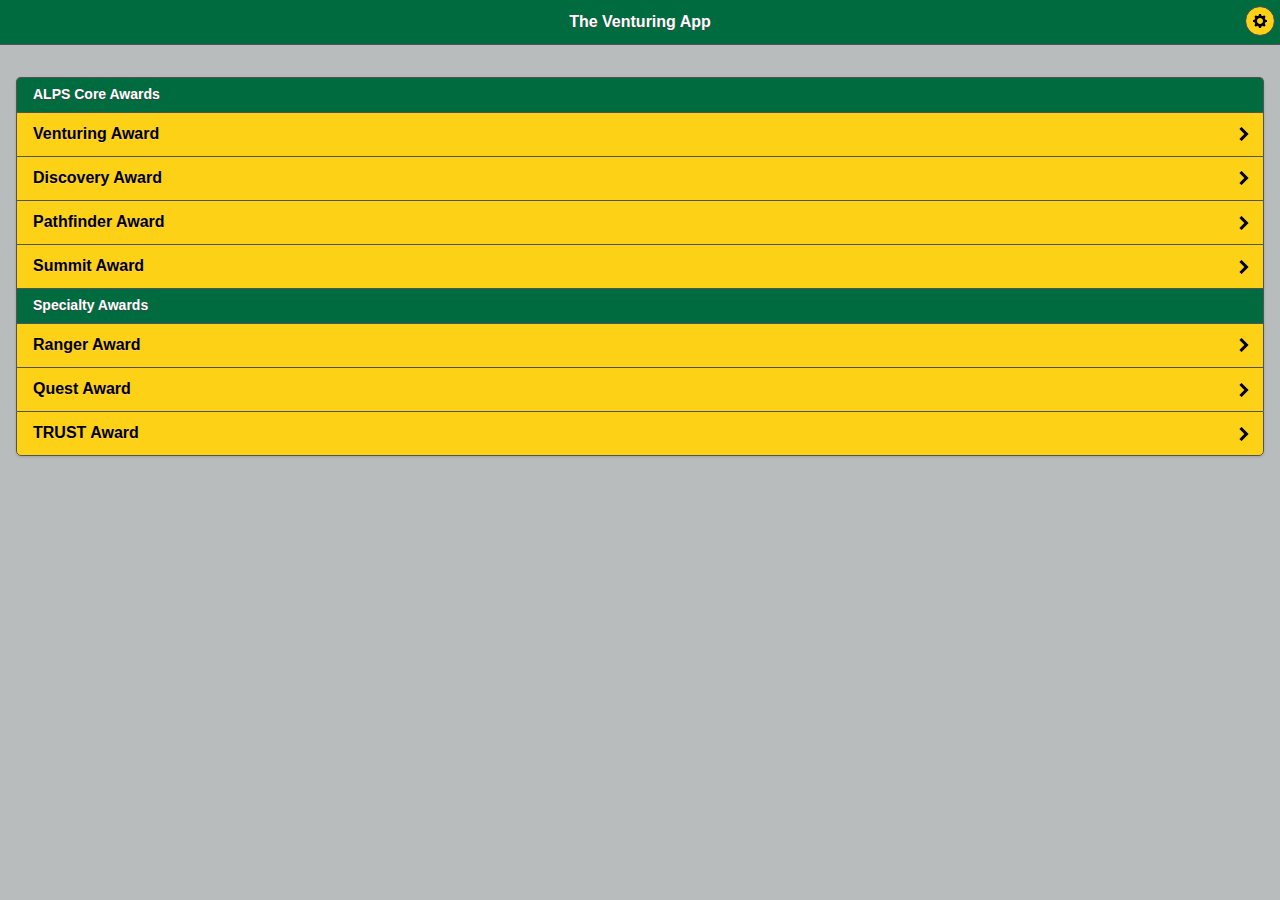
==== www/index.html @ ec28fe72 "Added code to remove tap-and-hold menus" ====
<!DOCTYPE html>
<html>
<head>
	<title>Venturing Requirements</title>
    <link href="files/custom.css" rel="stylesheet">
	<meta name="viewport" content="width=device-width, initial-scale=1">
    <meta charset="UTF-8">
    <meta name="apple-mobile-web-app-capable" content="yes">
    <meta name="format-detection" content="telephone=no" />
    <link rel="apple-touch-icon" href="appletouchicon.png">    

    <link rel="stylesheet" href="files/venturing.min.css" />
    <link rel="stylesheet" href="files/jquery.mobile.icons.min.css" />
    <link rel="stylesheet" href="files/jquery.mobile-1.4.5.min.css" />
    <script src="files/jquery-1.11.1.min.js"></script>
    <script src="files/fastclick.js"></script>
    <script>window.addEventListener('load', function() {
        FastClick.attach(document.body);
    }, false);</script>
    <script src="files/jquery.mobile-1.4.5.min.js"></script>
    <script type="text/javascript" src="cordova.js"></script>
    <script type="text/javascript" src="js/index.js"></script>
    <script type="text/javascript">
        app.initialize();
    </script>
</head>
<body>


<!-- Home: Venturing Requirements -->
<div data-role="page" id="home" data-theme="d">
<div data-role="header" data-position="fixed" data-tap-toggle="false" class="header-div">
	<h1>The Venturing App</h1>
	<a href="#about" data-transition="flip" class="ui-nodisc-icon ui-alt-icon ui-btn ui-btn-right ui-corner-all ui-icon-delete ui-icon-gear ui-btn-icon-notext header-button app-link">About</a>
</div>
<div role="main" class="ui-content">
	<ul data-role="listview" data-inset="true" class="ui-nodisc-icon ui-alt-icon">
        <li data-role="list-divider">ALPS Core Awards</li>
		<li><a href="#venturingaward" data-transition="slide" class="app-link">Venturing Award</a></li>
		<li><a href="#discoveryaward" data-transition="slide" class="app-link">Discovery Award</a></li>
		<li><a href="#pathfinderaward" data-transition="slide" class="app-link">Pathfinder Award</a></li>
		<li><a href="#summitaward" data-transition="slide" class="app-link">Summit Award</a></li>
		<li data-role="list-divider">Specialty Awards</li>
		<li><a href="#rangeraward" data-transition="slide" class="app-link">Ranger Award</a></li>
		<li><a href="#questaward" data-transition="slide" class="app-link">Quest Award</a></li>
		<li><a href="#trustaward" data-transition="slide" class="app-link">TRUST Award</a></li>
	</ul>
</div>
</div>



<!-- About Page -->
<div data-role="page" id="about" data-theme="d">
<div data-role="header" data-position="fixed" data-tap-toggle="false" class="header-div">
    <a href="#home" class="ui-nodisc-icon ui-alt-icon ui-btn ui-btn-right ui-shadow ui-corner-all ui-icon-delete ui-icon-delete ui-btn-icon-notext header-button app-link" data-rel="back">Back</a>
    <h1>About</h1>
</div>
<div role="main" class="ui-content">
    <p align="center" style="font-style:italic;">An app by Nathan Vick / <a href="http://vick.media" target="_blank" style="color: #006B3F;">Vick Media</a></p>
    <p>This app is neither published nor endorsed by the Boy Scouts of America.</p>
    <p>Official requirements may be found on the <a href="http://venturing.org" target="_blank" style="color: #006B3F;">National Venturing website</a>. In case of any discrepancy, the requirements from the National Venturing website shall prevail.</p>
    <p>Some requirement data via <a href="http://meritbadge.org/" target="_blank" style="color: #006B3F;">MeritBadge.org</a>.</p>
    <p>If you notice a bug, please <a href="mailto:venturing@vick.media" style="color:#006B3F;">let us know</a>! While this app does not come with any guarantees of accuracy or function, we'll do our best to fix any problems.</p>
</div>
</div>



<!-- Venturing Award Requirements -->
<div data-role="page" id="venturingaward" data-theme="d">
<div data-role="header" data-position="fixed" data-tap-toggle="false" class="header-div">
	<a href="#home" class="ui-nodisc-icon ui-alt-icon ui-btn ui-btn-left ui-shadow ui-corner-all ui-icon-delete ui-icon-carat-l ui-btn-icon-notext header-button app-link" data-rel="back">Back</a>
	<h1>Venturing Award</h1>
</div>
<div role="main" class="ui-content">
	<p align="center"><img src="venturingaward.png" width="150" alt="Venturing Award" /></p>
	<ul data-role="listview" data-inset="true">
		<li class="list-top">1. Participate in a crew activity outside of a crew meeting.</li>
		<li class="list-top">2. Participate in an interview conducted by your crew president and your advisor.</li>
		<li class="list-top">3. Complete Personal Safety Awareness training.</li>
		<li class="list-top">4. State intention to join the crew during a crew induction ceremony.</li>
	</ul>
</div>
</div>



<!-- Discovery Award Requirements -->
<div data-role="page" id="discoveryaward" data-theme="d">
<div data-role="header" data-position="fixed" data-tap-toggle="false" class="header-div">
	<a href="#home" class="ui-nodisc-icon ui-alt-icon ui-btn ui-btn-left ui-shadow ui-corner-all ui-icon-delete ui-icon-carat-l ui-btn-icon-notext header-button app-link" data-rel="back">Back</a>
	<h1>Discovery</h1>
</div>
<div role="main" class="ui-content">
	<p align="center"><img src="discoveryaward.png" width="150" alt="Discovery Award" /></p>
	<ul data-role="listview" data-inset="true">
		<li data-role="list-divider">Adventure</li>
			<li class="list-top">1. Participate in at least two Tier II or III adventures at the crew, district, council, area, regional, or national level.</li>
			<li class="list-top">2. Complete the following:
				<ol type="a" class="nestedlist">
				<li>A standard CPR course such as American Red Cross - First Aid/CPR/AED for Schools and the Community or the American Heart Association - Heartsaver Pediatric First Aid/CPR/AED, or an equivalent course.</li>
				<li>A standard first aid course such as the American Red Cross Standard First Aid or equivalent course.</li>
                </ol>
            </li>
		<li data-role="list-divider">Leadership</li>
			<li class="list-top">3. Complete the Introduction to Leadership Skills for Crews course (or an equivalent).</li>
			<li class="list-top">4. Complete Goal-Setting and Time Management Training.</li>
			<li class="list-top">5. Complete Venturing Crew Officer Orientation.</li>
		<li data-role="list-divider">Service</li>
			<li class="list-top">6. Participate in service activities totaling at least 24 hours. Up to half of the service may be delivered personally; the rest must be delivered through crew service activities.</li>
        <li data-role="list-divider">Personal Growth</li>
			<li class="list-top">7. Complete a structured personal reflection, and use this reflection and what you learned from the process to prepare for goal-setting and as part of your Discovery Award advisor conference. Explore one of the following realms: "Adventures of Faith," "Adventures of Self," and "Adventures of Others."</li>
			<li class="list-top">8. In consultation with your advisor, establish at least one personal goal, and achieve it. The goal should be grounded in the realm you explored in Personal Growth requirement 7.</li>
			<li class="list-top">9. Since earning the Venturing Award, participate in a conference with your advisor.* As a part of this conference, discuss with your Advisor the challenges you faced and what you learned in fulfilling Personal Growth requirements 7 and 8.</li>
			<li class="list-top">10. After your Advisor conference, successfully complete a crew board of review. </li>
	</ul>
    <p align="center" style="text-shadow: none;"><em>* A Venturer is not required to share the personal reflection associated with "Adventures of Faith" with his or her Advisor, including the discussion that takes place at the Advisor conference, nor with members of a board of review.</em></p>
</div>
</div>



<!-- Pathfinder Award Requirements -->
<div data-role="page" id="pathfinderaward" data-theme="d">
<div data-role="header" data-position="fixed" data-tap-toggle="false" class="header-div">
	<a href="#home" class="ui-nodisc-icon ui-alt-icon ui-btn ui-btn-left ui-shadow ui-corner-all ui-icon-delete ui-icon-carat-l ui-btn-icon-notext header-button app-link" data-rel="back">Back</a>
	<h1>Pathfinder</h1>
</div>
<div role="main" class="ui-content">
	<p align="center"><img src="pathfinderaward.png" width="150" alt="Pathfinder Award" /></p>
	<ul data-role="listview" data-inset="true">
		<li data-role="list-divider">Adventure</li>
			<li class="list-top">1. Participate in at least two additional (for a total of at least four) Tier II or III adventures at the crew, district, council, area, regional, or national level. Serve as a leader for one of the adventures.</li>
		<li data-role="list-divider">Leadership</li>
			<li class="list-top">2. Complete Venturing Project Management Training.</li>
			<li class="list-top">3. Since earning the Discovery Award, plan and give leadership to a Tier II or Tier III adventure. Work with a youth mentor to ensure that you have organized the adventure in advance, that you are prepared for contingencies, and that you have prepared the members of your crew to take part. In some cases, you may need to confer with an external consultant to assure the adventure is feasible for your crew. The adventure must take place over at least two consecutive nights. If an event lasts more than four nights, an additional Venturer may share in planning and leading the adventure. If two Venturers plan the adventure, they should work with their mentor to ensure that the workload is divided fairly between the two leaders. At the close of the adventure, lead a reflection with the participants in the activity to determine what was learned and how it helped them to work together as a more effective team. An experienced Venturer should serve as your mentor for the adventure.*</li>
			<li class="list-top">4. Complete ONE of the following:
                <ul style="list-style:none;">
                <li>a. Since earning the Discovery Award, serve actively as your crew president, vice president, secretary, treasurer, guide, historian, den chief, or quartermaster for a period of at least six months**. At the beginning of your term, work with your crew president (or Advisor, if you are the president) to set performance goals for the position. Any number of different positions may be held as long as the total length of service equals at least six months. Holding simultaneous positions does not shorten the required number of months. Positions need not flow from one to the other; there may be gaps in time. Once during your term of office, discuss your successes and challenges with your crew president (or Advisor, if you are the president).</li>
                <li>b. Participate in or serve on staff for leadership training such as National Youth Leadership Training, Kodiak Challenge, National Advanced Youth Leadership Experience, Order of the Arrow National Leadership Seminar, Sea Scout SEAL Training, or Wood Badge (for Venturers 18 or older). You may also participate in non-BSA leadership training courses such as those delivered by the National Outdoor Leadership School, if approved by your Advisor.</li>
                </ul>
            </li>
		<li data-role="list-divider">Service</li>
			<li class="list-top">5. Plan, organize, and give leadership to a project designed to sustain and grow your crew. Submit the plan to your crew president (or Advisor, if you are president), and explain how you think it will encourage more young people to join Venturing.</li>
            <li class="list-top">6. Participate in service activities totaling at least 36 hours. This is in addition to the 24 hours of service required to earn the Discovery Award. Up to half of the service may be delivered personally; the rest must be delivered through crew activities.</li>
        <li data-role="list-divider">Personal Growth</li>
			<li class="list-top">7. Since earning the Discovery Award, explore the two realms ("Adventures of Faith," "Adventures of Self," and "Adventures of Others") that you did not explore previously. Based on what you discover, prepare a set of personal reflections or thoughts on the subjects. Use your reflections and what you learned from the process to prepare for fulfilling Personal Growth requirement 9 and for your Pathfinder Award Advisor conference.</li>
			<li class="list-top">8. Participate in an ethical controversy discussion activity that includes an extension into conflict resolution.</li>
            <li class="list-top">9. In consultation with your Advisor, establish at least two personal goals and achieve them. The goals should be grounded in the realms you explored in Personal Growth requirement 7.</li>
            <li class="list-top">10. Participate in an Advisor conference. As a part of this conference, discuss with your Advisor the challenges you faced and what you learned in fulfilling Pathfinder Personal Growth requirements 7 and 9.***</li>
			<li class="list-top">11. After your Advisor conference, successfully complete a crew board of review.</li>
	</ul>
<p align="center"><em>* If the crew does not have any youth mentors who have earned the Pathfinder Award and completed Mentoring training, and Advisor or associate Advisor may serve as a mentor to meet this requirement.<br /><br />
** A Venturer may substitute district, council, area, regional, or national Venturing officer or cabinet officer for the positions listed in this requirement.<br /><br />
*** A Venturer is not required to share the personal reflection associated with "Adventures of Faith" with his or her Advisor, including the discussion that takes place at the Advisor conference, nor with members of a board of review.</em></p>
</div>
</div>



<!-- Summit Award Requirements -->
<div data-role="page" id="summitaward" data-theme="d">
<div data-role="header" data-position="fixed" data-tap-toggle="false" class="header-div">
	<a href="#home" class="ui-nodisc-icon ui-alt-icon ui-btn ui-btn-left ui-shadow ui-corner-all ui-icon-delete ui-icon-carat-l ui-btn-icon-notext header-button app-link" data-rel="back">Back</a>
	<h1>Summit</h1>
</div>
<div role="main" class="ui-content">
	<p align="center"><img src="summitaward.png" width="150" alt="Summit Award" /></p>
	<ul data-role="listview" data-inset="true">
		<li data-role="list-divider">Adventure</li>
			<li class="list-top">1. Participate in at least three additional (for a total of seven) Tier II or III adventures at the crew, district, council, area, regional, or national level. To earn the Summit Award, a Venturer must have participated in at least one Tier III adventure and served as a leader during one adventure.</li>
		<li data-role="list-divider">Leadership</li>
			<li class="list-top">2. Complete BSA Mentoring Training prior to initiating mentoring relationships.</li>
			<li class="list-top">3. Since earning the Pathfinder Award, mentor another Venturer in the planning and implementation of a crew, council, area, regional, or national Venturing activity (see Summit Adventure requirement 1). Work with the youth enough to ensure he or she is ready to lead and has organized the appropriate resources, is prepared for contingencies, and has developed an itinerary, conducted training to support the adventure, and mitigated risk before and during the adventure. Participate in the adventure and provide feedback on how the adventure was conducted.</li>
			<li class="list-top">4. Complete TWO of the following.
                <ul style="list-style:none;" class="list-top">
                <li>a. Since earning the Pathfinder Award, serve actively as crew president, vice president, secretary, treasurer, guide, historian, den chief, or quartermaster for a period of at least six months.* At the beginning of your term, work with your crew president (or Advisor, if you are the president) to set performance goals for the position. Any number of different positions may be held as long as the total length of service equals at least six months. Holding simultaneous positions does not shorten the required number of months. Positions need not flow from one to the other; there may be gaps in time. Once during your term of office, discuss your successes and challenges with your crew president (or Advisor, if you are the president).</li>
                <li>b. Participate in or serve on staff for leadership training such as National Youth Leadership Training, Kodiak Challenge, National Advanced Youth Leadership Experience, Order of the Arrow National Leadership Seminar, Sea Scout SEAL Training, or Wood Badge (for Venturers 18 or older). You may also participate in non-BSA leadership training courses such as those delivered by the National Outdoor Leadership School, if approved by your Advisor. This must be a different training course than you completed for Pathfinder Award requirement 4b or Summit Award requirement 4c.</li>
                <li>c. Lead the delivery of Introduction to Leadership Skills for Crews for members of your Venturing crew or another local Venturing crew or for a local district or council training event. After leading the training course, discuss with your crew Advisor how you believe you helped build the skill set of your crew and what you learned by organizing the training course.</li>
                </ul>
            </li>
		<li data-role="list-divider">Service</li>
			<li class="list-top">5. Since earning the Pathfinder award, plan, develop, and give leadership to others in a service project helpful to a religious institution, school, or community. (The project must benefit an organization other than the Boy Scouts of America.) Before you start, a project proposal must be approved by the organization benefiting from the effort, your Advisor, the unit committee, and the council or district advancement committee (per local practices).</li>
        <li data-role="list-divider">Personal Growth</li>
			<li class="list-top">6. Since earning the Pathfinder Award, complete a structured personal reflection. Use this reflection to prepare for goal-setting and as part of your Advisor conference. Explore two of the following realms: "Adventures of Faith," "Adventures of Self," "Adventures of Others." You may explore one of the realms twice or select from between two different realms.</li>
			<li class="list-top">7. Create a personal code of conduct. This code of conduct should be guided by your explorations in the realms of faith, self, and others.</li>
            <li class="list-top">8. Since earning the Pathfinder Award, lead an ethical controversy and conflict resolution scenario with members of your Venturing crew.</li>
            <li class="list-top">9. Participate in an Advisor conference. As a part of this conference, share your code of conduct with your Advisor, and explain how your explorations of faith, self, and others, and your goal-setting exercises, influenced the development of your code.</li>
			<li class="list-top">10. After your Advisor conference, successfully complete a crew board of review.</li>
	</ul>
<p align="center"><em>* Venturers may substitute district, council, area, regional, or national Venturing officer or cabinet positions for the positions listed in this requirement.<br /><br />
** A Venturer is not required to share the personal reflection associated with “Adventures of Faith” with his or her Advisor or members of a board of review, including the discussion that takes place at the Advisor conference or the board of review.</em></p>
</div>
</div>



<!-- Ranger Award -->
<div data-role="page" id="rangeraward" data-theme="d">
<div data-role="header" data-position="fixed" data-tap-toggle="false" class="header-div">
    <a href="#home" class="ui-nodisc-icon ui-alt-icon ui-btn ui-btn-left ui-shadow ui-corner-all ui-icon-delete ui-icon-carat-l ui-btn-icon-notext header-button app-link" data-rel="back">Back</a>
    <h1>Ranger Award</h1>
    <a href="#rangerpopup" data-rel="popup" data-transition="pop" class="ui-nodisc-icon ui-alt-icon ui-btn ui-btn-right ui-shadow ui-corner-all ui-icon-info ui-btn-icon-notext header-button app-link">Handbook</a>
</div>
<div role="main" class="ui-content">
	<p align="center"><img src="rangeraward.png" width="100" alt="Ranger Award" /></p>
	<ul data-role="listview" data-inset="true" class="ui-nodisc-icon ui-alt-icon">
        <li data-role="list-divider">Core (complete all)</li>
		<li><a href="#ranger-core" data-transition="slide" class="app-link">1-8. Core Requirements</a></li>
		<li data-role="list-divider">Electives (complete any four)</li>
		<li><a href="#ranger-backpacking" data-transition="slide" class="app-link">9. Backpacking</a></li>
		<li><a href="#ranger-caving" data-transition="slide" class="app-link">10. Cave Exploration</a></li>
		<li><a href="#ranger-cycling" data-transition="slide" class="app-link">11. Cycling/Mountain Biking</a></li>
        <li><a href="#ranger-ecology" data-transition="slide" class="app-link">12. Ecology</a></li>
        <li><a href="#ranger-equestrian" data-transition="slide" class="app-link">13. Equestrian</a></li>
        <li><a href="#ranger-firstaid" data-transition="slide" class="app-link">14. First Aid</a></li>
        <li><a href="#ranger-fishing" data-transition="slide" class="app-link">15. Fishing</a></li>
        <li><a href="#ranger-hunting" data-transition="slide" class="app-link">16. Hunting</a></li>
        <li><a href="#ranger-lifesaving" data-transition="slide" class="app-link">17. Lifesaving</a></li>
        <li><a href="#ranger-mountaineering" data-transition="slide" class="app-link">18. Mountaineering</a></li>
        <li><a href="#ranger-outdoorhistory" data-transition="slide" class="app-link">19. Outdoor Living History</a></li>
        <li><a href="#ranger-physicalfitness" data-transition="slide" class="app-link">20. Physical Fitness</a></li>
        <li><a href="#ranger-plants" data-transition="slide" class="app-link">21. Plants and Wildlife</a></li>
        <li><a href="#ranger-projectcope" data-transition="slide" class="app-link">22. Project COPE</a></li>
        <li><a href="#ranger-scuba" data-transition="slide" class="app-link">23. Scuba Certification</a></li>
        <li><a href="#ranger-shootingsports" data-transition="slide" class="app-link">24. Shooting Sports</a></li>
        <li><a href="#ranger-watercraft" data-transition="slide" class="app-link">25. Watercraft</a></li>
        <li><a href="#ranger-wintersports" data-transition="slide" class="app-link">26. Winter Sports</a></li>
	</ul>
</div>
    <div data-role="popup" id="rangerpopup">
        <p>A special Venturer/Ranger Handbook is available for purchase <a href="http://www.scoutstuff.org/venturer-ranger-handbook.html" target="_blank" style="color:#006B3F;">here</a>.</p>
    </div>
</div>



<!-- Ranger Core -->
<div data-role="page" id="ranger-core" data-theme="d">
<div data-role="header" data-position="fixed" data-tap-toggle="false" class="header-div">
    <a href="#home" class="ui-nodisc-icon ui-alt-icon ui-btn ui-btn-left ui-shadow ui-corner-all ui-icon-delete ui-icon-carat-l ui-btn-icon-notext header-button app-link" data-rel="back">Back</a>
    <h1>Ranger Core</h1>
</div>
<div role="main" class="ui-content">
    <p>Complete all of the following:</p>
	<ul data-role="listview" data-inset="true" class="indentlist">
        <li data-role="list-divider">1. First Aid</li>
            <li>Complete a standard first-aid course or the American Red Cross Wilderness First Aid Basics or equivalent course.</li>
        <li data-role="list-divider">2. Communications</li>
            <li data-role="list-divider" data-theme="f" class="subheading">Do 2(a), 2(b), or 2(c).</li>
            <li class="list-top">a. Take a communications-related training class that includes at least 15 hours of training. This could be a non-required course at school such as creative writing, technical writing, American Sign Language, or film production. It could also be a commercial course such as speed-reading or effective presentations.</li>
            <li class="list-top">b. Actively participate in a communications-related club or organization for at least three months. Participate in at least three activities of the organization where you practice or improve your communications skills. Examples include Toastmasters, debate clubs, or drama clubs.</li>
            <li class="list-top">c. Read at least two books approved by your Advisor on a communications subject of interest to you. Write or give a report to your crew on the important communications principles you learned and how you think you can apply these principles to improve your communications.</li>
            <li data-role="list-divider" data-theme="f" class="subheading">AND<br />Do 2(d), 2(e), or 2(f) in connection with an outdoor skill or area you are interested in. Have your Advisor approve your plan before you begin.</li>
            <li class="list-top">d. Make a formal, oral presentation of at least 30 minutes to your crew, another crew, a Cub or Boy Scout unit, or another youth group. Include demonstrations, visual aids, or other techniques that will help you communicate more effectively.</li>
            <li class="list-top">e. Prepare and present an audio/video presentation at least 15 minutes long to your crew or other group approved by your Advisor.</li>
            <li class="list-top">f. Prepare a written pamphlet, set of instructions, or description and summary. It should be at least 1,000 words and provide a complete description of your chosen subject. Include pictures, charts, and/or diagrams to better communicate your topic. Have two people, one with expertise in the area you are presenting and one without expertise, read and critique your work. Make improvements to your draft based on their input. If your work is applicable to your crew, such as a work on caving skills, then share your work with your crew.</li>
            <li data-role="list-divider" data-theme="f" class="subheading">AND<br />Do 2(g).</li>
            <li class="list-top">g. Make a tabletop display or presentation for your crew, another crew, a Cub or Boy Scout unit, or another youth group on communications equipment used in the outdoors with emphasis on how this equipment would help in a wilderness survival situation.</li>
        <li data-role="list-divider">3. Cooking</li>
            <li class="list-top">a. Plan a menu and purchase the food for at least six people for a two night campout with at least three meals.</li>
            <li class="list-top">b. On the campout in (a) above, cook the three meals using at least two of the following three methods of cooking: fire/coals, charcoal, stove.</li>
            <li class="list-top">c. Demonstrate and explain proper safe food handling methods for outdoor cooking.</li>
            <li class="list-top">d. Demonstrate that you can prepare backpacking-type trail food using a backpacking style stove.</li>
            <li class="list-top">e. Without using any cooking utensils, prepare a meal with the four basic food groups for three people.</li>
            <li class="list-top">f. Cook an entree, a bread, and a dessert in a Dutch oven.</li>
        <li data-role="list-divider">4. Emergency Preparedness</li>
            <li class="list-top">a. Discuss potential disasters and emergency preparedness with your family and then set up a family emergency plan.</li>
            <li class="list-top">b. Build a family emergency kit.</li>
            <li class="list-top">c. Make a tabletop display or presentation on what you have learned for your crew, another crew, a Cub or Boy Scout unit, or another youth group.</li>
        <li data-role="list-divider">5. Land Navigation</li>
            <li class="list-top">a. Using a topographical map for your area or the area you will be navigating in, demonstrate that you know the following map symbols:
                <ul class="nestedlist">
                    <li>Index contour</li>
                    <li>Vertical control station</li>
                    <li>Hard-surface, heavy-duty road</li>
                    <li>Railroad, single track</li>
                    <li>Power transmission line</li>
                    <li>Building</li>
                    <li>Checked spot elevation</li>
                    <li>Marsh</li>
                    <li>Map scale</li>
                    <li>Intermittent stream</li>
                    <li>Depression</li>
                    <li>Ridge</li>
                    <li>Trail</li>
                    <li>Stream</li>
                    <li>Hard-surface, medium-duty road</li>
                    <li>Bridge</li>
                    <li>Cemetery</li>
                    <li>Campsite</li>
                    <li>Water well or spring</li>
                    <li>Unimproved dirt road</li>
                </ul>
            </li>
            <li class="list-top">b. Explain contour lines. Be able to tell the contour interval for your map and be able to show the difference between a steep and a gentle slope.</li>
            <li class="list-top">c. Using a map and compass, navigate an orienteering course that has at least six legs covering at least 2.5 miles.</li>
            <li class="list-top">d. Learn to use a global positioning system (GPS) receiver. Demonstrate that you can find a fixed coordinate or geocache at night using a GPS receiver.</li>
            <li>e. Teach the navigating skills you have learned in 5(a) through 5(d) above to your crew, another crew, a Cub or Boy Scout unit, or another group.</li>
        <li data-role="list-divider">6. Leave No Trace</li>
            <li class="list-top">a. Recite and explain the principles of Leave No Trace.</li>
            <li class="list-top">b. Participate in three separate camping/backpacking trips demonstrating that you know and use Leave No Trace principles.</li>
            <li class="list-top">c. Make a tabletop display or presentation on the Leave No Trace principles and how they affect the environment and attitude of campers for your crew, another crew, a Cub or Boy Scout unit, or another group or teach a Leave No Trace Awareness course.</li>
        <li data-role="list-divider">7. Wilderness Survival</li>
            <li data-role="list-divider" data-theme="f" class="subheading">(Note: Before you complete Wilderness Survival, you must have completed the Cooking, Land Navigation, and First Aid requirements.)</li>
            <li class="list-top">a. Write a risk management plan for an upcoming crew high adventure activity such as a whitewater canoing or rock-climbing trip. The plan should include nutrition, health, first aid, supervision, insurance, safety rules and regulations, proper equipment, maps and compass, in-service training, environmental considerations, emergency and evacuation procedures, and emergency contacts.</li>
            <li class="list-top">b. From memory, list the survival priorities and explain your use of each in a survival situation.</li>
            <li class="list-top">c. Learn about and then make a tabletop display or presentation for your crew, another crew, a Cub or Boy Scout unit, or another youth group on the following subjects:
                <ol type="i" class="nestedlist">
                    <li>Emergency signals used in the outdoors</li>
                    <li>Search and rescue patterns</li>
                    <li>Evacuation procedures and value of when to move and when not to move in a wilderness emergency</li>
                </ol>
            </li>
            <li class="list-top">d. Explain the following environmental exposure problems. Discuss what causes them, signs and signals, and treatment.
                <ol type="i" class="nestedlist">
                    <li>Hypothermia</li>
                    <li>Frostbite</li>
                    <li>Sunburn</li>
                    <li>Heat exhaustion</li>
                    <li>Heat cramps</li>
                    <li>Heat stroke</li>
                </ol>
            </li>
            <li class="list-top">e. Hydration
                <ol type="i" class="nestedlist">
                    <li>Explain dehydration and the necessity of conserving fluids in a survival situation.</li>
                    <li>Explain at least four methods of obtaining water in the outdoors and demonstrate at least two ways to treat that water.</li>
                </ol>
            </li>
            <li class="list-top">f. Fire-making
                <ol type="i" class="nestedlist">
                    <li>Demonstrate at least two different fire lays — one for cooking and one for warmth.</li>
                    <li>Learn and discuss the use of fire starters, tinder, kindling, softwoods, and hardwoods in fire making.</li>
                </ol>
            </li>
            <li class="list-top">g. Explain and demonstrate how you can gain knowledge of weather patterns using VHF band radio and other radios, winds, barometric pressure, air masses and their movements, clouds, and other indicators.</li>
            <li class="list-top">h. Knots and lashings
                <ol type="i" class="nestedlist">
                    <li>Explain the different rope materials and thicknesses that are best for wilderness use and how to care for them.</li>
                    <li>Know the use of and demonstrate how to tie the following knots and lashings:
                        <ul class="nestedlist">
                            <li>Sheet bend</li>
                            <li>Fisherman's knot</li>
                            <li>Bowline</li>
                            <li>Bowline on a bight</li>
                            <li>Two half hitches</li>
                            <li>Clove hitch</li>
                            <li>Timber hitch</li>
                            <li>Taut-line hitch</li>
                            <li>Square lashing</li>
                            <li>Shear lashing</li>
                        </ul>
                    </li>
                </ol>
            </li>
            <li class="list-top">i. Food
                <ol type="i" class="nestedlist">
                    <li>Explain the usefulness and drawbacks of obtaining food in the wilderness, including things to avoid.</li>
                    <li>Prepare and eat at least one meal with food you have found in the outdoors.</li>
                </ol>
            </li>
            <li class="list-top">j. Survival kit
                <ol type="i" class="nestedlist">
                    <li>Make a list of items you would include in a wilderness survival kit and then make copies to hand out to visitors to your wilderness survival outpost camp.</li>
                    <li>Using your list, make a wilderness survival kit. Explain the use of each item you have included.</li>
                </ol>
            </li>
            <li class="list-top">k. Outpost camp (Remember to use the Leave No Trace principles you learned.)
                <ol type="i" class="nestedlist">
                    <li>Set up a wilderness survival outpost camp and spend at least two nights and two days in your site.</li>
                    <li>Use and demonstrate several knots and lashings from requirement 7(h) in your wilderness survival campsite demonstration.</li>
                    <li>Know how to plan a wilderness shelter for three different environments and then build a shelter as part of your wilderness survival campsite demonstration.</li>
                    <li>Have your crew, another crew, a Cub or Boy Scout unit, or another youth group visit you in your outpost for a presentation you make on wilderness survival (at least one hour).</li>
                </ol>
            </li>

        <li data-role="list-divider">8. Conservation</li>
            <li class="list-top">a. As a Venturer, plan, lead, and carry out a significant conservation project under the guidance of a natural resources professional.</li>
            <li class="list-top">b. Make a tabletop display or presentation on your conservation project for your crew, another crew, a Cub or Boy Scout unit, or another youth group.</li>
	</ul>
</div>
</div>



<!-- Ranger Backpacking -->
<div data-role="page" id="ranger-backpacking" data-theme="d">
<div data-role="header" data-position="fixed" data-tap-toggle="false" class="header-div">
    <a href="#rangeraward" class="ui-nodisc-icon ui-alt-icon ui-btn ui-btn-left ui-shadow ui-corner-all ui-icon-delete ui-icon-carat-l ui-btn-icon-notext header-button app-link" data-rel="back">Back</a>
    <h1>9. Backpacking</h1>
</div>
<div role="main" class="ui-content">
	<ul data-role="listview" data-inset="true">
        <li class="list-top">a. Develop a personal exercise plan and follow it for at least three months, exercising at least three times a week. Set your goals with backpacking in mind and write them down. Keep a daily diary.</li>
        <li class="list-top">b. Backpacks.
            <ol type="i" class="nestedlist">
                <li>Try on three types of backpacks. Learn how to choose the proper size frame for your body size. Learn and then be able to explain to others the difference between a soft pack, an internal frame pack, and an external frame. Tell the pros and cons of each type and what kind of trek you would take with each pack.</li>
                <li>Explain the different parts of a backpack and their use.</li>
                <li>Learn the proper way to lift and wear your backpack.</li>
                <li>Describe at least four ways to limit weight and bulk in your backpack without jeopardizing your health and safety.</li>
                <li>Learn how you would load an internal frame pack versus one with an external frame.</li>
            </ol>
        </li>
        <li class="list-top">c. Packing gear.
            <ol type="i" class="nestedlist">
                <li>Pack your backpack with your personal gear, including outdoor essentials, additional gear, and personal extras. Pack as though you were sharing equipment with one other person for a three-day, two-night backpacking trip.</li>
                <li>List at least 10 items essential for an overnight backpacking trek and explain why each item is necessary.</li>
                <li>Present yourself to an experienced backpacker, unload your pack, have him or her critique your packing, then repack your pack. Have him or her critique your efforts.</li>
            </ol>
        </li>
        <li class="list-top">d. Cooking.
            <ol type="i" class="nestedlist">
                <li>List at least 20 items of group backpacking gear. Include a group cleanup kit.</li>
                <li>Learn how and then demonstrate how to cook a meal using a backpacking stove.</li>
                <li>Demonstrate proper sanitation of backpacking cook gear.</li>
                <li>Learn how to properly pack and carry a backpacking stove and fuel.</li>
            </ol>
        </li>
        <li class="list-top">e. Environmental impact.
            <ol type="i" class="nestedlist">
                <li>List at least 10 environmental considerations that are important for backpacking and describe ways to lessen their impact on the environment.</li>
                <li>Considering Leave No Trace principles, tell how to dispose of the human waste, liquid waste, and garbage you generate on a backpacking trip.</li>
            </ol>
        </li>
        <li class="list-top">f. Three treks.
            <ol type="i" class="nestedlist">
                <li>Participate in three different treks of at least three days and two nights each, covering at least 15 miles in distance each.</li>
                <li>Plan and lead a backpacking trek (can be one of the treks in (i) above) with at least five people for at least two days. This group can be your crew, another crew, a Boy Scout unit, or another youth group.</li>
                <li>Plan the menu for this trek using commercially prepared backpacking foods for at least one meal.</li>
                <li>Check for any permits needed and prepare a trip plan to be left with your family. Have an emergency contact number.</li>
                <li>Using the map you used to chart your course, brief the crew you are leading on your trip plan.</li>
                <li>Lead a shakedown for those you are leading.</li>
            </ol>
        </li>
        <li class="list-top">g. Outerwear.
            <ol type="i" class="nestedlist">
                <li>Learn about proper backpacking clothing for backpacking in all four seasons.</li>
                <li>Learn about proper footwear, socks, and foot care.</li>
                <li>Learn and then demonstrate at least three uses for a poncho in backpacking.</li>
            </ol>
        </li>
        <li class="list-top">h. Health and first aid.
            <ol type="i" class="nestedlist">
                <li>Learn about trail health considerations and typical backpacking injuries such as hypothermia, frostbite, heat exhaustion, heat stroke, altitude sickness, dehydration, blisters, stings and bites, and sprains and how to avoid and treat these injuries and illnesses.</li>
                <li>Because fluid intake is so important to a backpacker, tell how to take care of your water supply on a backpacking trip. Include ways of treating water and why that is important.</li>
            </ol>
        </li>
        <li class="list-top">i. Using all the knowledge you have acquired about backpacking, make a display or presentation for your crew, another crew, a Boy Scout unit, or another youth group. Include equipment and clothing selection and use, trip planning, environmental considerations, trail health and safety considerations, food selection and preparation, and backpacking physical preparation.</li>
	</ol>
</div>
</div>



<!-- Ranger Caving -->
<div data-role="page" id="ranger-caving" data-theme="d">
<div data-role="header" data-position="fixed" data-tap-toggle="false" class="header-div">
    <a href="#rangeraward" class="ui-nodisc-icon ui-alt-icon ui-btn ui-btn-left ui-shadow ui-corner-all ui-icon-delete ui-icon-carat-l ui-btn-icon-notext header-button app-link" data-rel="back">Back</a>
    <h1>10. Caving</h1>
</div>
<div role="main" class="ui-content">
	<ul data-role="listview" data-inset="true">
        <li class="list-top">a. Learn about caving.
            <ol type="i" class="nestedlist">
                <li>Write the National Speleological Society (NSS) to request information about caving and information about caves and cavers near you.</li>
                <li>Learn about the different types of caves.</li>
                <li>Learn about caving courtesy, caving dos and don'ts, and what the BSA policy is on cave exploring.</li>
                <li>Read at least one book about caving.</li>
            </ol>
        </li>
        <li class="list-top">b. Knots.
            <ol type="i" class="nestedlist">
                <li>Learn the following knots used in caving:
                    <ul class="nestedlist">
                    <li>Endline knots: bowline, figure eight, figure eight on a bight</li>
                    <li>Midline knots: bowline on a bight and butterfly</li>
                    <li>Joiner knots: water knot, fisherman, figure eight on bend</li>
                    <li>Prusik knot</li>
                    </ul>
                </li>
                <li>Teach these knots to your crew, another crew, a Cub Scout or Boy Scout unit, or another group.</li>
            </ol>
        </li>
        <li class="list-top">c. Ropes.
            <ol type="i" class="nestedlist">
                <li>Learn about the different types of ropes available for climbing and caving and explain the uses of each and the characteristics of each.</li>
                <li>Learn proper climbing rope care. Know and practice proper coding and storage.</li>
                <li>Know how to keep proper records on climbing rope and how to inspect it for wear and damage. Know when to retire a rope.</li>
                <li>Using the knowledge acquired above, make a tabletop display or a presentation for your crew, another crew, a Cub Scout or Boy Scout unit, or another group.</li>
            </ol>
        </li>
        <li class="list-top">d. Rappelling and belaying.
            <ol type="i" class="nestedlist">
                <li>Demonstrate that you know how to properly and safely rappel a distance of at least 30 feet.</li>
                <li>Demonstrate that you know how to ascend a rope using mechanical ascenders or Prusik or other ascending knots. Ascend at least 30 feet.</li>
                <li>Know and explain the differences, advantages, and disadvantages of single rope (SRT) and double rope (DRT) for rappelling and belaying.</li>
            </ol>
        </li>
        <li class="list-top">e. Outfitting.
            <ol type="i" class="nestedlist">
                <li>Visit a sporting goods store or NSS-affiliated organization or have them make a presentation to your crew so you can learn about personal caving gear, including helmets, light sources, backup lighting sources, clothing, boots, cave packs, etc.</li>
                <li>Find out what the American National Standards Institute requirements are for helmets.</li>
            </ol>
        </li>
        <li class="list-top">f. First aid.
            <ol type="i" class="nestedlist">
                <li>Make a list of what you need in your personal cave pack. Include your personal first-aid kit and cave survival gear.</li>
                <li>Learn what crew equipment is, including a first-aid kit, caving ropes, and ascending equipment.</li>
                <li>Help make a first-aid kit for your crew or group and demonstrate that you can keep it up.</li>
                <li>Demonstrate to your crew, another crew, a Cub Scout or Boy Scout unit, or another group how to construct both a personal and crew first-aid kit.</li>
            </ol>
        </li>
        <li class="list-top">g. Caves.
            <ol type="i" class="nestedlist">
                <li>Learn about the many types of cave formations.</li>
                <li>Make a tabletop display or presentation on cave formations and caving conservation for your crew, another crew, a Cub Scout or Boy Scout unit, or another group. Include practices such as proper carbide removal; care of walls, ceiling, and formations; and principles of Leave No Trace.</li>
            </ol>
        </li>
        <li class="list-top">h. Find a cave you would like to visit; get permission to enter it; make a trip plan including cave location, a list of participants, expected time in the cave, expected date and time of return, and an emergency contact; and then go in the cave, led by a qualified caver.</li>
        <li class="list-top">i. From a cave expert, learn about natural and fabricated hazards such as mudslides, loose rocks, pits, deep water, critters, complex routes, wooden ladders, and flooding.</li>
        <li class="list-top">j. Maps.
            <ol type="i" class="nestedlist">
                <li>Using a three-dimensional cave map, learn what the standard map symbols represent.</li>
                <li>Using the knowledge above, make a tabletop display or presentation for your crew, another crew, a Cub Scout or Boy Scout unit, or another group.</li>
            </ol>
        </li>
	</ul>
</div>
</div>



<!-- Ranger Cycling and Mountain Biking -->
<div data-role="page" id="ranger-cycling" data-theme="d">
<div data-role="header" data-position="fixed" data-tap-toggle="false" class="header-div">
    <a href="#rangeraward" class="ui-nodisc-icon ui-alt-icon ui-btn ui-btn-left ui-shadow ui-corner-all ui-icon-delete ui-icon-carat-l ui-btn-icon-notext header-button app-link" data-rel="back">Back</a>
    <h1>11. Cycling</h1>
</div>
<div role="main" class="ui-content">
	<ul data-role="listview" data-inset="true">
        <li class="list-top">a. Describe the difference between cycling (touring) and mountain biking.</li>
        <li class="list-top">b. Laws and safety.
            <ol type="i" class="nestedlist">
                <li>Know the laws governing biking in your state.</li>
                <li>Learn and know bicycle safety rules and gear for your preferred type of biking.</li>
                <li>Give a presentation and safe biking session to your crew, another crew, a Cub Scout or Boy Scout unit, or another group using the knowledge you have gained.</li>
                <li>Demonstrate proper first aid for head injuries.</li>
            </ol>
        </li>
        <li class="list-top"><em>(If you choose mountain biking as your discipline, do c(i) and c(ii).)</em><br /><br />c. Rules and environmental impact.
            <ol type="i" class="nestedlist">
                <li>Learn the mountain biking rules for the trail as stated by the IMBA (International Mountain Biking Association) and explain what is meant by soft cycling.</li>
                <li>Describe environmental considerations that are important for mountain biking and describe ways to lessen their impact on the environment.</li>
            </ol>
        </li>
        <li class="list-top">d. Maintenance checklist and journal.
            <ol type="i" class="nestedlist">
                <li>Establish a maintenance checklist that needs to be reviewed before each tour or trip.</li>
                <li>Make and keep a personal biking journal and record information on at least three tours or trips.</li>
            </ol>
        </li>
        <li class="list-top">e. Repair kit.
            <ol type="i" class="nestedlist">
                <li>Buy or build a bike tool and repair kit.</li>
                <li>Show you know how to use each tool in the kit.</li>
                <li>Repair a flat tire, adjust your brakes, properly adjust your seat and handlebars, repair a broken chain, and show you know how to temporarily repair a buckled wheel.</li>
            </ol>
        </li>
        <li class="list-top">f. Bike trail project.
            <ol type="i" class="nestedlist">
                <li>With the approval of the property owner or land manager, plan and lead a one-day bike trail or road maintenance project.</li>
                <li>Write an article about your project for your school or community newspaper.</li>
            </ol>
        </li>
        <li class="list-top">g. Cycling trips.
            <ol type="i" class="nestedlist">
                <li>Take at least eight separate cycling tours 20 miles in length or eight separate mountain biking treks 10 miles in length.</li>
                <li>Keep a personal journal of your eight trips, noting routes covered, weather conditions, sketches, maps, and sights seen. Also note significant things along the trails such as trail markers, downhills, climbs, rocks, drops, log hops, and portages.</li>
            </ol>
        </li>
        <li class="list-top">h. In addition to the tours and treks in requirement g, plan and do a two-day cycling tour 50 miles in length or mountain bike trek 40 miles in length. Your trip plan should include routes, food, proper clothing, and safety considerations. Record in your journal.</li>
        <li class="list-top">i. Do (i) or (ii):
            <ol type="i" class="nestedlist">
                <li>Make a tabletop display or presentation on cycling or mountain biking for your crew, another crew, a Cub or Scout group, or another group.</li>
                <li>Make a where-to-go biking guide for your area which has at least 10 trips or places to bike. Invite your crew, other crews, Cub and Scout groups, and other groups to use this guide.</li>
            </ol>
        </li>
	</ul>
</div>
</div>



<!-- Ranger Ecology -->
<div data-role="page" id="ranger-ecology" data-theme="d">
<div data-role="header" data-position="fixed" data-tap-toggle="false" class="header-div">
    <a href="#rangeraward" class="ui-nodisc-icon ui-alt-icon ui-btn ui-btn-left ui-shadow ui-corner-all ui-icon-delete ui-icon-carat-l ui-btn-icon-notext header-button app-link" data-rel="back">Back</a>
    <h1>12. Ecology</h1>
</div>
<div role="main" class="ui-content">
	<ul data-role="listview" data-inset="true">
        <li class="list-top">a. Explain the basic natural systems, cycles, and changes over time and how they are evidenced in a watershed near where you live. Include the four basic elements, land use patterns, and at least six different species in your analysis and how they have changed over time. Discuss both biological and physical components.</li>
        <li class="list-top">b. Describe at least four environmental study areas near where you live. Include the reasons for selecting these areas, their boundaries, user groups, past inventories, any outside forces that interact with them, and a list of what things could be studied at each of them.</li>
        <li class="list-top">c. Plan a field trip to each of the above areas, including detailed plans for conducting various investigations. Follow all of the requirements such as trip permits, safety plans, transportation plans, equipment needs, etc.</li>
        <li class="list-top">d. Do the following:
            <ol type="i" class="nestedlist">
                <li>Under the guidance of a natural resources professional, carry out an investigation of an ecological subject approved by your Advisor. Inventory and map the area. Conduct a detailed investigation providing specific data for a specific topic.</li>
                <li>Teach others in your crew, another crew, a Cub or Boy Scout unit, or another group how to carry out an ecological investigation. Use the steps in requirements (b) and (c) above with the group so that they may also learn by doing.</li>
            </ol>
        </li>
	</ul>
</div>
</div>



<!-- Ranger Equestrian -->
<div data-role="page" id="ranger-equestrian" data-theme="d">
<div data-role="header" data-position="fixed" data-tap-toggle="false" class="header-div">
    <a href="#rangeraward" class="ui-nodisc-icon ui-alt-icon ui-btn ui-btn-left ui-shadow ui-corner-all ui-icon-delete ui-icon-carat-l ui-btn-icon-notext header-button app-link" data-rel="back">Back</a>
    <h1>13. Equestrian</h1>
</div>
<div role="main" class="ui-content">
	<ul data-role="listview" data-inset="true">
        <li class="list-top">a. Explain the characteristics of each of the three distinct American riding styles.</li>
        <li class="list-top">b. For your preferred style (one of three styles in requirement (a)), explain the equipment you would use, including parts of the saddle and bridle.</li>
        <li class="list-top">c. Explain the difference in natural versus artificial aids used in communicating with your horse, such as use of hands, legs, weight, voice, whips, crops, martingales, bits, and auxiliary reins.</li>
        <li class="list-top">d. Riding attire.
            <ol type="i" class="nestedlist">
                <li>Present yourself properly attired for the riding style you prefer.</li>
                <li>Explain the clothing and safety equipment a rider must have for your preferred style of riding.</li>
            </ol>
        </li>
        <li class="list-top">e. Horse handling.
            <ol type="i" class="nestedlist">
                <li>Demonstrate how to properly catch, bridle, and saddle a horse.</li>
                <li>Demonstrate and explain at least three steps in proper mounting and two ways of dismounting.</li>
            </ol>
        </li>
        <li class="list-top">f. Stirrup length.
            <ol type="i" class="nestedlist">
                <li>Show how to test your correct stirrup length while you are dismounted and when you are mounted.</li>
                <li>Explain short stirrup length, medium stirrup length, long stirrup length, and why stirrup length is important.</li>
            </ol>
        </li>
        <li class="list-top">g. Riding position.
            <ol type="i" class="nestedlist">
                <li>Explain and demonstrate the correct position of your body, feet, hands, arms, and legs while mounted.</li>
                <li>Demonstrate how all parts of your body should be positioned on your horse during a trot, a canter, and a gallop and explain why this is important.</li>
            </ol>
        </li>
        <li class="list-top">h. Demonstrate by using a pattern that you have control of your horse.  On command, be able to slow down, speed up, stop, and back up, and be able to move your horse through its gaits.</li>
        <li class="list-top">i. Tack and cool down.
            <ol type="i" class="nestedlist">
                <li>Properly remove tack from your horse and store it.</li>
                <li>Demonstrate proper care of your tack after riding.</li>
                <li>Demonstrate proper care for your horse after a ride, including cool down, brushing, and watering and feeding, and explain why each of these steps is important.</li>
            </ol>
        </li>
        <li class="list-top">j. Make a tabletop display or presentation on what you have learned about horsemanship for your crew, another crew, a Cub Scout or Boy Scout unit, or another group.</li>
	</ul>
</div>
</div>



<!-- Ranger First Aid -->
<div data-role="page" id="ranger-firstaid" data-theme="d">
<div data-role="header" data-position="fixed" data-tap-toggle="false" class="header-div">
    <a href="#rangeraward" class="ui-nodisc-icon ui-alt-icon ui-btn ui-btn-left ui-shadow ui-corner-all ui-icon-delete ui-icon-carat-l ui-btn-icon-notext header-button app-link" data-rel="back">Back</a>
    <h1>14. First Aid</h1>
</div>
<div role="main" class="ui-content">
	<ul data-role="listview" data-inset="true">
        <li class="list-top">a. First-aid kit.
            <ol type="i" class="nestedlist">
                <li>Build a personal first-aid kit or help build a group first-aid kit.</li>
                <li>Know how to use everything in the kit.</li>
                <li>Teach another person in your crew, another crew, a Cub or Boy Scout unit, or other how to make and use a personal or group first aid kit.</li>
            </ol>
        </li>
        <li data-role="list-divider" data-theme="f" class="subheading">Do b, c, or d.</li>
        <li>b. Complete a 25 hour emergency first-aid course.</li>
        <li>c. Complete a 45-hour emergency response course.</li>
        <li>d. Complete an EMT Basic course offered through a local hospital, college, or first-aid crew.</li>
	</ul>
</div>
</div>



<!-- Ranger Fishing -->
<div data-role="page" id="ranger-fishing" data-theme="d">
<div data-role="header" data-position="fixed" data-tap-toggle="false" class="header-div">
    <a href="#rangeraward" class="ui-nodisc-icon ui-alt-icon ui-btn ui-btn-left ui-shadow ui-corner-all ui-icon-delete ui-icon-carat-l ui-btn-icon-notext header-button app-link" data-rel="back">Back</a>
    <h1>15. Fishing</h1>
</div>
<div role="main" class="ui-content">
	<ul data-role="listview" data-inset="true">
        <li class="list-top">a. Become familiar with the freshwater fishing laws, regulations, and license requirements for your state.</li>
        <li class="list-top">b. Maps.
            <ol type="i" class="nestedlist">
                <li>Using a map of your state, designate where the different varieties of water are located, such as warm fresh water, cold fresh water (include tail waters), brackish water, and salt water.</li>
                <li>On the map, note the most popular game fish found in each spot you marked.</li>
                <li>On the map, note any protected fish species found in your state.</li>
            </ol>
        </li>
        <li class="list-top">c. Develop a personal ethical code for fishing. List a variety of potential ethical situations where choices may have to be made and describe how you plan to make decisions for those situations.</li>
        <li class="list-top">d. List at least 10 potential safety situations that you could encounter while fishing in your area and what precautions you should take to protect yourself and your fishing partners.</li>
        <li class="list-top">e. For two different species of game fish found in your state, learn where they are in the food chain, the types of waters they can be found in, and the type of underwater structure and temperature they might be most likely to be found in during the fall, winter, spring, and summer. Identify any special habitat requirements for spawning and/or juvenile growth.</li>
        <li class="list-top">f. Do one of the following:
            <ol type="i" class="nestedlist">
                <li>Plan or assist with a National Fishing Week or National Hunting and Fishing Day event (see www.gofishing.org and www.nhfday.org).</li>
                <li>Assist with a Hooked On Fishing, Not On Drugs program (see www.hofnod.com).</li>
                <li>Organize and lead a fishing trip or event to introduce other youth to fishing.</li>
            </ol>
        </li>
        <li class="list-top">g. Make a tabletop display or presentation for your crew, another crew, a Cub or Boy Scout unit, or another youth group on what you have learned about fishing.</li>
        <li class="list-top">h. Pick ONE of the three following options and complete the requirements<br /><br />
            <strong>Option A - Fresh Water (Spinning, Spin Casting, Bait Casting)</strong>
            <ol type="i" class="nestedlist">
                <li>Catching and cooking
                    <ol type="A" class="nestedlist">
                        <li>Catch two different species of fish using spinning, spin-casting, and/or bait casting outfits.</li>
                        <li>Learn the proper technique to release fish and release at least one fish, ensuring that it will recover, and safely swim away.</li>
                        <li>Catch another fish, which you will clean, cook, and eat. Study and note several cleaning and cooking options.</li>
                        <li>Present to the youth in your crew, another Scouting unit, or a youth group your experience in releasing fish and the cleaning and cooking of fish. Discuss the contrasting experiences.</li>
                    </ol>
                </li>
                <li>Learn and teach the following to someone else:
                    <ol type="A" class="nestedlist">
                        <li>Explain the difference between a spin-casting outfit, a spinning outfit, and a bait-casting outfit. Describe the benefits of each type and where and how one might be better for certain fishing situations.
                        <li>Study and explain how a reel drag should be used. Teach the proper use and function of drag settings.
                        <li>Teach how to properly play a fish under several situations.
                        <li>Study and present the use of basic fishing knots, making sure you can teach at a minimum:
                            <ul class="nestedlist">
                                <li>an improved clinch knot</li>
                                <li>the palomar knot or a turle knot</li>
                                <li>a blood knot or barrel knot</li>
                            </ul>
                        Tie each knot with ease and explain how it is used.</li>
                        <li>Show how to cast two of the three types of outfits. With each, demonstrate two ways to make effective casts using targets. Learn safety measures needed to ensure safe casting.</li>
                    </ol>
                </li>
                <li>Do ONE of the following:</li>
                    <ol type="A" class="nestedlist">
                        <li>Build a fishing rod of your choice.</li>
                        <li>Design and make your own fishing lure and explain the fish attracting principle of the lure.</li>
                        <li>With approval of the proper agency, plan and implement a fishery conservation project. Contact the local district biologist at your state fish and wildlife agency, go to the International Association of Fish and Wildlife Agencies Web site at www.iafwa.org and click on "Download State Directors Directory." Document your project with pictures and/or acknowledgment from the agency managing the waterway.</li>
                    </ol>
                </li>
            </ol>
            <br />
            <strong>Option B - Fly Fishing</strong>
            <ol type="i" class="nestedlist">
                <li>Catching and cooking
                    <ol type="A" class="nestedlist">
                        <li>Catch two different species of fish using a fly-fishing outfit.</li>
                        <li>Learn the proper technique to release fish and release at least one fish, ensuring that it will recover, and safely swim away.</li>
                        <li>Catch another fish, which you will clean, cook, and eat. Study and note several cleaning and cooking options.</li>
                        <li>Present to the youth in your crew, another Scouting unit, or a youth group your experience in releasing fish and the cleaning and cooking of fish. Discuss the contrasting experiences.</li>
                    </ol>
                </li>
                <li>Learn and teach the following to someone else:
                    <ol type="A" class="nestedlist">
                        <li>Explain the difference between a dry fly, wet fly, streamer, nymph, and bass bugs or poppers. Describe the benefits of each type and where and how one might be better for certain fishing situations.</li>
                        <li>Study and explain how to match rod, reel, line, and leader to develop a balanced outfit. Explain how to select the right outfit for various fishing situations. Understand the makeup of fly lines and teach the advantages of weight-forward lines versus double-taper lines. Identify and explain the various types of lines and their advantages (floating, sink-tip, and sinking lines).</li>
                        <li>Teach how to properly play a fish under several situations, recognizing that fish exhaustion is critical to catch-and-release survival.</li>
                        <li>Study and present the use of basic fishing knots, making sure you can teach at a minimum:
                            <ul class="nestedlist">
                                <li>an arbor backing knot</li>
                                <li>the nail knot or a tube knot</li>
                                <li>a blood knot or barrel knot</li>
                                <li>the improved clinch knot</li>
                            </ul>
                        Tie each knot with ease and explain how it is used.</li>
                        <li>Show how to cast. Demonstrate casting skills, explaining proper grip, casting arc, how to "load" the rod, and how to present the fly. Demonstrate various ways to make effective casts using targets. Learn safety measures needed to ensure safe casting.</li>
                    </ol>
                </li>
                <li>Do ONE of the following:
                    <ol type="A" class="nestedlist">
                        <li>Build a fly rod of your choice.</li>
                        <li>Tie SIX flies (nymph, wet fly, dry fly, and/or streamer) and explain how each pattern is used to imitate what fish eat.</li>
                        <li>With approval of the proper agency, plan and implement a fishery conservation project. Contact the local district biologist at your state fish and wildlife agency, go to the International Association of Fish and Wildlife Agencies Web site at www.iafwa.org and click on "Download State Directors Directory." Document your project with pictures and/or acknowledgment from the agency managing the waterway.</li>
                    </ol>
                </li>
            </ol>
            <br />
            <strong>Option C - Salt Water</strong>
            <ol type="i" class="nestedlist">
                <li>Catching and cooking
                    <ol type="A" class="nestedlist">
                        <li>Catch two different species of fish by surf fishing, casting from a boat, and/or trolling, using proper equipment.</li>
                        <li>Learn the proper technique to release fish and release at least one fish, ensuring that it will recover, and safely swim away.</li>
                        <li>Catch another fish, which you will clean, cook, and eat. Study and note several cleaning and cooking options.</li>
                        <li>Present to the youth in your crew, another Scouting unit, or a youth group your experience in releasing fish and the cleaning and cooking of fish. Discuss the contrasting experiences.</li>
                    </ol>
                </li>
                <li>Learn and teach the following to someone else:
                    <ol type="A" class="nestedlist">
                        <li>Explain the difference between surf fishing, casting from a boat, and trolling from a boat. Describe the benefits of each type and where and how one might be better for certain fishing situations.</li>
                        <li>Study and explain how a reel drag should be used. Teach the proper use and function of drag settings.</li>
                        <li>Teach how to properly play a fish under several situations.</li>
                        <li>Study and present the use of basic fishing knots, making sure you can teach at a minimum:
                            <ul class="nestedlist">
                                <li>an improved clinch knot</li>
                                <li>the palomar knot or a turle knot</li>
                                <li>a blood knot or barrel knot</li>
                            </ul>
                        Tie each knot with ease and explain how it is used.</li>
                    </ol>
                </li>
            </ol>
        </li>
        <li class="list-top">i. If you live in a coastal state, become familiar with the saltwater fishing laws, regulations, and license requirements for your state. If you live in an inland state, become familiar with the saltwater fishing laws, regulations, and license requirements for a coastal state of your choice.</li>
        <li class="list-top">j. Do ONE of the following:
            <ol type="i" class="nestedlist">
                <li>Build a fishing rod of your choice.</li>
                <li>Design and make several fishing lures and explain the fish attracting principle of each lure.</li>
                <li>With approval of the proper agency, plan and implement a fishery conservation project. Contact the local district biologist at your state fish and wildlife agency, go to the International Association of Fish and Wildlife Agencies Web site at www.iafwa.org and click on "Download State Directors Directory." Document your project with pictures and/or acknowledgment from the agency managing the waterway.</li>
            </ol>
        </li>
	</ul>
</div>
</div>



<!-- Ranger Hunting -->
<div data-role="page" id="ranger-hunting" data-theme="d">
<div data-role="header" data-position="fixed" data-tap-toggle="false" class="header-div">
    <a href="#rangeraward" class="ui-nodisc-icon ui-alt-icon ui-btn ui-btn-left ui-shadow ui-corner-all ui-icon-delete ui-icon-carat-l ui-btn-icon-notext header-button app-link" data-rel="back">Back</a>
    <h1>16. Hunting</h1>
</div>
<div role="main" class="ui-content">
	<ul data-role="listview" data-inset="true">
        <li class="list-top">a. Hunter education and enforcement.
            <ol type="i" class="nestedlist">
                <li>Successfully complete a hunter education course offered by your state wildlife/conservation agency.</li>
                <li>Learn and explain the requirements to become a volunteer hunter education instructor in your state.</li>
                <li>Explain how to report a wildlife-related violation to the appropriate law enforcement agency.</li>
            </ol>
        </li>
        <li class="list-top">b. Do b(i), b(ii), or b(iii).
            <ol type="i" class="nestedlist">
                <li>Successfully complete a bowhunter education course offered by your state or the National Bowhunter Education Foundation.</li>
                <li>Successfully complete a National Muzzle Loading Rifle Association Rifle Basic course.</li>
                <li>Participate in a National Rifle Association-International Hunter Education Association Youth Hunter Education Challenge event sponsored by your state.</li>
            </ol>
        </li>
        <li class="list-top">c. Do c(i), c(ii), or c(iii).
            <ol type="i" class="nestedlist">
                <li>Assist a certified hunter education instructor with a hunter education course.</li>
                <li>Either plan or assist in putting on a National Hunting and Fishing Day program.</li>
                <li>Talk with a game warden/ conservation officer about his/her job. If possible, observe/assist at a game check station in your state.</li>
            </ol>
        </li>
        <li class="list-top">d. Plan and carry out a hunting trip approved by an Advisor.</li>
        <li class="list-top">e. Make a tabletop display or presentation on what you have learned for your crew, another crew, a Cub or Boy Scout unit, or another youth group.</li>
	</ul>
</div>
</div>



<!-- Ranger Lifesaving -->
<div data-role="page" id="ranger-lifesaving" data-theme="d">
<div data-role="header" data-position="fixed" data-tap-toggle="false" class="header-div">
    <a href="#rangeraward" class="ui-nodisc-icon ui-alt-icon ui-btn ui-btn-left ui-shadow ui-corner-all ui-icon-delete ui-icon-carat-l ui-btn-icon-notext header-button app-link" data-rel="back">Back</a>
    <h1>17. Lifesaving</h1>
</div>
<div role="main" class="ui-content">
	<ul data-role="listview" data-inset="true">
        <li class="list-top">a. Do a(i), a(ii), or a(iii)
            <ol type="i" class="nestedlist">
                <li>Complete the Boy Scout or Venturing Lifeguard requirements and hold a current certification. (Note: BSA Lifeguard certification lasts for three years from the time of certification.)</li>
                <li>Complete a 45-plus-hour emergency response course or an EMT Basic course.</li>
                <li>Earn the American Red Cross Lifeguard Training or Lifeguard Trainer certificate.</li>
            </ol>
        </li>
        <li class="list-top">b. First-aid kit.
            <ol type="i" class="nestedlist">
                <li>Help build a crew or family first-aid kit.</li>
                <li>Know how to use everything in the kit.</li>
                <li>Teach another person or group how to make and use a first-aid kit.</li>
            </ol>
        </li>
	</ul>
</div>
</div>



<!-- Ranger Mountaineering -->
<div data-role="page" id="ranger-mountaineering" data-theme="d">
<div data-role="header" data-position="fixed" data-tap-toggle="false" class="header-div">
    <a href="#rangeraward" class="ui-nodisc-icon ui-alt-icon ui-btn ui-btn-left ui-shadow ui-corner-all ui-icon-delete ui-icon-carat-l ui-btn-icon-notext header-button app-link" data-rel="back">Back</a>
    <h1>18. Mountaineering</h1>
</div>
<div role="main" class="ui-content">
	<p>Note: You must complete the First Aid core requirement before you begin this elective.</p>
    <ul data-role="listview" data-inset="true">
        <li class="list-top">a. Do the following:
            <ol type="i" class="nestedlist">
                <li>Explain the difference between bouldering and technical climbing.</li>
                <li>Tell how bouldering can help your crew get ready for more advanced climbing.</li>
                <li>Demonstrate bouldering using the three-point stance and proper clothing.</li>
            </ol>
        </li>
        <li class="list-top">b. Do the following:
            <ol type="i" class="nestedlist">
                <li>Explain the classification and grades of climbing difficulty in technical rock climbing.</li>
                <li>Tell how weather can change the difficulty of any ascent.</li>
            </ol>
        </li>
        <li class="list-top">c. Learn and then teach the following climbing knots to your crew, another crew, a Scout group, or another group:
            <ul class="nestedlist">
                <li>Figure eight on a bight</li>
                <li>Water knot</li>
                <li>Bowline on a coil</li>
                <li>Figure eight follow-through</li>
                <li>Grapevine knot</li>
            </ul>
        </li>
        <li class="list-top">d. Do the following:
            <ol type="i" class="nestedlist">
                <li>Learn about the different types of ropes available for climbing and explain the uses of each and the characteristics of each.</li>
                <li>Learn proper climbing rope care. Know and practice proper coiling and storage.</li>
                <li>Know how to keep proper records on climbing rope and how to inspect it for wear and damage. Know when to retire a rope.</li>
                <li>Using the knowledge acquired above, make a tabletop display or a presentation for your crew, another crew, a Cub Scout or Boy Scout unit, or another group.</li>
            </ol>
        </li>
        <li class="list-top">e. Do the following:
            <ol type="i" class="nestedlist">
                <li>Demonstrate the difference between natural and artificial anchors.</li>
                <li>Be able to identify and describe the use of at least three different types of hardware and setups.</li>
                <li>Tell about proper climbing safety both before and during a climb.</li>
                <li>Learn about rescue equipment and techniques.</li>
                <li>Learn about appropriate clothing, footwear, gloves, helmets, and other climbing gear.</li>
            </ol>
        </li>
        <li class="list-top">f. Be able to correctly put on and then be able to teach others how to put on at least two of the following:
            <ul class="nestedlist">
                <li>Commercially made climbing harness</li>
                <li>Diaper sling</li>
                <li>Knotted leg-loop seat</li>
                <li>Swiss seat sling</li>
            </ul>
        </li>
        <li class="list-top">g. Do the following:
            <ol type="i" class="nestedlist">
                <li>Demonstrate three types of belays.</li>
                <li>Learn and then demonstrate that you know proper verbal climbing and belaying signals used between climber and belayer.</li>
            </ol>
        </li>
        <li class="list-top">h. Do h(i) and h(ii), or do h(iii).
            <ol type="i" class="nestedlist">
                <li>Under the supervision of a qualified rappelling or climbing instructor, rappel at least 30 feet down a natural or artificial obstacle.</li>
                <li>Under the supervision of a qualified climbing instructor, climb at least 30 feet up a natural or artificial obstacle.</li>
                <li>Attend a two-day rock climbing clinic/course led by a qualified climbing instructor. This course should include some instruction on technical rock climbing.</li>
            </ol>
        </li>
        <li>i. Lead your crew, another crew, an older Boy Scout troop, or another teenage group on a climbing and/or rappelling activity. Recruit adequate, qualified adult instructors and assist in instruction.</li>
	</ul>
</div>
</div>



<!-- Ranger Outdoor Living History -->
<div data-role="page" id="ranger-outdoorhistory" data-theme="d">
<div data-role="header" data-position="fixed" data-tap-toggle="false" class="header-div">
    <a href="#rangeraward" class="ui-nodisc-icon ui-alt-icon ui-btn ui-btn-left ui-shadow ui-corner-all ui-icon-delete ui-icon-carat-l ui-btn-icon-notext header-button app-link" data-rel="back">Back</a>
    <h1>19. Outdoor History</h1>
</div>
<div role="main" class="ui-content">
	<ul data-role="listview" data-inset="true">
        <li class="list-top">a. Research a historical culture and time period of interest to you, such as Native American, mountain man, pioneer, or Revolutionary/Civil War.</li>
        <li class="list-top">b. Write a 2,000-word essay or make an outline describing the culture's dress, food, housing, customs, etc.</li>
        <li class="list-top">c. Using your research, make an outfit that represents a person or type of person (soldier, farmer, trader, hunter, chief, etc.) from your chosen culture.</li>
        <li class="list-top">d. Using your research, construct a working tool or weapon out of authentic materials that would have been used by the person you have chosen to represent in requirement (c) above.</li>
        <li class="list-top">e. Once your clothing and accouterments are complete, attend and participate in a pow wow, rendezvous, reenactment, historical trek, or other event that includes your chosen culture.</li>
        <li class="list-top">f. Make a presentation of your chosen culture to your crew, another crew, a Cub or Scout group, or another group.</li>
        <li class="list-top">g. Tour.
            <ol type="i" class="nestedlist">
                <li>Organize a group tour to a museum, archaeological dig, or other site of significance to your chosen culture.</li>
                <li>After the tour, lead your group in a discussion about what they learned.</li>
            </ol>
        </li>
	</ul>
</div>
</div>



<!-- Ranger Physical Fitness -->
<div data-role="page" id="ranger-physicalfitness" data-theme="d">
<div data-role="header" data-position="fixed" data-tap-toggle="false" class="header-div">
    <a href="#rangeraward" class="ui-nodisc-icon ui-alt-icon ui-btn ui-btn-left ui-shadow ui-corner-all ui-icon-delete ui-icon-carat-l ui-btn-icon-notext header-button app-link" data-rel="back">Back</a>
    <h1>20. Physical Fitness</h1>
</div>
<div role="main" class="ui-content">
	<ul data-role="listview" data-inset="true">
        <li class="list-top">a. Make an appointment with your doctor for a complete physical. Explain to your doctor you are preparing to undertake an eight-week physical fitness improvement program.</li>
        <li class="list-top">b. Explain at least six principles that guide you in developing a physical fitness program.</li>
        <li class="list-top">c. Four components of physical fitness are endurance, strength, flexibility, and body composition.
            <ol type="i" class="nestedlist">
                <li>Explain why these components are important to your physical fitness.</li>
                <li>Find a physical fitness professional to administer a fitness test based on these four components. Set physical fitness goals with the help of this professional that can be accomplished in eight weeks. The physical education teachers at school should be able to do this test.</li>
            </ol>
        </li>
        <li class="list-top">d. Develop an eight-week program to accomplish your goals. Use the principles of warm-up, cross-training, cool-down, and regularity.</li>
        <li class="list-top">e. Explain the six elements of a good diet.</li>
        <li class="list-top">f. Using the USDA Food Guide Pyramid, list six foods from each group.</li>
        <li class="list-top">g. Learn to calculate the number of calories you need if you are sedentary, moderately active, or active.</li>
        <li class="list-top">h. Explain the common eating disorders anorexia and bulimia and why they are harmful to athletes.</li>
        <li class="list-top">i. Explain the hazards of performance-enhancing drugs, including the dangers of using each of the following groups of drugs: stimulants, painkillers, anabolic steroids, beta blockers, diuretics, alcohol, marijuana, and cocaine.</li>
        <li class="list-top">j. Prevention of injury is important to achieving peak physical performance. Pain is not a normal part of physical development. Soreness and discomfort may be expected, but not pain. Explain how to prevent injury in your fitness program.</li>
        <li class="list-top">k. Using what you have learned about physical fitness, teach your crew, a Cub or Boy Scout unit, or another group about setting up a physical fitness program.</li>
	</ul>
</div>
</div>



<!-- Ranger Plants and Wildlife -->
<div data-role="page" id="ranger-plants" data-theme="d">
<div data-role="header" data-position="fixed" data-tap-toggle="false" class="header-div">
    <a href="#rangeraward" class="ui-nodisc-icon ui-alt-icon ui-btn ui-btn-left ui-shadow ui-corner-all ui-icon-delete ui-icon-carat-l ui-btn-icon-notext header-button app-link" data-rel="back">Back</a>
    <h1>21. Plants &amp; Wildlife</h1>
</div>
<div role="main" class="ui-content">
	<ul data-role="listview" data-inset="true">
        <li class="list-top">a. Write a paper or make a presentation on a plant or wildlife species. Include its value as seen from various perspectives, some of the problems various species face, and how we might be able to help.</li>
        <li class="list-top">b. Nature observation.
            <ol type="i" class="nestedlist">
                <li>Select an area approved by your Advisor that contains several species of wildlife or plants. Observe this area thoroughly in various conditions and seasons of the year. Study the history of this area, paying particular attention to how it has changed over time, ownership, land use patterns, and landform and climatic changes.</li>
                <li>Make a presentation on interaction between species; the reaction of various species to changes in conditions or outside influences; the degree to which this area provided food, shelter, materials, and protection for each species; population trends; your predictions on the future of these species; suggested actions to protect or enhance the population; and the investigation methods you used.</li>
            </ol>
        </li>
        <li class="list-top">c. Species study.
            <ol type="i" class="nestedlist">
                <li>Study a specific plant or wildlife species approved by your Advisor that can be found in several different areas. Observe this species thoroughly in various areas and seasons of the year. Study the history of this species, paying particular attention to how it has adapted over time.</li>
                <li>Make a presentation on this species; any reactions to changes in conditions or outside influences; this species' needs for food, soil, shelter, materials, protection, assistance with propagation, etc.; population trends; your prediction for the future of this species; suggested actions to protect or enhance the population; and the investigation methods you used.</li>
            </ol>
        </li>
        <li class="list-top">d. Under the guidance of a resource professional, plan, lead, and carry out a project approved by your Advisor designed to benefit plants or wildlife. Involve others so that you can increase their awareness of the condition of plants and wildlife in your area.</li>
        <li class="list-top">e. Do e(i) or e(ii).
            <ol type="i" class="nestedlist">
                <li>Make a tabletop display or presentation on your project for your crew, another crew, a Cub or Boy Scout unit, or another group.</li>
                <li>Submit an article about your project to a local newspaper, radio station, your school newspaper, or TV station.</li>
            </ol>
        </li>
	</ul>
</div>
</div>



<!-- Ranger Project COPE -->
<div data-role="page" id="ranger-projectcope" data-theme="d">
<div data-role="header" data-position="fixed" data-tap-toggle="false" class="header-div">
    <a href="#rangeraward" class="ui-nodisc-icon ui-alt-icon ui-btn ui-btn-left ui-shadow ui-corner-all ui-icon-delete ui-icon-carat-l ui-btn-icon-notext header-button app-link" data-rel="back">Back</a>
    <h1>22. Project COPE</h1>
</div>
<div role="main" class="ui-content">
	<ul data-role="listview" data-inset="true">
        <li data-role="list-divider">Do a, b, or c.</li>
        <li class="list-top">a. Complete and teach courses
            <ol type="i" class="nestedlist">
                <li>Complete a BSA Project COPE course including both low and high initiatives. (Project COPE stands for Challenging Outdoor Personal Experience and is an outdoor course available through most Boy Scout councils. It usually involves a weekend of team building using group initiative games and low and high ropes course obstacles. This is an excellent crew activity.)</li>
                <li>After you have personally been through a COPE course, help run at least two other COPE courses.</li>
            </ol>
        </li>
        <li class="list-top">b. Attend the BSA's National Camping School and successfully complete the COPE director's course.</li>
        <li class="list-top">c. Complete a hands-on outdoor education course through a college or university of at least 80 hours.</li>
	</ul>
</div>
</div>



<!-- Ranger Scuba Certification -->
<div data-role="page" id="ranger-scuba" data-theme="d">
<div data-role="header" data-position="fixed" data-tap-toggle="false" class="header-div">
    <a href="#rangeraward" class="ui-nodisc-icon ui-alt-icon ui-btn ui-btn-left ui-shadow ui-corner-all ui-icon-delete ui-icon-carat-l ui-btn-icon-notext header-button app-link" data-rel="back">Back</a>
    <h1>23. Scuba</h1>
</div>
<div role="main" class="ui-content">
	<ul data-role="listview" data-inset="true">
        <li class="list-top">a. Become certified as an Open Water Diver by the Professional Association of Diving Instructors (PADI) or the National Association of Underwater Instructors (NAUI). If PADI or NAUI instruction and certification are not available, certification may be accepted from other agencies that comply with the Recreational Scuba Training Council (RSTC) guidelines, provided that such acceptance has been expressly approved by your local BSA council in consultation with the BSA national Health and Safety Service.</li>
        <li class="list-top">b. Make a presentation to your crew, another crew, or a Cub or Boy Scout unit on what it takes to become certified and some other subject related to scuba diving.</li>
        <li class="list-top">c. Assist with a Discover Scuba program. (Note: An Open Water Diver may assist with logistics under the guidance of the instructor conducting the program, but is not qualified to and is not expected to perform as a professional-level assistant such as a divemaster or assistant instructor.)</li>
	</ul>
</div>
</div>



<!-- Ranger Shooting Sports -->
<div data-role="page" id="ranger-shootingsports" data-theme="d">
<div data-role="header" data-position="fixed" data-tap-toggle="false" class="header-div">
    <a href="#rangeraward" class="ui-nodisc-icon ui-alt-icon ui-btn ui-btn-left ui-shadow ui-corner-all ui-icon-delete ui-icon-carat-l ui-btn-icon-notext header-button app-link" data-rel="back">Back</a>
    <h1>24. Shooting Sports</h1>
</div>
<div role="main" class="ui-content">
	<ul data-role="listview" data-inset="true">
        <li class="list-top">a. General knowledge.
            <ol type="i" class="nestedlist">
                <li>Recite, explain, and demonstrate the three primary shooting safety rules.</li>
                <li>Recite and explain the range commands.</li>
                <li>Identify the parts of a pistol, rifle, or bow (whichever one you select) and explain the function of those parts.</li>
                <li>If you chose air pistol, air rifle, muzzle-loading rifle, pistol, or small-bore rifle for your shooting discipline, explain how "minute of angle" is used to "zero" the airgun or firearm.</li>
                <li>If you chose muzzle-loading rifle as your shooting discipline, recite the proper steps for loading a muzzle-loading rifle and the proper sequence of firing the shot. Explain each step.</li>
                <li>If you chose archery as your shooting discipline, recite and explain the nine steps to the 10 ring.</li>
                <li>If you chose shotgun as your shooting discipline, explain how you sight a shotgun differently than you would a rifle.</li>
            </ol>
        <li class="list-top">b. Complete a basic training course and the course of fire for one of the following shooting disciplines: i, ii, iii, iv, v, vi, or vii. (Restrictions: Telescopic sights, electronic sights, and laser sights are prohibited in all disciplines except archery.)<br />For this elective, shooting must be under the supervision of a certified instructor/coach and with equipment approved by that instructor.
            <ol type="i" class="nestedlist">
                <li>Air pistol
                    <ul style="list-style: none;" class="nestedlist">
                        <li>Sporter Course: Shoot five shots each at eight TQ7 targets at a distance of 25 feet for a total of 40 shots. You must score 240 out of a possible 400. (You may use any .177 air pistol with a maximum retail value of $75 and may use a one-hand grip, two-hand grip, or a combination of both.)</li>
                        <li>OR</li>
                        <li>International Course: Shoot five shots each at eight bull's-eye B-40 targets at a distance of 33 feet for a total of 40 shots. You must score 220 points of a possible 400. You may use any .177 air pistol. All targets must be fired in the standing position only using only one hand to support the pistol.</li>
                    </ul>
                </li>
                <li>Air rifle
                    <ul style="list-style: none;" class="nestedlist">
                        <li>Sporter Course: Shoot two shots at each bull (10 shots per target) from a distance of 33 feet using six AR5/5 targets. Of the 60 shots total, shoot 20 shots in each position-prone, standing (off-hand), and kneeling. You must score 225 of a possible 600. (You may use any stock, out-of-the-box .177 air rifle.)</li>
                        <li>OR</li>
                        <li>Precision Course: Shoot two shots at each bull (10 shots per target) from a distance of 33 feet. Of the 60 shots total, shoot 20 shots in each position - prone, standing (off-hand), and kneeling. You must score 420 of a possible 600. (You may use any .177 air rifle.)</li>
                    </ul>
                </li>
                <li>Archery (Magnifying sights are OK to use in this discipline.)
                    <ul style="list-style: none;" class="nestedlist">
                        <li><em>Recurve Bow</em></li>
                        <li>Indoor: Shoot 30 arrows at 18 meters on a 60-centimeter five color target. You must score 150 of a possible 300.</li>
                        <li>Outdoor: Shoot 30 arrows at 40 meters on a 122-centimeter five color target. You must score 200 of a possible 300.</li>
                        <li>OR</li>
                        <li><em>Compound Bow</em></li>
                        <li>Indoor: Shoot 30 arrows at 18 meters on a 40-centimeter five color target. You must score 150 of a possible 300.</li>
                        <li>Outdoor: Shoot 30 arrows at 40 meters on a 122-centimeter five color target. You must score 210 of a possible 300.</li>
                    </ul>
                </li>
                <li>Muzzle-Loading Rifle
                    <ul style="list-style: none;" class="nestedlist">
                        <li>Shoot one shot at each bull's-eye on 10 targets (M02400-NMLRA) for a total of 50 shots from the standing (off-hand) position at a distance of 25 yards. You must score 250 of a possible 500.</li>
                        <li>Then, shoot five shots at one target (M02406-NMLRA) from the standing (off-hand) position at a distance of 50 yards. You must score 25 of a possible 50.</li>
                        <li>Then, shoot five shots at one target (M02406-NMLRA) from the sitting position, resting the rifle on "crossed sticks" at a distance of 50 yards. You must score 25 of a possible 50.</li>
                        <li>(Total shots for muzzle loading is 60 shots.)</li>
                        <li>(NMLRA = National Muzzle Loading Rifle Association)</li>
                    </ul>
                </li>
                <li>Pistol
                    <ul style="list-style: none;" class="nestedlist">
                        <li>Shoot 10 shots at each of six targets (B-2) from the standing (off-hand) position in a maximum time of 10 minutes per target from a distance of 50 feet. You must score 360 of a possible 600. (You may use any.22-caliber pistol or revolver and can use either the one- or two-hand grip or both.)</li>
                        <li>(Total shots for pistol is 60 shots.)</li>
                    </ul>
                </li>
                <li>Shotgun
                    <ul style="list-style: none;" class="nestedlist">
                        <li>Break 25 clay birds of a possible 50 on a skeet course and 25 clay birds of a possible 50 on a trap course.</li>
                        <li>OR</li>
                        <li>Break 50 clay birds of a possible 100 on a skeet course.</li>
                        <li>OR</li>
                        <li>Break 50 clay birds of a possible 100 on a trap course.</li>
                    </ul>
                </li>
                <li>Small Bore Rifle
                    <ul style="list-style: none;" class="nestedlist">
                        <li>Sporter Course: Using six A17 targets, shoot one shot at each record bull from a distance of 50 feet for a total of 60 shots. Of the 60 shots, you must shoot 20 shots in each position-prone, standing (off-hand), and kneeling. You "must score 225 of a possible 600. (you may use any .22 rifle with a maximum retail value of $235.)</li>
                        <li>OR</li>
                        <li>Precision Course: Using six A17 targets, shoot one shot at each record bull from a distance of 50 feet for a total of 60 shots. Of the 60 shots, shoot 20 shots in each position-prone, standing (offhand), and kneeling. You must score 420 of a possible 600. (You may use any.22 rifle.)</li>
                    </ul>
                </li>
            </ol>
        <li class="list-top">c. Make a tabletop display or presentation for your crew, another crew, a Cub or Boy Scout unit, or another youth group about what you have learned about shooting sports. Include information about shooting sports in the summer and winter Olympics.</li>
	</ul>
</div>
</div>



<!-- Ranger Watercraft -->
<div data-role="page" id="ranger-watercraft" data-theme="d">
<div data-role="header" data-position="fixed" data-tap-toggle="false" class="header-div">
    <a href="#rangeraward" class="ui-nodisc-icon ui-alt-icon ui-btn ui-btn-left ui-shadow ui-corner-all ui-icon-delete ui-icon-carat-l ui-btn-icon-notext header-button app-link" data-rel="back">Back</a>
    <h1>25. Watercraft</h1>
</div>
<div role="main" class="ui-content">
	<ul data-role="listview" data-inset="true">
        <li class="list-top">a. Take BSA Safety Afloat Training.
            <ol type="i" class="nestedlist">
                <li>Explain the BSA Safety Afloat plan.</li>
                <li>Demonstrate during a watercraft activity that you know the BSA Safety Afloat plan.</li>
            </ol>
        </li>
        <li class="list-top">b. Complete a basic boating safety course provided by the U.S. Coast Guard Auxiliary, U.S. Power Squadrons, US Sailing, American Red Cross, or your state's boating law administrator.</li>
        <li class="list-top">c. Rescue and hypothermia.
            <ol type="i" class="nestedlist">
                <li>Learn and demonstrate water rescue techniques, including self rescue, group rescue, boat-assisted rescue, short-line rescue, and boat-over-boat rescue.</li>
                <li>Learn and demonstrate that you know the rules for avoiding water-caused hypothermia and what to do in case of hypothermia.</li>
            </ol>
        </li>
        <li class="list-top">d. Present the American Canoe Association Start Smart Program or another program on boating safety to your crew, another crew, a Cub or Boy Scout unit, or another youth group on boating safety.</li>
        <li data-role="list-divider" data-theme="f" class="subheading">Do requirement e, f, or g.</li>
        <li class="list-top">e. Paddle craft.
            <ol type="i" class="nestedlist">
                <li>Learn the American Whitewater Affiliation Safety Code and demonstrate your knowledge during a paddle craft activity.</li>
                <li>Learn about the International Scale of River Difficulty by describing the six classifications of rivers.</li>
                <li>On a whitewater river map of your choice, be able to show why different sections are classified the way they are.</li>
                <li>Learn and describe the differences of the following paddle craft and explain which are appropriate for one, two, or more paddlers:
                    <ul class="nestedlist">
                        <li>Canoes: recreational, touring, whitewater, freestyle, decked, C1</li>
                        <li>Kayaks: recreational, touring, sit-on-top, downriver, race, whitewater playboat, whitewater creek</li>
                        <li>Rafts: self bailing, paddle, frame, cataraft, inflatable kayak</li>
                    </ul>
                </li>
                <li>Learn and use paddling techniques and maneuvers for one of the following craft:
                    <ul class="nestedlist">
                        <li>Canoe, both single and double passenger</li>
                        <li>Kayak, single or double passenger</li>
                        <li>Raft, be the paddling captain</li>
                    </ul>
                </li>
                <li>Using an appropriate canoe, kayak, or raft, paddle a slow river, lake, or coastal waterway, a distance of at least eight miles, or run a whitewater river, a distance of six miles with at least one class II rapid. If using a paddle raft, be the paddle captain.</li>
        <li class="list-top">f. Boardsailing
            <ol type="i" class="nestedlist">
                <li>Learn and demonstrate the BSA rules for boardsailing.</li>
                <li>Learn how to boardsail.</li>
            </ol>
        </li>
        <li class="list-top">g. Sailboating. Become certified as a US Sailing Small Boat Sailor or US Sailing Instructor.</li>
	</ul>
</div>
</div>



<!-- Ranger Winter Sports -->
<div data-role="page" id="ranger-wintersports" data-theme="d">
<div data-role="header" data-position="fixed" data-tap-toggle="false" class="header-div">
    <a href="#rangeraward" class="ui-nodisc-icon ui-alt-icon ui-btn ui-btn-left ui-shadow ui-corner-all ui-icon-delete ui-icon-carat-l ui-btn-icon-notext header-button app-link" data-rel="back">Back</a>
    <h1>26. Winter Sports</h1>
</div>
<div role="main" class="ui-content">
	<ul data-role="listview" data-inset="true">
        <li class="list-top">a. Be familiar with cold weather-related injuries and how to avoid and treat them.</li>
        <li class="list-top">b. Know and explain the safety codes for your chosen winter sport (alpine skiing, Nordic skiing, snowboarding, snowmobiling, or ice skating). Example: Skier's Responsibility Code found in the National Ski Areas Association Classroom Guide for skier education, published by the National Ski Patrol.</li>
        <li class="list-top">c. Design a 30-day physical fitness and stretching program that will prepare you for your chosen winter sport, including exercising and stretching for at least 30 minutes three times a week for 30 days.</li>
        <li class="list-top">d. Choose one of the following winter sports and complete the requirements for that sport.<br /><br />
            <strong>Alpine Skiing</strong>
            <ol type="i" class="nestedlist">
                <li>During a winter season, participate in at least six recreational ski sessions totaling 40 hours.</li>
                <li>On one of your ski trips, demonstrate to the adult ski counselor approved by your Advisor that you are proficient in this sport, skiing various types of ski terrain, including moguls.</li>
                <li>Give instruction and assistance to a group of beginner skiers. Teach them basic turns and stops.</li>
                <li>Make a tabletop display or presentation for your crew, another crew, a Cub or Boy Scout unit, or another youth group on alpine skiing.</li>
            </ol>
            <strong>Nordic Skiing</strong>
            <ol type="i" class="nestedlist">
                <li>During a winter season, participate in at least six recreational ski sessions totaling 40 hours.</li>
                <li>On one of your ski trips, demonstrate to the adult ski counselor approved by your Advisor that you are proficient in this sport, skiing all types of ski terrain, and that you can use a map and compass while skiing.</li>
                <li>Give instruction and assistance to a group of beginner Nordic skiers.</li>
                <li>Make a tabletop display or presentation for your crew, another crew, a Cub or Boy Scout unit, or another youth group on Nordic skiing.</li>
            </ol>
            <strong>Snowboarding</strong>
            <ol type="i" class="nestedlist">
                <li>During a winter season, participate in at least six recreational snowboarding sessions totaling 40 hours.</li>
                <li>On one of your ski trips, demonstrate to the adult snowboarding counselor approved by your Advisor that you are proficient in this sport, snowboarding all types of ski terrain, including jumps and other boarding maneuvers.</li>
                <li>Give instruction and assistance to a group of beginner snowboarders.</li>
                <li>Make a tabletop display or presentation for your crew, another crew, a Cub or Boy Scout unit, or another youth group on snowboarding.</li>
            </ol>
            <strong>Snowmobiling</strong>
            <ol type="i" class="nestedlist">
                <li>During a winter season, participate in at least six recreational snowmobiling sessions totaling 40 hours.</li>
                <li>On one of your ski trips, demonstrate to the adult snowmobiling counselor approved by your Advisor that you are proficient in this sport, snowmobiling all types of terrain, and that you can navigate using maps and compass to plan and carry out a trip.</li>
                <li>Give instruction and assistance to a group of beginner snowmobilers.</li>
                <li>Make a tabletop display or presentation for your crew, another crew, a Cub or Boy Scout unit, or another youth group on snowmobiling.</li>
            </ol>
            <strong>Ice Skating</strong>
            <ol type="i" class="nestedlist">
                <li>Participate in at least 10 recreational skating sessions totaling 40 hours.</li>
                <li>On one of your skating trips, demonstrate to the adult skating counselor approved by your Advisor that you are proficient in this sport.</li>
                <li>Give instruction and assistance to a group of beginner skaters.</li>
                <li>Make a tabletop display or presentation for your crew, another crew, a Cub or Boy Scout unit, or another youth group on ice skating.</li>
            </ol>
        </li>
	</ul>
</div>
</div>



<!-- Quest Award -->
<div data-role="page" id="questaward" data-theme="d">
<div data-role="header" data-position="fixed" data-tap-toggle="false" class="header-div">
    <a href="#home" class="ui-nodisc-icon ui-alt-icon ui-btn ui-btn-left ui-shadow ui-corner-all ui-icon-delete ui-icon-carat-l ui-btn-icon-notext header-button app-link" data-rel="back">Back</a>
    <h1>Quest Award</h1>
    <a href="#questpopup" data-rel="popup" data-transition="pop" class="ui-nodisc-icon ui-alt-icon ui-btn ui-btn-right ui-shadow ui-corner-all ui-icon-info ui-btn-icon-notext header-button app-link">Handbook</a>
</div>
<div role="main" class="ui-content">
	<p align="center"><img src="questaward.png" width="100" alt="Quest Award" /></p>
	<ul data-role="listview" data-inset="true" class="ui-nodisc-icon ui-alt-icon">
        <li data-role="list-divider">Core (complete all)</li>
		<li><a href="#quest-core" data-transition="slide" class="app-link">1-5. Core Requirements</a></li>
		<li data-role="list-divider">Electives (complete one)</li>
		<li><a href="#quest-historysports" data-transition="slide" class="app-link" style="white-space:normal;">6. History and Heritage of Sports</a></li>
		<li><a href="#quest-nutrition" data-transition="slide" class="app-link">7. Sports Nutrition</a></li>
        <li><a href="#quest-drugfree" data-transition="slide" class="app-link">8. Drug-Free Sports</a></li>
        <li><a href="#quest-communications" data-transition="slide" class="app-link">9. Communications</a></li>
        <li><a href="#quest-historydisabledsports" data-transition="slide" class="app-link" style="white-space:normal;">10. History and Heritage of the Disabled Sports Movement</a></li>
	</ul>
</div>
    <div data-role="popup" id="questpopup">
        <p>A special Quest Handbook is available for purchase <a href="http://www.scoutstuff.org/quest-handbook-venturing-sports-and-fitness-award.html" target="_blank" style="color:#006B3F;">here</a>.</p>
    </div>
</div>



<!-- Quest Core  -->
<div data-role="page" id="quest-core" data-theme="d">
<div data-role="header" data-position="fixed" class="header-div" data-tap-toggle="false">
    <a href="#questaward" class="ui-nodisc-icon ui-alt-icon ui-btn ui-btn-left ui-shadow ui-corner-all ui-icon-delete ui-icon-carat-l ui-btn-icon-notext header-button app-link" data-rel="back">Back</a>
    <h1>Quest Core</h1>
</div>
<div role="main" class="ui-content">
	<ul data-role="listview" data-inset="true">
        <li data-role="list-divider">1. Venturing Quest Essentials.</li>
            <li data-role="list-divider" data-theme="f" class="subheading">Complete nine of the following:</li>
            <li class="list-top">a. Demonstrate by means of a presentation at a crew meeting, Cub Scout or Boy Scout meeting, or other group meeting that you know  first aid for injuries or illnesses that could occur while playing sports, including hypothermia; heatstroke; heat exhaustion; frostbite; dehydration; sunburn; blisters, hyperventilation; bruises; strains; sprains; muscle cramps; broken, chipped, loosened, or knocked-out teeth; bone fractures; nausea; and suspected injuries to the back, neck, and head.</li>
            <li class="list-top">b. Write an essay of at least 500 words that explains sportsmanship and tells why it is important. Give several examples of good sportsmanship in sports. Relate at least one of these to everyday leadership off the sports field.<br /><br />OR<br /><br />Make a presentation to your crew or a Cub Scout or Boy Scout unit of at least 30 minutes with the same requirements as for the essay.</li>
            <li class="list-top">c. Take part as a member of an organized team in one of the following sports: baseball, basketball, bowling, cross-country, diving, fencing,  field hockey, football, golf, gymnastics, lacrosse, rugby, skating (ice or roller), soccer, softball, swimming, team handball, tennis, track and field, volleyball, water polo, or wrestling (or any other recognized sport approved in advance by your Advisor except boxing and karate).</li>
            <li class="list-top">d. Organize and manage a sports competition, such as a softball game, between your crew and another crew, between two Cub Scout dens or packs, between two Boy Scout patrols or troops, or between any other youth groups. You must recruit at least two other people to help you manage the competition.</li>
            <li class="list-top">e. Make a set of training rules for a sport you pick. Design an exercise plan including selected exercises for this sport. Determine for this sport the appropriate target heart rates and desired training effects. Follow your training plan for at least 90 days, keeping a record showing your improvement.</li>
            <li class="list-top">f. Make a tabletop display or give a presentation for your crew, another crew, a Cub Scout or Boy Scout unit, or another youth group that explains the attributes of a good team leader and a good team player. Select athletes who exemplify these attributes.</li>
            <li class="list-top">g. Make a display or presentation on a selected sport for your crew or another group covering the following.
                <ol type="i" class="nestedlist">
                    <li>Etiquette for your sport</li>
                    <li>Equipment needed</li>
                    <li>Protective equipment needed and why it is needed</li>
                    <li>History of the sport</li>
                    <li>Basic rules</li>
                </ol>
            </li>
            <li class="list-top">h. Research answers to the following questions. Then, at a crew meeting or other youth group meeting, manage a discussion on drug problems as they relate to athletes.
                <ul class="nestedlist">
                    <li>What drugs are banned?</li>
                    <li>What effect do these banned drugs have on the human body and mind?</li>
                    <li>Where can information about drugs be found?</li>
                    <li>How do some sports organizations fight sports drug abuse?</li>
                    <li>Cover at least the following drugs: stimulants, painkillers, anabolic steroids, beta blockers, diuretics, alcohol, marijuana, and cocaine.</li>
                </ul>
            </li>
            <li class="list-top">i. Research and then, at a crew meeting or other youth group meeting, manage a discussion on recent training techniques being used by world-class athletes. Compare them to training techniques of 25 and 50 years ago. (This discussion must be different from the discussion in requirement g.)</li>
            <li class="list-top">j. Study ways of testing athletes for body density. Fat content can be measured by skin-fold calipers, body measurements, and hydrostatic weighing. Then recruit a consultant to assist you as you determine the body density and fat content for your fellow crew members at a crew meeting or special activity.</li>
            <li class="list-top">k. Select a favorite Olympic athlete, a highly respected athlete in your city, or a favorite professional athlete and research his or her life. Make an oral presentation or tabletop display for your crew or another youth group.</li>
            <li class="list-top">l. Explain the importance of proper nutrition as it relates to training for athletes. Explain the common eating disorders anorexia and bulimia and why they are harmful to athletes.</li>
        <li data-role="list-divider">2. First Aid.</li>
            <li>Complete the American Red Cross Sport Safety Training course (or equivalent) and CPR training.</li>
        <li data-role="list-divider">3. Fitness for Life.</li>
            <li data-role="list-divider" data-theme="f" class="subheading">Complete a or b.</li>
            <li class="list-top">a. Complete the Fitness for Life program (Corbin and Lindsey, published by Human Kinetics, 2002). Check with your Advisor to see if your crew already has the book Fitness for Life. Ask your Advisor about offering the program for you alone, you and some other Venturers, or even your whole crew. You might find the book at your local library. You can order it directly from Human Kinetics at http://www.humankinetics.com.</li>
            <li class="list-top">b. Complete the following:
                <ol type="i" class="nestedlist">
                    <li>Make an appointment with your doctor for a complete physical before beginning any physical conditioning program. Explain to your doctor that you are preparing to undertake a 90-day physical fitness improvement program.</li>
                    <li>Interview healthy older adults about their fitness levels. As part of these interviews, you may want to ask such questions as:
                        <ul class="nestedlist">
                            <li>What kinds of cardiovascular activities do you do?</li>
                            <li>How have your fitness, diet, and physical activity changed over the years?</li>
                            <li>Are you more fit and/or active now than you were five (10, 15, etc.) years ago?</li>
                            <li>Use this data to discuss with your crew and/or another group the importance and benefits of using exercise throughout their lives.</li>
                        </ul>
                    </li>
                    <li>Research and write an essay of 1,500 words or more, or make a presentation to your school, a Cub Scout den or pack, a Boy Scout troop, or a Venturing crew explaining what physical fitness is. Incorporate into this essay or presentation all of the following:
                        <ul class="nestedlist">  
                            <li>Aerobic capacity</li>
                            <li>Endurance</li>
                            <li>Body composition</li>
                            <li>Flexibility</li>
                            <li>Muscle strength</li>
                        </ul>
                    After you have completed your research and written your essay or made your presentation, review your results with a fitness professional or your coach or Advisor.</li>
                    <li>Based upon your essay or presentation on physical fitness, develop a personal physical fitness improvement program and follow it for a minimum of 90 days. After developing your program, review it with your Advisor and/or coach. This fitness improvement program should include the following guidelines:
                        <ul class="nestedlist">
                            <li>Exercise a minimum of three times each week.</li>
                            <li>Complete the Venturing Weekly Exercise Plan and Chart. At the end of each week, review your calendar. Write down the times when you seem to have the most/least energy. Note any environmental conditions or changes in your personal health (cold, flu, fever, etc.) that may have affected your performance. You may want to adjust your schedule.</li>
                            <li>Share this information with your Advisor. You may do some of your exercise workouts as part of your regular physical education class at school.</li>
                        </ul>
                    Note: This may qualify as your area of personal growth for the Venturing Discovery, Pathfinder, or Summit Award.</li>
                    <li>Look though current magazines, articles, and/or videos that feature exercises. Evaluate at least three exercises. Determine how these exercises apply to personal fitness. What level of fitness is required to be able to perform the exercise and what procedures and equipment are necessary for successful completion? Present your findings to your crew and/or another youth group.</li>
                    <li>Learn to calculate the number of calories a person would need who is sedentary, moderately active, or active, for their particular age. Keep a record for 10 days of your food intake and physical activity. How might you adjust your food intake and physical activity to change your percentage of body fat? Write a plan to maintain ideal levels of body fat. Include in this plan the six factors that influence body fatness and share this information with your Advisor and coach.</li>
                    <li>Examine three muscular development exercises and apply biomechanical principles to each. List two reasons why these principles can reduce injuries and discuss this information with your crew or other youth group.</li>
                    <li>Based upon the human desire for peak performance, examine and discuss the physical and psychological activities required for success. As part of this discussion, review with your crew and/or another youth group the following six specific needs (S-P-I-C-E-S) for a balanced approach to achieve this desire:
                         <ul class="nestedlist">
                            <li>Spiritual</li>
                            <li>Physical</li>
                            <li>Intellectual</li>
                            <li>Cultural</li>
                            <li>Emotional</li>
                            <li>Self-Responsibility</li>
                        </ul>
                    Note: S-P-I-C-E-S is supplied from the United States Anti-Doping Agency, http://www.usantidoping.org.</li>
                </ol>
            </li>
        <li data-role="list-divider">4. Fitness Assessment.</li>
            <li class="list-top">Administer the FITNESSGRAM® physical assessment test to your crew, a Cub Scout den or pack, a Boy Scout troop, another Venturing crew, or another youth group.</li>
        <li data-role="list-divider">5. Sport Disciplines.</li>
            <li data-role="list-divider" data-theme="f" class="subheading">Choose a sport from the list below or another sport approved by your Advisor.</li>
            <li class="list-top">a. Develop a profile of a typical athlete in your chosen sport, listing skills and attributes necessary to be proficient. Examples: hand-eye coordination, running speed, quick responses, heavy/light weight, tall/short.</li>
            <li class="list-top">b. Do the following:
                <ol type="i" class="nestedlist">
                    <li>Develop a list of equipment and facilities necessary for your chosen sport:
                        <ul class="nestedlist">
                            <li>Personal equipment such as mouthpiece, helmet, or earplugs</li>
                            <li>Team equipment such foils, shooting jacket, or weights</li>
                            <li>Team or sponsor supplies or facilities such as targets, ammunition, playing courts, or rivers</li>
                        </ul>
                    </li>
                    <li>Discuss the relative importance equipment plays toward your success in that sport. (Certain sports are equipment-intensive, such as bobsled and luge.)</li>
                    <li>Tell how equipment for this sport has improved or changed over time</li>
                </ol>
            </li>
            <li class="list-top">c. Participate and show proficiency in a sport of your choice.</li>
            <li class="list-top">d. For your chosen sport, give a sports clinic to a Cub Scout pack or den, Boy Scout troop, or other youth group. Include a demonstration and skills teaching. You can even include competition when possible.<br /><br />Here are some suggested sports for requirement 5: cycling, sailing,  field sports, swimming, field hockey, synchronized swimming, lacrosse, underwater sports, track and field, water polo, racquet sports, waterskiing, badminton, winter ice sports, handball, bobsled, racquetball, curling, squash, ice hockey, table tennis, luge, tennis, roller sports, speed skating, in-line speed skating, winter snow sports, roller figure skating, biathlon, roller hockey, skiing, skateboarding, snowboarding, target sports, archery, bowling, darts, dance, disc sports, equestrian, shooting, fencing, water sports, martial arts, canoe/kayak, modern pentathlon, diving, orienteering, rowing, team handball, other sports.</li>
        </li>
    </ul>
</div>
</div>



<!-- Quest History and Heritage of Sports -->
<div data-role="page" id="quest-historysports" data-theme="d">
<div data-role="header" data-position="fixed" class="header-div" data-tap-toggle="false">
    <a href="#questaward" class="ui-nodisc-icon ui-alt-icon ui-btn ui-btn-left ui-shadow ui-corner-all ui-icon-delete ui-icon-carat-l ui-btn-icon-notext header-button app-link" data-rel="back">Back</a>
    <h1>6. History of Sports</h1>
</div>
<div role="main" class="ui-content">
	<ul data-role="listview" data-inset="true">
        <li class="list-top">a. Study the history of the Olympic movement. Learn when and how it started. When did the United States Olympic movement start? When did the winter Olympics start and where? What were the initial games in both summer and winter Olympics? In what Olympic years were there no Olympics and why?</li>
        <li class="list-top">b. Pick a sport you have an interest in and learn the history of that particular sport. Who started the sport and why? How has the sport changed since its beginning? What new equipment has been developed to make the sport more efficient?</li>
        <li class="list-top">c. Make a presentation on what you learned in requirements (a) and (b) above to your crew or a pack, troop, other youth group, retirement home, etc.</li>
    </ul>
</div>
</div>



<!-- Quest Sports Nutrition -->
<div data-role="page" id="quest-nutrition" data-theme="d">
<div data-role="header" data-position="fixed" class="header-div" data-tap-toggle="false">
    <a href="#questaward" class="ui-nodisc-icon ui-alt-icon ui-btn ui-btn-left ui-shadow ui-corner-all ui-icon-delete ui-icon-carat-l ui-btn-icon-notext header-button app-link" data-rel="back">Back</a>
    <h1>7. Sports Nutrition</h1>
</div>
<div role="main" class="ui-content">
	<ul data-role="listview" data-inset="true">
        <li class="list-top">a. List at least five complex carbohydrates and five simple carbohydrates. During a crew meeting (or another activity approved by your Advisor and/or coach), discuss with your crew why complex carbohydrates are nutritionally dense and what that means to a sportsperson. Tell why fiber is considered a complex carbohydrate and list some examples of fiber-rich foods. Serve snacks that represent each carbohydrate. You could even make this a game where people guess which snack went with each group.</li>
        <li class="list-top">b. Interview a registered dietician and talk about your favorite sport. Have the dietician help you evaluate and develop a nutritional program that fits you (and/or your team as a whole) and your sport.</li>
        <li class="list-top">c. Make a presentation on “good fats” and “bad fats.” Explain how they affect a teenager’s diet. Include in your presentation information on saturated fats, unsaturated fats, hydrogenated fats, and cholesterol. Use posters, overhead transparencies, computer slide shows, charts, and relevant information from your school health textbook. Working with your crew, calculate fat needs for yourself and the other members of your crew.</li>
        <li class="list-top">d. Keep a three-day food record of everything you eat and drink. If you put it in your mouth, write it down. With the help of a health-care practitioner, determine if you are eating enough protein, vegetables, fat, carbohydrates, and fiber. Also determine the amount of sugar, sodium, and hydrogenated fat consumed. Resources for determining these amounts are available at your local library.</li>
        <li class="list-top">e. People who do not eat meat are called vegetarians. Vegetarians can be categorized into three different groups. In a discussion with your Advisor and/or coach, name those three groups and explain their differences and similarities. In an interview with a registered dietician or nutritionist, ask questions about the complete protein requirements of a vegetarian and how they make sure they are achieving these daily requirements. Using this information, put on a presentation, tabletop display, or other such activity approved by your Advisor and/or coach for a Boy Scout troop or Cub Scout pack.</li>
    </ul>
</div>
</div>



<!-- Quest Drug-Free Sports -->
<div data-role="page" id="quest-drugfree" data-theme="d">
<div data-role="header" data-position="fixed" class="header-div" data-tap-toggle="false">
    <a href="#questaward" class="ui-nodisc-icon ui-alt-icon ui-btn ui-btn-left ui-shadow ui-corner-all ui-icon-delete ui-icon-carat-l ui-btn-icon-notext header-button app-link" data-rel="back">Back</a>
    <h1>8. Drug-Free Sports</h1>
</div>
<div role="main" class="ui-content">
    <p style="text-shadow:none;">Complete requirements (a) or (b) and two additional subcategories, OR complete requirements (c) and (d).</p>
	<ul data-role="listview" data-inset="true">
        <li class="list-top">a. Research two classes or categories of prohibited substances in Olympic sport, as listed in the Olympic Movement Anti-Doping Code. (This information can be found at http://www.usantidoping.org.) Develop a paper (minimum 1,000 words) or a presentation that thoroughly addresses the following questions:
            <ul class="nestedlist">
                <li>What legitimate medical purposes is the substance used for?</li>
                <li>What health risks are associated with using and/or abusing the substance?</li>
                <li>How are other people and competition affected if an athlete cheats by using a prohibited substance?</li>
                <li>What consequences do athletes in the sport you identified face when they have been found cheating?</li>
                <li>What is the best training program for an athlete who wants to excel at the sport you chose (e.g., nutrition, workouts, etc.)?</li>
            </ul>
        <li data-role="list-divider" data-theme="f" class="subheading">OR</li>
        <li class="list-top">b. Attend a health class that is at least 15 hours long that focuses on drug-free sport and making decisions about not using drugs in sport. This course could be conducted through your local school, community education system, college/university, sports or athletics, or an online course. Then develop your own multisession drug-free sport health curriculum that you could teach to a youth group.<br /><br />In consultation with your Advisor, do two of the following subcategories:
            <ul class="nestedlist">
                <li>Develop a “fair play,” drug-free sports campaign poster with a slogan and image. Identify at least one facility (sport group, school, church, or community place) at which to post your promotional work. Near the poster, include a box to hold a smaller version (handout) that people can take with them.</li>
                <li>Using a decision-making model, help a group of youth learn how to make a good decision about not using drugs. This should include having them identify a number of issues involved, including health risks and ethics.</li>
                <li>Develop an ethical controversy related to drug use in sport. Lead/facilitate an ethics forum with your crew based upon the ethical controversy you have developed.</li>
                <li>Contact a professional in anti-doping and gather educational information about drug-free sport. Summarize and share the information and resources you gathered.</li>
                <li>Research the history of doping or use of performance-enhancing drugs in sport. Create a timeline summarizing when certain drugs were used, what the drugs were, what the perceived benefit was, and what risks athletes put themselves in by using those drugs.</li>
                <li>Using resources from the U.S. Anti-Doping Agency or another credible current anti-doping source, list all prohibited classes or categories of substances and prohibited methods of doping in Olympic sport (see http://www.usantidoping.org). Briefly identify what the drugs do to the body for each substance class or category. In 500 words, write about why doping is prohibited in sport.</li>
            </ul>
        </li>
        <li data-role="list-divider" data-theme="f" class="subheading">OR do both of the following:</li>
        <li class="list-top">c. With a properly trained crew Advisor, coach, or teacher, attend and complete a national or statewide-recognized course, such as Character Counts—Pursuing Victory With Honor, or ATLAS (Athletes Training and Learning to Avoid Steroids).<br /><br />AND</li>
        <li class="list-top">d. Develop and deliver a presentation on drug-free sports to a youth school or sport group. Design a pamphlet or handout that supports the presentation. You can also use materials available from the U.S. Anti-Doping Agency.</li>
    </ul>
</div>
</div>



<!-- Quest Communications -->
<div data-role="page" id="quest-communications" data-theme="d">
<div data-role="header" data-position="fixed" class="header-div" data-tap-toggle="false">
    <a href="#questaward" class="ui-nodisc-icon ui-alt-icon ui-btn ui-btn-left ui-shadow ui-corner-all ui-icon-delete ui-icon-carat-l ui-btn-icon-notext header-button app-link" data-rel="back">Back</a>
    <h1>9. Communications</h1>
</div>
<div role="main" class="ui-content">
    <p style="text-shadow:none;">Complete requirements (a), (b) OR (c), (d), (e), (f), and (g) OR (h).</p>
	<ul data-role="listview" data-inset="true">
        <li class="list-top">a. Take a communications-related training course consisting of at least 15 hours of training and education. This course could be conducted through your local school, community education system, local hospital, college/university, or your own Venturing crew. It could be an official coaching, referee, sport official, and/or athletic trainer program. It could cover such topics as mass communication, sportswriting, technical writing, newspaper editing, film and/or video production, journalism, or coaching. At the conclusion of the training course, review with your Advisor the information and skills taught in this communications course and how they relate to either a particular sports program and/or health and physical fitness in general.</li>
        <li class="list-top">b. Read at least two books approved by your Advisor related to a particular sports program of your choice. Some suggested topics are sports injuries, anti-doping, disabled sports organizations, the U.S. Olympic Committee, the International Olympic Committee, etc. Prepare and submit a written report of not less than 1,000 words on each of these books. The two reports should cover the following items:
            <ul class="nestedlist">
                <li>Why did you pick these books over other written material?</li>
                <li>What are the important communication principles and concepts related to the sport that you picked?</li>
                <li>What are specific ways you can apply these principles in your own sporting activities and/or crew events?</li>
                <li>Present your report to your Advisor and/or crew for review.</li>
            </ul>
        <li class="list-top">c. Interview two or more individuals (coaches, trainers, referees, umpires, college or university sports information directors, sportswriters, reporters, photographers, amateur and/or professional players, therapists, etc.) associated with a particular sport you have an interest in. Prepare an oral and/or written report of at least 1,000 words to your crew and/or another youth group you are associated with detailing the information obtained from these interviews.</li>
        <li class="list-top">d. Make a tabletop display, an oral presentation, or a videotape production for your crew, another crew, a Cub Scout den or pack, Boy Scout troop, or another youth group on the importance of communication in sports. This presentation should emphasize the role that effective communication plays in accurately participating in any sporting event or program.</li>
        <li class="list-top">e. Do the following:
            <ul style="list-style:disk;" class="nestedlist">
                <li>Participate in at least one sports-related ethical controversy. Some examples are:
                    <ul style="list-style:circle;" class="nestedlist">
                        <li>Amateur athletics</li>
                        <li>Drugs and steroids</li>
                        <li>Parental involvement</li>
                        <li>Coaching in youth sports</li>
                        <li>Gambling and betting on sporting events</li>
                        <li>Racial/sexual discrimination/biases</li>
                        <li>Sportsmanship: A dying concept?</li>
                    </ul>
                </li>
                <li>Conduct at least one additional sports-related ethical controversy (separate from the one used above) as part of an ethics forum.</li>
                <li>Along with your crew or another youth group, participate in two cooperative games (one in each category)
                    <ul style="list-style:circle;" class="nestedlist">
                        <li>Outdoor activity game</li>
                        <li>Indoor activity game</li>
                    </ul>
                </li>
            </ul>
        </li>
        <li class="list-top">f. Prepare a sports communication pamphlet, athletics-related product, or promotional piece emphasizing your BSA local council and/or district sporting event, local school sporting event, or community activity. Some examples are a media and recruiting guide, sports schedule poster and/or schedule card, game program, preseason and post-season media guide, school sports club newsletter, alumni update, game notes for local and/or regional news media, audio/video presentation, or Web site. Include visual as well as written forms of communication in your final product. Have two individuals (one with expertise in this particular sport) review the material and provide written critiques of your work. Make whatever suggested improvements may be suitable based upon this input. Share this information with your Advisor and crew. Then actively promote the event and/or sport with this product.</li>
        <li class="list-top">g. Research the role the media has in a specific sport. Provide an oral report and explain to your Advisor or crew the positive and negative impact the media may have on this particular sport and how a person can deal with the perceived conflicts that may arise.</li>
        <li class="list-top">h. Research the education requirements necessary for a communications/ sports journalism major at your local college and/or university. Prepare a tabletop display or presentation for your crew or another youth group detailing the classes, internships, and career paths available to graduates in this particular major.</li>
    </ul>
</div>
</div>



<!-- Quest History and Heritage of the Disabled Sports Movement -->
<div data-role="page" id="quest-historydisabledsports" data-theme="d">
<div data-role="header" data-position="fixed" class="header-div" data-tap-toggle="false">
    <a href="#questaward" class="ui-nodisc-icon ui-alt-icon ui-btn ui-btn-left ui-shadow ui-corner-all ui-icon-delete ui-icon-carat-l ui-btn-icon-notext header-button app-link" data-rel="back">Back</a>
    <h1>10. Disabled Sports</h1>
</div>
<div role="main" class="ui-content">
	<ul data-role="listview" data-inset="true">
        <li class="list-top">a. Study the history of the disabled sports movement (Paralympics).
            <ul class="nestedlist">
                <li>Learn how it started.</li>
                <li>When did the disabled sports movement start?</li>
                <li>When and where would you  nd competitions for disabled athletes?</li>
                <li>What disabled sports games are included in the summer and
                winter Paralympics?</li>
            </ul>
        </li>
        <li class="list-top">b. Pick a disabled sport you have an interest in and learn its history. 
            <ul class="nestedlist">
                <li>Who started that disabled sport and why?</li>
                <li>How has the sport changed since its beginning?</li>
                <li>What specialized equipment is used by disabled athletes?</li>
            </ul>
        </li>
        <li class="list-top">c. Using what you learned in requirements (a) and (b) above, plan and run a disabled sports awareness clinic for your crew, a Cub Scout den or pack, Boy Scout troop, other youth group, etc. Examples:
            <ul class="nestedlist">
                <li>Wheelchair basketball</li>
                <li>Goal ball for blind athletes</li>
                <li>Sledge hockey</li>
                <li>Murder ball (rugby for quadriplegics)</li>
            </ul>
        </li>
    </ul>
</div>
</div>



<!-- TRUST Award -->
<div data-role="page" id="trustaward" data-theme="d">
<div data-role="header" data-position="fixed" data-tap-toggle="false" class="header-div">
    <a href="#home" class="ui-nodisc-icon ui-alt-icon ui-btn ui-btn-left ui-shadow ui-corner-all ui-icon-delete ui-icon-carat-l ui-btn-icon-notext header-button app-link" data-rel="back">Back</a>
    <h1>TRUST Award</h1>
    <a href="#trustpopup" data-rel="popup" data-transition="pop" class="ui-nodisc-icon ui-alt-icon ui-btn ui-btn-right ui-shadow ui-corner-all ui-icon-info ui-btn-icon-notext header-button app-link">Handbook</a>
</div>
<div role="main" class="ui-content">
	<p align="center"><img src="trustaward.png" width="100" alt="Trust Award" /></p>
	<ul data-role="listview" data-inset="true" class="ui-nodisc-icon ui-alt-icon">
        <li data-role="list-divider">1. Venturing TRUST essentials.</li>
        <li data-role="list-divider" data-theme="f" class="subheading">Complete nine of the following:</li>
        <li class="list-top">a. Earn your denomination’s Venturing-age religious award. For information about the religious awards program, see the Duty to God brochure, No. 512-879.</li>
        <li class="list-top">b. Complete either (i) and (ii) OR (iii) and (iv).
            <ol type="i" class="nestedlist">
                <li>Learn about cultural diversity.</li>
                <li>Make a presentation or tabletop display using the information you learned in (i) above.<br /><br />OR</li>
                <li>Invite someone from a different cultural background from yours and the majority of your crew’s members to give a presentation on a subject of his or her choosing. Introduce your guest.</li>
                <li>Participate in a discussion about cultural diversity with your crew, Sunday school class, or other group.</li>
            </ol>
        </li>
        <li class="list-top">c. Plan and lead a service project such as helping to build a Habitat for Humanity house, participating in a community cleanup project, or taking on a fix-up project for a nursing home or nursery.</li>
        <li class="list-top">d. Complete the following:
            <ol type="i" class="nestedlist">
                <li>Serve as a volunteer in your place of worship or other nonprofit organization for at least three months.</li>
                <li>Keep a personal journal of your experiences each time you worked as a volunteer.</li>
                <li>After you have served as a volunteer for at least three months, share your experiences and how you feel about your service with others.</li>
            </ol>
        </li>
        <li class="list-top">e. Attend a religious retreat or religious trek lasting at least two days.</li>
        <li class="list-top">f. Produce or be a cast member in some type of entertainment production with a religious or ethical theme, such as a play, puppet show, or concert for a group such as a children’s group, retirement home, homeless shelter, or Cub Scout or Boy Scout unit.</li>
        <li class="list-top">g. Serve as president, leader, or officer of your Sunday school class or youth group.</li>
        <li class="list-top">h. Complete a standard first-aid course or higher course or its equivalent.</li>
        <li class="list-top">i. Complete the following:
            <ol type="i" class="nestedlist">
                <li>Participate in at least two ethical controversy activities.</li>
                <li>Be a facilitator for at least two ethical controversy activities for your crew, another crew, your school class, a Boy Scout troop, or another group.</li>
                <li>Lead or be a staff member putting on an ethics forum for your crew, your place of worship, or your school class.</li>
            </ol>
        </li>
        <li class="list-top">j. Serve as a Sunday school teacher or assistant for a children’s Sunday school class for at least three months, or as a volunteer for a church/synagogue children’s activity such as vacation Bible school. (This volunteer service must be different from requirement (d) above.)</li>
        <li class="list-top">k. Meet with your place of worship’s minister/rabbi/leader to find out what he or she does, what they had to do to become your leader, and what they think is the most important element of the job.</li>
        <li data-role="list-divider">2. Tending Your Beliefs.</li>
        <li data-role="list-divider" data-theme="f" class="subheading">Complete the following:</li>
        <li class="list-top">a. Visit with your religious leader and discuss your beliefs and why you accept those beliefs. Compare your personal beliefs with those formally accepted by your religion. Following this discussion, write an essay explaining your beliefs and review it with your religious leader and your crew Advisor. Make a 15- to 20-minute presentation (discussion, video, slideshow, etc.) to your crew or another youth group explaining your beliefs.</li>
        <li class="list-top">b. Explain the Scout Oath and Scout Law in your own words. Explain how they have an effect on your daily life, your life goals, and how you live your life as a part of your community.</li>
        <li data-role="list-divider">3. Respecting the Beliefs of Others.</li>
        <li data-role="list-divider" data-theme="f" class="subheading">Complete the following:</li>
        <li class="list-top">a. Talk with a history/social studies teacher, attorney or other legal professional, or other knowledgeable adult about the U.S. Bill of Rights, and especially about the concept of freedom of religion. What did this concept mean to our founding fathers? What does this concept mean today? What limitations have been imposed on this freedom? What happens when freedom of religion and freedom of speech clash with each other? Hold a discussion (not debate) about freedom of religion with members of your crew.</li>
        <li class="list-top">b. Find out what religious groups are worshipping in your community and whether they have been there for generations or whether they are relatively new to the community. Talk to at least five adults in your community about the impact various religions have on your community. Report your findings to your crew.</li>
        <li class="list-top">c. Complete one of the following:
            <ol type="i" class="nestedlist">
                <li>Pick one of the religions listed in this chapter (other than your own). After extensive research on the selected religion, present a report to your crew or other youth group (such as a troop, crew, religious group, or school group). The report should detail the history of the religion, its modern application as a religion, and important historical events. Also include information about where and how the religion is commonly practiced.</li>
                <li>Attend a religious service/gathering/festival of one of the religions (other than your own religion). Attend with a parent, Advisor, or religious professional. Write about your experience and how it relates to the thoughts and practices of the religion. Compare the basic tenets expressed in the religious service/gathering/ festival with those of your own religion.</li>
                <li>Meet with two youth working on a religious emblem approved by the BSA (not your own religion). These young people can be members of the Boy Scouts of America, Girl Scouts of the USA, or any other youth organization. Discuss with them their current religious journey.</li>
                <li>Contact an official in an inter-religious organization (interfaith coalition, council of churches, etc.). Discuss how religious tolerance is important in both local and global issues.</li>
                <li>Attend an inter-religious festival and talk with two people from another religion about the similarities and differences between your religion and theirs. Report your findings to your religious leader.</li>
            </ol>
        </li>
        <li data-role="list-divider">4. Understanding Other Cultures.</li>
        <li data-role="list-divider" data-theme="f" class="subheading">Complete the following:</li>
        <li class="list-top">a. Learn about the culture you most identify with. Talk to relatives or other knowledgeable individuals to learn about your family history, cultural identity, and family identity.</li>
        <li class="list-top">b. Attend two cultural events (each of these events should represent a different culture and should highlight the history and uniqueness of that culture). Supplement the information you learned at the events with research on the culture in today’s global society. Compare these two events and their cultures with your own culture. Report on your findings to your crew or another youth organization. Invite an adult and a youth from another culture to speak to your crew about their culture. Alternately, interview two people who were born outside the United States who have immigrated to your community or a nearby one (foreign exchange students may also fulfill this role). In either case, discuss with them why they decided to come to the United States and to your community. Discuss the differences in community between where they live now and where they lived before they emigrated. (For Venturers living outside the United States, modify this requirement for the country in which you reside. For example, a Venturer living in Japan would interview someone not of Japanese origins who immigrated to Japan.)</li>
        <li class="list-top">c. Do one of the following:
            <ol type="i" class="nestedlist">
                <li>Take (and successfully pass) a course that includes study of cultural diversity.
                <li>Research and present your findings about an inter-religious/ intercultural conflict affecting the world in historical or current times. Include how the conflict started and ended (if not an ongoing conflict). Explore both causes and effects of the conflict, including those in the current day. Include general information about all the cultures and religions involved in the conflict.</li>
                <li>Research a cultural group (other than your own) that has had an impact on the U.S. melting pot. When did they begin to arrive? In what ways have they had an in uence on the United States? On your community? Where have they settled (primarily); why? Report on your findings to your crew or youth group.</li>
                <li>Meet with your council all-markets executive to learn which all-markets programs are being used in your area and why. Learn about BSA resources designed for speci c cultural groups and how they may differ from the resources you are familiar with.</li>
            </ol>
        </li>
        <li data-role="list-divider">5. Serving Your Community.</li>
        <li data-role="list-divider" data-theme="f" class="subheading">Complete the following:</li>
        <li class="list-top">a. Plan and carry out a service project to better your local community. This project should be carried out in conjunction with an established community service agency. Involve at least five other Venturers or youth in carrying out the project. The project should be well thought out and lasting in its effects. Use the Summit Award Service Project workbook as a guideline (available online at www.scouting.org/venturing).</li>
        <li class="list-top">b. Meet with a member of your local government. Discuss how the community governs itself on matters such as zoning, taxes, education, religion, and acceptable behavior. Report your dondings to your crew or another youth group. Lead or participate in a discussion on ideas to change your community for the better.</li>
        <li class="list-top">c. Do one of the following:
            <ol type="i" class="nestedlist">
                <li>Organize a community safety program. Options include a community watch program, a latchkey program, or other program to encourage safety in your community. This cannot be the same project used for requirement (a) above.</li>
                <li>Work with your local chapter of the Alpha Phi Omega service fraternity. Participate in a significant percentage of service opportunities for one semester. Discuss with the fraternity advisor how to increase cooperation between the group and the BSA local council, and between the group and other student organizations at your college.</li>
                <li>Serve as an active member in a high school or college community service organization. Participate in a significant percentage of service projects for a six-month period. Explore ways to increase the participation of your organization in service opportunities, as well as ways to increase the membership of the organization. Report on how the group benefits the community.</li>
                <li>Become a volunteer first-aid or swimming instructor or swimming aide with the American Red Cross or a similar organization. Teach  first aid or swimming at least four times in a six-month period. Explore other volunteer opportunities with that organization. Report on your experiences at the end of this time, especially how the community benefits from the organization and from your volunteerism.</li>
                <li>Participate for six months as an active volunteer with any other community service agency approved by your Advisor. Examples are therapy or guide dogs, food pantries, hospital aides, etc. Report on your experiences at the end of this time, especially how the community benefits from the organization and from your volunteerism.</li>
            </ol>
        </li>
        <li data-role="list-divider">6. Transforming Our Society.</li>
        <li data-role="list-divider" data-theme="f" class="subheading">Complete the following:</li>
        <li class="list-top">a. Take part in a counseling skills training session of at least eight total hours. Examples include peer counseling, suicide or abuse hotlines, and first-contact training programs, and may be provided by local service agencies/hotlines or by local government divisions. Tell your crew what you learned and how you plan to put your knowledge into action.</li>
        <li class="list-top">b. Discover (through research, discussions with teachers or community leaders) what addictions are having a negative effect on your local community (such as alcohol, drugs, tobacco, gambling, pornography, etc.). Pick one of these and find out what local resources are available to deal with the problem. Talk to a counselor who deals with this issue, and tell your crew how this issue is affecting the community in which you live.</li>
        <li class="list-top">c. Lead or actively participate in at least four ethical controversies within a six-month period. These may be at the unit, district, or council level within Venturing, or at a youth event attended by members of several churches or religious institutions.</li>
        <li class="list-top">d. Do one of the following:
            <ol type="i" class="nestedlist">
                <li>Attend a meeting of your local board of education or city/community council or a session of court (any level open to public observation). Find one issue that has generated dissent or conflict, and observe how this conflict is dealt with. Follow the issue to its resolution, even if this means attending more meetings. Give a presentation to your crew or other youth group on how conflict was resolved in this case.</li>
                <li>Visit and tour a correctional facility. Talk to a correctional facility chaplain about his or her responsibilities and experiences. Ask the chaplain for stories of success/transformation that have helped former inmates become contributing members of society.</li>
                <li>Compare counseling degree programs at four different colleges or universities. Include one large public university and one small religiously based college. Look at both the types of degrees offered and the course work required for those degrees. Compare especially the religious components of such degrees.</li>
                <li>Study the document “Scouts and Peace” prepared by the World Organization of the Scout Movement. Lead a discussion with your crew about the document and how Scouts can be involved in world peace. Then prepare a 10-minute presentation on the document and give it to a Boy Scout or Girl Scout troop.</li>
            </ol>
        </li>
	</ul>
</div>
    <div data-role="popup" id="trustpopup">
        <p>A special TRUST Handbook is available for purchase <a href="http://www.scoutstuff.org/venturing-trust-award-handbook.html" target="_blank" style="color:#006B3F;">here</a>.</p>
    </div>
</div>


</body>
</html>
---- www/files/custom.css ----
li { white-space: normal !important; line-height: 140%; font-family: 'Roboto', Helvetica, sans-serif; }
li a { text-shadow: 0 1px 0 #FDD259 !important; }
p { text-shadow: none; }
* { font-family: 'Roboto', Helvetica, sans-serif; }
.list-top { padding-left: 34px !important; text-indent: -18px !important; }
.list-sub1 { padding-left: 50px !important; text-indent: -34px !important; }
.nestedlist > li { padding-left: 5px !important; text-indent: 0px !important; }
.header-div h1 { overflow: visible !important; }
.subheading { background-color: #D9D9D9 !important; font-weight: normal !important; font-size: 14px !important; }

@font-face {
  font-family: 'Roboto';
  font-style: normal;
  font-weight: 400;
  src: local('Roboto'), local('Roboto-Regular'), url(/roboto.woff) format('woff');
}

.app-link {
    -webkit-touch-callout: none;
}
---- www/files/venturing.min.css ----
/*!
* jQuery Mobile 1.4.5
* Git HEAD hash: 68e55e78b292634d3991c795f06f5e37a512decc <> Date: Fri Oct 31 2014 17:33:30 UTC
* http://jquerymobile.com
*
* Copyright 2010, 2014 jQuery Foundation, Inc. and othercontributors
* Released under the MIT license.
* http://jquery.org/license
*
*/


/* Globals */
/* Font
-----------------------------------------------------------------------------------------------------------*/
html {
	font-size: 100%;
}
body,
input,
select,
textarea,
button,
.ui-btn {
	font-size: 1em;
	line-height: 1.3;
	 font-family: Helvetica, Arial, sans-serif /*{global-font-family}*/;
}
legend,
.ui-input-text input,
.ui-input-search input {
	color: inherit;
	text-shadow: inherit;
}
/* Form labels (overrides font-weight bold in bars, and mini font-size) */
.ui-mobile label,
div.ui-controlgroup-label {
	font-weight: normal;
	font-size: 16px;
}
/* Separators
-----------------------------------------------------------------------------------------------------------*/
/* Field contain separator (< 28em) */
.ui-field-contain {
	border-bottom-color: #828282;
	border-bottom-color: rgba(0,0,0,.15);
	border-bottom-width: 1px;
	border-bottom-style: solid;
}
/* Table opt-in classes: strokes between each row, and alternating row stripes */
/* Classes table-stroke and table-stripe are deprecated in 1.4. */
.table-stroke thead th,
.table-stripe thead th,
.table-stripe tbody tr:last-child {
	border-bottom: 1px solid #d6d6d6; /* non-RGBA fallback */
	border-bottom: 1px solid rgba(0,0,0,.1);
}
.table-stroke tbody th,
.table-stroke tbody td {
	border-bottom: 1px solid #e6e6e6; /* non-RGBA fallback  */
	border-bottom: 1px solid rgba(0,0,0,.05);
}
.table-stripe.table-stroke tbody tr:last-child th,
.table-stripe.table-stroke tbody tr:last-child td {
	border-bottom: 0;
}
.table-stripe tbody tr:nth-child(odd) td,
.table-stripe tbody tr:nth-child(odd) th {
	background-color: #eeeeee; /* non-RGBA fallback  */
	background-color: rgba(0,0,0,.04);
}
/* Buttons
-----------------------------------------------------------------------------------------------------------*/
.ui-btn,
label.ui-btn {
	font-weight: bold;
	border-width: 1px;
	border-style: solid;
}
.ui-btn {
	text-decoration: none !important;
}
.ui-btn-active {
	cursor: pointer;
}
/* Corner rounding
-----------------------------------------------------------------------------------------------------------*/
/* Class ui-btn-corner-all deprecated in 1.4 */
.ui-corner-all {
	-webkit-border-radius: 0.6em /*{global-radii-blocks}*/;
	border-radius: 0.6em /*{global-radii-blocks}*/;
}
/* Buttons */
.ui-btn-corner-all,
.ui-btn.ui-corner-all,
/* Slider track */
.ui-slider-track.ui-corner-all,
/* Flipswitch */
.ui-flipswitch.ui-corner-all,
/* Count bubble */
.ui-li-count {
	-webkit-border-radius: 1em /*{global-radii-buttons}*/;
	border-radius: 1em /*{global-radii-buttons}*/;
}
/* Icon-only buttons */
.ui-btn-icon-notext.ui-btn-corner-all,
.ui-btn-icon-notext.ui-corner-all {
	-webkit-border-radius: 1em;
	border-radius: 1em;
}
/* Radius clip workaround for cleaning up corner trapping */
.ui-btn-corner-all,
.ui-corner-all {
	-webkit-background-clip: padding;
	background-clip: padding-box;
}
/* Popup arrow */
.ui-popup.ui-corner-all > .ui-popup-arrow-guide {
	left: 0.6em /*{global-radii-blocks}*/;
	right: 0.6em /*{global-radii-blocks}*/;
	top: 0.6em /*{global-radii-blocks}*/;
	bottom: 0.6em /*{global-radii-blocks}*/;
}
/* Shadow
-----------------------------------------------------------------------------------------------------------*/
.ui-shadow {
	-webkit-box-shadow: 0 1px 3px /*{global-box-shadow-size}*/ rgba(0,0,0,.2) /*{global-box-shadow-color}*/;
	-moz-box-shadow: 0 1px 3px /*{global-box-shadow-size}*/ rgba(0,0,0,.2) /*{global-box-shadow-color}*/;
	box-shadow: 0 1px 3px /*{global-box-shadow-size}*/ rgba(0,0,0,.2) /*{global-box-shadow-color}*/;
}
.ui-shadow-inset {
	-webkit-box-shadow: inset 0 1px 3px /*{global-box-shadow-size}*/ rgba(0,0,0,.2) /*{global-box-shadow-color}*/;
	-moz-box-shadow: inset 0 1px 3px /*{global-box-shadow-size}*/ rgba(0,0,0,.2) /*{global-box-shadow-color}*/;
	box-shadow: inset 0 1px 3px /*{global-box-shadow-size}*/ rgba(0,0,0,.2) /*{global-box-shadow-color}*/;
}
.ui-overlay-shadow {
	-webkit-box-shadow: 0 0 12px 		rgba(0,0,0,.6);
	-moz-box-shadow: 0 0 12px 			rgba(0,0,0,.6);
	box-shadow: 0 0 12px 				rgba(0,0,0,.6);
}
/* Icons
-----------------------------------------------------------------------------------------------------------*/
.ui-btn-icon-left:after,
.ui-btn-icon-right:after,
.ui-btn-icon-top:after,
.ui-btn-icon-bottom:after,
.ui-btn-icon-notext:after {
	background-color: #666 /*{global-icon-color}*/;
	background-color: rgba(0,0,0,.4) /*{global-icon-disc}*/;
	background-position: center center;
	background-repeat: no-repeat;
	-webkit-border-radius: 1em;
	border-radius: 1em;
}
/* Alt icons */
.ui-alt-icon.ui-btn:after,
.ui-alt-icon .ui-btn:after,
html .ui-alt-icon.ui-checkbox-off:after,
html .ui-alt-icon.ui-radio-off:after,
html .ui-alt-icon .ui-checkbox-off:after,
html .ui-alt-icon .ui-radio-off:after {
	background-color: #666 /*{global-icon-color}*/;
	background-color: rgba(0,0,0,.4) /*{global-icon-disc}*/;
}
/* No disc */
.ui-nodisc-icon.ui-btn:after,
.ui-nodisc-icon .ui-btn:after {
	background-color: transparent;
}
/* Icon shadow */
.ui-shadow-icon.ui-btn:after,
.ui-shadow-icon .ui-btn:after {
	-webkit-box-shadow: 0 1px 0 rgba(255,255,255,.4) /*{global-icon-shadow}*/;
	-moz-box-shadow: 0 1px 0 rgba(255,255,255,.4) /*{global-icon-shadow}*/;
	box-shadow: 0 1px 0 rgba(255,255,255,.4) /*{global-icon-shadow}*/;
}
/* Checkbox and radio */
.ui-btn.ui-checkbox-off:after,
.ui-btn.ui-checkbox-on:after,
.ui-btn.ui-radio-off:after,
.ui-btn.ui-radio-on:after {
	display: block;
	width: 18px;
	height: 18px;
	margin: -9px 2px 0 2px;
}
.ui-checkbox-off:after,
.ui-btn.ui-radio-off:after {
	filter: Alpha(Opacity=30);
	opacity: .3;
}
.ui-btn.ui-checkbox-off:after,
.ui-btn.ui-checkbox-on:after {
	-webkit-border-radius: .1875em;
	border-radius: .1875em;
}
.ui-btn.ui-checkbox-off:after {
	background-color: #666;
	background-color: rgba(0,0,0,.3);
}
.ui-radio .ui-btn.ui-radio-on:after {
	background-image: none;
	background-color: #fff;
	width: 8px;
	height: 8px;
	border-width: 5px;
	border-style: solid; 
}
.ui-alt-icon.ui-btn.ui-radio-on:after,
.ui-alt-icon .ui-btn.ui-radio-on:after {
	background-color: #000;
}
/* Loader */
.ui-icon-loading {
	background: url("images/ajax-loader.gif");
	background-size: 2.875em 2.875em;
}.ui-bar-a,.ui-page-theme-a .ui-bar-inherit,html .ui-bar-a .ui-bar-inherit,html .ui-body-a .ui-bar-inherit,html body .ui-group-theme-a .ui-bar-inherit{background-color:#111 ;border-color:#333 ;color:#fff ;text-shadow:0  -1px  0  #000 ;font-weight:bold;}.ui-bar-a{border-width:1px;border-style:solid;}.ui-overlay-a,.ui-page-theme-a,.ui-page-theme-a .ui-panel-wrapper{background-color:#222 ;border-color:#444 ;color:#fff ;text-shadow:0  1px  0  #111 ;}.ui-body-a,.ui-page-theme-a .ui-body-inherit,html .ui-bar-a .ui-body-inherit,html .ui-body-a .ui-body-inherit,html body .ui-group-theme-a .ui-body-inherit,html .ui-panel-page-container-a{background-color:#222 ;border-color:#444 ;color:#fff ;text-shadow:0  1px  0  #111 ;}.ui-body-a{border-width:1px;border-style:solid;}.ui-page-theme-a a,html .ui-bar-a a,html .ui-body-a a,html body .ui-group-theme-a a{color:#3388cc ;font-weight:bold;}.ui-page-theme-a a:visited,html .ui-bar-a a:visited,html .ui-body-a a:visited,html body .ui-group-theme-a a:visited{   color:#3388cc ;}.ui-page-theme-a a:hover,html .ui-bar-a a:hover,html .ui-body-a a:hover,html body .ui-group-theme-a a:hover{color:#005599 ;}.ui-page-theme-a a:active,html .ui-bar-a a:active,html .ui-body-a a:active,html body .ui-group-theme-a a:active{color:#005599 ;}.ui-page-theme-a .ui-btn,html .ui-bar-a .ui-btn,html .ui-body-a .ui-btn,html body .ui-group-theme-a .ui-btn,html head + body .ui-btn.ui-btn-a,.ui-page-theme-a .ui-btn:visited,html .ui-bar-a .ui-btn:visited,html .ui-body-a .ui-btn:visited,html body .ui-group-theme-a .ui-btn:visited,html head + body .ui-btn.ui-btn-a:visited{background-color:#333 ;border-color:#111 ;color:#fff ;text-shadow:0  1px  0  #111 ;}.ui-page-theme-a .ui-btn:hover,html .ui-bar-a .ui-btn:hover,html .ui-body-a .ui-btn:hover,html body .ui-group-theme-a .ui-btn:hover,html head + body .ui-btn.ui-btn-a:hover{background-color:#444 ;border-color:#000 ;color:#fff ;text-shadow:0  1px  0  #111 ;}.ui-page-theme-a .ui-btn:active,html .ui-bar-a .ui-btn:active,html .ui-body-a .ui-btn:active,html body .ui-group-theme-a .ui-btn:active,html head + body .ui-btn.ui-btn-a:active{background-color:#222 ;border-color:#000 ;color:#fff ;text-shadow:0  1px  0  #111 ;}.ui-page-theme-a .ui-btn.ui-btn-active,html .ui-bar-a .ui-btn.ui-btn-active,html .ui-body-a .ui-btn.ui-btn-active,html body .ui-group-theme-a .ui-btn.ui-btn-active,html head + body .ui-btn.ui-btn-a.ui-btn-active,.ui-page-theme-a .ui-checkbox-on:after,html .ui-bar-a .ui-checkbox-on:after,html .ui-body-a .ui-checkbox-on:after,html body .ui-group-theme-a .ui-checkbox-on:after,.ui-btn.ui-checkbox-on.ui-btn-a:after,.ui-page-theme-a .ui-flipswitch-active,html .ui-bar-a .ui-flipswitch-active,html .ui-body-a .ui-flipswitch-active,html body .ui-group-theme-a .ui-flipswitch-active,html body .ui-flipswitch.ui-bar-a.ui-flipswitch-active,.ui-page-theme-a .ui-slider-track .ui-btn-active,html .ui-bar-a .ui-slider-track .ui-btn-active,html .ui-body-a .ui-slider-track .ui-btn-active,html body .ui-group-theme-a .ui-slider-track .ui-btn-active,html body div.ui-slider-track.ui-body-a .ui-btn-active{background-color:#3388cc ;border-color:#1c4a70 ;color:#ffffff ;text-shadow:0  1px  0  #005599 ;}.ui-page-theme-a .ui-radio-on:after,html .ui-bar-a .ui-radio-on:after,html .ui-body-a .ui-radio-on:after,html body .ui-group-theme-a .ui-radio-on:after,.ui-btn.ui-radio-on.ui-btn-a:after{border-color:#3388cc ;}.ui-page-theme-a .ui-btn:focus,html .ui-bar-a .ui-btn:focus,html .ui-body-a .ui-btn:focus,html body .ui-group-theme-a .ui-btn:focus,html head + body .ui-btn.ui-btn-a:focus,.ui-page-theme-a .ui-focus,html .ui-bar-a .ui-focus,html .ui-body-a .ui-focus,html body .ui-group-theme-a .ui-focus,html head + body .ui-btn-a.ui-focus,html head + body .ui-body-a.ui-focus{-webkit-box-shadow:0 0 12px #3388cc ;-moz-box-shadow:0 0 12px #3388cc ;box-shadow:0 0 12px #3388cc ;}.ui-bar-b,.ui-page-theme-b .ui-bar-inherit,html .ui-bar-b .ui-bar-inherit,html .ui-body-b .ui-bar-inherit,html body .ui-group-theme-b .ui-bar-inherit{background-color:#eee ;border-color:#b3b3b3 ;color:#3e3e3e ;text-shadow:0  1px  0  #fff ;font-weight:bold;}.ui-bar-b{border-width:1px;border-style:solid;}.ui-overlay-b,.ui-page-theme-b,.ui-page-theme-b .ui-panel-wrapper{background-color:#f9f9f9 ;border-color:#aaa ;color:#333 ;text-shadow:0  1px  0  #fff ;}.ui-body-b,.ui-page-theme-b .ui-body-inherit,html .ui-bar-b .ui-body-inherit,html .ui-body-b .ui-body-inherit,html body .ui-group-theme-b .ui-body-inherit,html .ui-panel-page-container-b{background-color:#f9f9f9 ;border-color:#aaa ;color:#333 ;text-shadow:0  1px  0  #fff ;}.ui-body-b{border-width:1px;border-style:solid;}.ui-page-theme-b a,html .ui-bar-b a,html .ui-body-b a,html body .ui-group-theme-b a{color:#3388cc ;font-weight:bold;}.ui-page-theme-b a:visited,html .ui-bar-b a:visited,html .ui-body-b a:visited,html body .ui-group-theme-b a:visited{   color:#3388cc ;}.ui-page-theme-b a:hover,html .ui-bar-b a:hover,html .ui-body-b a:hover,html body .ui-group-theme-b a:hover{color:#005599 ;}.ui-page-theme-b a:active,html .ui-bar-b a:active,html .ui-body-b a:active,html body .ui-group-theme-b a:active{color:#005599 ;}.ui-page-theme-b .ui-btn,html .ui-bar-b .ui-btn,html .ui-body-b .ui-btn,html body .ui-group-theme-b .ui-btn,html head + body .ui-btn.ui-btn-b,.ui-page-theme-b .ui-btn:visited,html .ui-bar-b .ui-btn:visited,html .ui-body-b .ui-btn:visited,html body .ui-group-theme-b .ui-btn:visited,html head + body .ui-btn.ui-btn-b:visited{background-color:#eee ;border-color:#ccc ;color:#2f3e46 ;text-shadow:0  1px  0  #fff ;}.ui-page-theme-b .ui-btn:hover,html .ui-bar-b .ui-btn:hover,html .ui-body-b .ui-btn:hover,html body .ui-group-theme-b .ui-btn:hover,html head + body .ui-btn.ui-btn-b:hover{background-color:#dfdfdf ;border-color:#bbb ;color:#2f3e46 ;text-shadow:0  1px  0  #fff ;}.ui-page-theme-b .ui-btn:active,html .ui-bar-b .ui-btn:active,html .ui-body-b .ui-btn:active,html body .ui-group-theme-b .ui-btn:active,html head + body .ui-btn.ui-btn-b:active{background-color:#d6d6d6 ;border-color:#bbb ;color:#2f3e46 ;text-shadow:0  1px  0  #fff ;}.ui-page-theme-b .ui-btn.ui-btn-active,html .ui-bar-b .ui-btn.ui-btn-active,html .ui-body-b .ui-btn.ui-btn-active,html body .ui-group-theme-b .ui-btn.ui-btn-active,html head + body .ui-btn.ui-btn-b.ui-btn-active,.ui-page-theme-b .ui-checkbox-on:after,html .ui-bar-b .ui-checkbox-on:after,html .ui-body-b .ui-checkbox-on:after,html body .ui-group-theme-b .ui-checkbox-on:after,.ui-btn.ui-checkbox-on.ui-btn-b:after,.ui-page-theme-b .ui-flipswitch-active,html .ui-bar-b .ui-flipswitch-active,html .ui-body-b .ui-flipswitch-active,html body .ui-group-theme-b .ui-flipswitch-active,html body .ui-flipswitch.ui-bar-b.ui-flipswitch-active,.ui-page-theme-b .ui-slider-track .ui-btn-active,html .ui-bar-b .ui-slider-track .ui-btn-active,html .ui-body-b .ui-slider-track .ui-btn-active,html body .ui-group-theme-b .ui-slider-track .ui-btn-active,html body div.ui-slider-track.ui-body-b .ui-btn-active{background-color:#3388cc ;border-color:#1c4a70 ;color:#ffffff ;text-shadow:0  1px  0  #005599 ;}.ui-page-theme-b .ui-radio-on:after,html .ui-bar-b .ui-radio-on:after,html .ui-body-b .ui-radio-on:after,html body .ui-group-theme-b .ui-radio-on:after,.ui-btn.ui-radio-on.ui-btn-b:after{border-color:#3388cc ;}.ui-page-theme-b .ui-btn:focus,html .ui-bar-b .ui-btn:focus,html .ui-body-b .ui-btn:focus,html body .ui-group-theme-b .ui-btn:focus,html head + body .ui-btn.ui-btn-b:focus,.ui-page-theme-b .ui-focus,html .ui-bar-b .ui-focus,html .ui-body-b .ui-focus,html body .ui-group-theme-b .ui-focus,html head + body .ui-btn-b.ui-focus,html head + body .ui-body-b.ui-focus{-webkit-box-shadow:0 0 12px #3388cc ;-moz-box-shadow:0 0 12px #3388cc ;box-shadow:0 0 12px #3388cc ;}.ui-bar-c,.ui-page-theme-c .ui-bar-inherit,html .ui-bar-c .ui-bar-inherit,html .ui-body-c .ui-bar-inherit,html body .ui-group-theme-c .ui-bar-inherit{background-color:#bbb ;border-color:#FF0f00 ;color:#333 ;text-shadow:0  1px  0  #eee ;font-weight:bold;}.ui-bar-c{border-width:1px;border-style:solid;}.ui-overlay-c,.ui-page-theme-c,.ui-page-theme-c .ui-panel-wrapper{background-color:#fff ;border-color:#bbb ;color:#333 ;text-shadow:0  1px  0  #fff ;}.ui-body-c,.ui-page-theme-c .ui-body-inherit,html .ui-bar-c .ui-body-inherit,html .ui-body-c .ui-body-inherit,html body .ui-group-theme-c .ui-body-inherit,html .ui-panel-page-container-c{background-color:#fff ;border-color:#bbb ;color:#333 ;text-shadow:0  1px  0  #fff ;}.ui-body-c{border-width:1px;border-style:solid;}.ui-page-theme-c a,html .ui-bar-c a,html .ui-body-c a,html body .ui-group-theme-c a{color:#3388cc ;font-weight:bold;}.ui-page-theme-c a:visited,html .ui-bar-c a:visited,html .ui-body-c a:visited,html body .ui-group-theme-c a:visited{   color:#3388cc ;}.ui-page-theme-c a:hover,html .ui-bar-c a:hover,html .ui-body-c a:hover,html body .ui-group-theme-c a:hover{color:#005599 ;}.ui-page-theme-c a:active,html .ui-bar-c a:active,html .ui-body-c a:active,html body .ui-group-theme-c a:active{color:#005599 ;}.ui-page-theme-c .ui-btn,html .ui-bar-c .ui-btn,html .ui-body-c .ui-btn,html body .ui-group-theme-c .ui-btn,html head + body .ui-btn.ui-btn-c,.ui-page-theme-c .ui-btn:visited,html .ui-bar-c .ui-btn:visited,html .ui-body-c .ui-btn:visited,html body .ui-group-theme-c .ui-btn:visited,html head + body .ui-btn.ui-btn-c:visited{background-color:#fff ;border-color:#bbb ;color:#333 ;text-shadow:0  1px  0  #fff ;}.ui-page-theme-c .ui-btn:hover,html .ui-bar-c .ui-btn:hover,html .ui-body-c .ui-btn:hover,html body .ui-group-theme-c .ui-btn:hover,html head + body .ui-btn.ui-btn-c:hover{background-color:#eee ;border-color:#aaa ;color:#333 ;text-shadow:0  1px  0  #fff ;}.ui-page-theme-c .ui-btn:active,html .ui-bar-c .ui-btn:active,html .ui-body-c .ui-btn:active,html body .ui-group-theme-c .ui-btn:active,html head + body .ui-btn.ui-btn-c:active{background-color:#eee ;border-color:#aaa ;color:#333 ;text-shadow:0  1px  0  #fff ;}.ui-page-theme-c .ui-btn.ui-btn-active,html .ui-bar-c .ui-btn.ui-btn-active,html .ui-body-c .ui-btn.ui-btn-active,html body .ui-group-theme-c .ui-btn.ui-btn-active,html head + body .ui-btn.ui-btn-c.ui-btn-active,.ui-page-theme-c .ui-checkbox-on:after,html .ui-bar-c .ui-checkbox-on:after,html .ui-body-c .ui-checkbox-on:after,html body .ui-group-theme-c .ui-checkbox-on:after,.ui-btn.ui-checkbox-on.ui-btn-c:after,.ui-page-theme-c .ui-flipswitch-active,html .ui-bar-c .ui-flipswitch-active,html .ui-body-c .ui-flipswitch-active,html body .ui-group-theme-c .ui-flipswitch-active,html body .ui-flipswitch.ui-bar-c.ui-flipswitch-active,.ui-page-theme-c .ui-slider-track .ui-btn-active,html .ui-bar-c .ui-slider-track .ui-btn-active,html .ui-body-c .ui-slider-track .ui-btn-active,html body .ui-group-theme-c .ui-slider-track .ui-btn-active,html body div.ui-slider-track.ui-body-c .ui-btn-active{background-color:#3388cc ;border-color:#1c4a70 ;color:#ffffff ;text-shadow:0  1px  0  #005599 ;}.ui-page-theme-c .ui-radio-on:after,html .ui-bar-c .ui-radio-on:after,html .ui-body-c .ui-radio-on:after,html body .ui-group-theme-c .ui-radio-on:after,.ui-btn.ui-radio-on.ui-btn-c:after{border-color:#3388cc ;}.ui-page-theme-c .ui-btn:focus,html .ui-bar-c .ui-btn:focus,html .ui-body-c .ui-btn:focus,html body .ui-group-theme-c .ui-btn:focus,html head + body .ui-btn.ui-btn-c:focus,.ui-page-theme-c .ui-focus,html .ui-bar-c .ui-focus,html .ui-body-c .ui-focus,html body .ui-group-theme-c .ui-focus,html head + body .ui-btn-c.ui-focus,html head + body .ui-body-c.ui-focus{-webkit-box-shadow:0 0 12px #3388cc ;-moz-box-shadow:0 0 12px #3388cc ;box-shadow:0 0 12px #3388cc ;}.ui-bar-d,.ui-page-theme-d .ui-bar-inherit,html .ui-bar-d .ui-bar-inherit,html .ui-body-d .ui-bar-inherit,html body .ui-group-theme-d .ui-bar-inherit{background-color:#006B3F ;border-color:#515354 ;color:#ffffff ;text-shadow:0  1px  0  #444444 ;font-weight:bold;}.ui-bar-d{border-width:1px;border-style:solid;}.ui-overlay-d,.ui-page-theme-d,.ui-page-theme-d .ui-panel-wrapper{background-color:#B9BCBC ;border-color:#aaaaaa ;color:#232527 ;text-shadow:0  1px  0  #ffffff ;}.ui-body-d,.ui-page-theme-d .ui-body-inherit,html .ui-bar-d .ui-body-inherit,html .ui-body-d .ui-body-inherit,html body .ui-group-theme-d .ui-body-inherit,html .ui-panel-page-container-d{background-color:#f5faff ;border-color:#858585 ;color:#000000 ;text-shadow:0  1px  0  #eeeeee ;}.ui-body-d{border-width:1px;border-style:solid;}.ui-page-theme-d a,html .ui-bar-d a,html .ui-body-d a,html body .ui-group-theme-d a{color:#003F87 ;font-weight:bold;}.ui-page-theme-d a:visited,html .ui-bar-d a:visited,html .ui-body-d a:visited,html body .ui-group-theme-d a:visited{   color:#3388cc ;}.ui-page-theme-d a:hover,html .ui-bar-d a:hover,html .ui-body-d a:hover,html body .ui-group-theme-d a:hover{color:#005599 ;}.ui-page-theme-d a:active,html .ui-bar-d a:active,html .ui-body-d a:active,html body .ui-group-theme-d a:active{color:#005599 ;}.ui-page-theme-d .ui-btn,html .ui-bar-d .ui-btn,html .ui-body-d .ui-btn,html body .ui-group-theme-d .ui-btn,html head + body .ui-btn.ui-btn-d,.ui-page-theme-d .ui-btn:visited,html .ui-bar-d .ui-btn:visited,html .ui-body-d .ui-btn:visited,html body .ui-group-theme-d .ui-btn:visited,html head + body .ui-btn.ui-btn-d:visited{background-color:#FCD116 ;border-color:#515354 ;color:#000000 ;text-shadow:0  1px  0  #eeeeee ;}.ui-page-theme-d .ui-btn:hover,html .ui-bar-d .ui-btn:hover,html .ui-body-d .ui-btn:hover,html body .ui-group-theme-d .ui-btn:hover,html head + body .ui-btn.ui-btn-d:hover{background-color:#fcee21 ;border-color:#515354 ;color:#000000 ;text-shadow:0  1px  0  #eeeeee ;}.ui-page-theme-d .ui-btn:active,html .ui-bar-d .ui-btn:active,html .ui-body-d .ui-btn:active,html body .ui-group-theme-d .ui-btn:active,html head + body .ui-btn.ui-btn-d:active{background-color:#fcee21 ;border-color:#515354 ;color:#000000 ;text-shadow:0  1px  0  #eeeeee ;}.ui-page-theme-d .ui-btn.ui-btn-active,html .ui-bar-d .ui-btn.ui-btn-active,html .ui-body-d .ui-btn.ui-btn-active,html body .ui-group-theme-d .ui-btn.ui-btn-active,html head + body .ui-btn.ui-btn-d.ui-btn-active,.ui-page-theme-d .ui-checkbox-on:after,html .ui-bar-d .ui-checkbox-on:after,html .ui-body-d .ui-checkbox-on:after,html body .ui-group-theme-d .ui-checkbox-on:after,.ui-btn.ui-checkbox-on.ui-btn-d:after,.ui-page-theme-d .ui-flipswitch-active,html .ui-bar-d .ui-flipswitch-active,html .ui-body-d .ui-flipswitch-active,html body .ui-group-theme-d .ui-flipswitch-active,html body .ui-flipswitch.ui-bar-d.ui-flipswitch-active,.ui-page-theme-d .ui-slider-track .ui-btn-active,html .ui-bar-d .ui-slider-track .ui-btn-active,html .ui-body-d .ui-slider-track .ui-btn-active,html body .ui-group-theme-d .ui-slider-track .ui-btn-active,html body div.ui-slider-track.ui-body-d .ui-btn-active{background-color:#006B3F ;border-color:#515354 ;color:#ffffff ;text-shadow:0  1px  0  #444444 ;}.ui-page-theme-d .ui-radio-on:after,html .ui-bar-d .ui-radio-on:after,html .ui-body-d .ui-radio-on:after,html body .ui-group-theme-d .ui-radio-on:after,.ui-btn.ui-radio-on.ui-btn-d:after{border-color:#006B3F ;}.ui-page-theme-d .ui-btn:focus,html .ui-bar-d .ui-btn:focus,html .ui-body-d .ui-btn:focus,html body .ui-group-theme-d .ui-btn:focus,html head + body .ui-btn.ui-btn-d:focus,.ui-page-theme-d .ui-focus,html .ui-bar-d .ui-focus,html .ui-body-d .ui-focus,html body .ui-group-theme-d .ui-focus,html head + body .ui-btn-d.ui-focus,html head + body .ui-body-d.ui-focus{-webkit-box-shadow:0 0 12px #006B3F ;-moz-box-shadow:0 0 12px #006B3F ;box-shadow:0 0 12px #006B3F ;}.ui-bar-e,.ui-page-theme-e .ui-bar-inherit,html .ui-bar-e .ui-bar-inherit,html .ui-body-e .ui-bar-inherit,html body .ui-group-theme-e .ui-bar-inherit{background-color:#000000 ;border-color:#545454 ;color:#ffffff ;text-shadow:0  1px  0  #444444 ;font-weight:bold;}.ui-bar-e{border-width:1px;border-style:solid;}.ui-overlay-e,.ui-page-theme-e,.ui-page-theme-e .ui-panel-wrapper{background-color:#000000 ;border-color:#000000 ;color:#ffffff ;text-shadow:0  1px  0  #444444 ;}.ui-body-e,.ui-page-theme-e .ui-body-inherit,html .ui-bar-e .ui-body-inherit,html .ui-body-e .ui-body-inherit,html body .ui-group-theme-e .ui-body-inherit,html .ui-panel-page-container-e{background-color:#000000 ;border-color:#545454 ;color:#ffffff ;text-shadow:0  1px  0  #444444 ;}.ui-body-e{border-width:1px;border-style:solid;}.ui-page-theme-e a,html .ui-bar-e a,html .ui-body-e a,html body .ui-group-theme-e a{color:#3388cc ;font-weight:bold;}.ui-page-theme-e a:visited,html .ui-bar-e a:visited,html .ui-body-e a:visited,html body .ui-group-theme-e a:visited{   color:#3388cc ;}.ui-page-theme-e a:hover,html .ui-bar-e a:hover,html .ui-body-e a:hover,html body .ui-group-theme-e a:hover{color:#005599 ;}.ui-page-theme-e a:active,html .ui-bar-e a:active,html .ui-body-e a:active,html body .ui-group-theme-e a:active{color:#005599 ;}.ui-page-theme-e .ui-btn,html .ui-bar-e .ui-btn,html .ui-body-e .ui-btn,html body .ui-group-theme-e .ui-btn,html head + body .ui-btn.ui-btn-e,.ui-page-theme-e .ui-btn:visited,html .ui-bar-e .ui-btn:visited,html .ui-body-e .ui-btn:visited,html body .ui-group-theme-e .ui-btn:visited,html head + body .ui-btn.ui-btn-e:visited{background-color:#000000 ;border-color:#545454 ;color:#ffffff ;text-shadow:0  1px  0  #444444 ;}.ui-page-theme-e .ui-btn:hover,html .ui-bar-e .ui-btn:hover,html .ui-body-e .ui-btn:hover,html body .ui-group-theme-e .ui-btn:hover,html head + body .ui-btn.ui-btn-e:hover{background-color:#454545 ;border-color:#606060 ;color:#ffffff ;text-shadow:0  1px  0  #444444 ;}.ui-page-theme-e .ui-btn:active,html .ui-bar-e .ui-btn:active,html .ui-body-e .ui-btn:active,html body .ui-group-theme-e .ui-btn:active,html head + body .ui-btn.ui-btn-e:active{background-color:#454545 ;border-color:#606060 ;color:#ffffff ;text-shadow:0  1px  0  #444444 ;}.ui-page-theme-e .ui-btn.ui-btn-active,html .ui-bar-e .ui-btn.ui-btn-active,html .ui-body-e .ui-btn.ui-btn-active,html body .ui-group-theme-e .ui-btn.ui-btn-active,html head + body .ui-btn.ui-btn-e.ui-btn-active,.ui-page-theme-e .ui-checkbox-on:after,html .ui-bar-e .ui-checkbox-on:after,html .ui-body-e .ui-checkbox-on:after,html body .ui-group-theme-e .ui-checkbox-on:after,.ui-btn.ui-checkbox-on.ui-btn-e:after,.ui-page-theme-e .ui-flipswitch-active,html .ui-bar-e .ui-flipswitch-active,html .ui-body-e .ui-flipswitch-active,html body .ui-group-theme-e .ui-flipswitch-active,html body .ui-flipswitch.ui-bar-e.ui-flipswitch-active,.ui-page-theme-e .ui-slider-track .ui-btn-active,html .ui-bar-e .ui-slider-track .ui-btn-active,html .ui-body-e .ui-slider-track .ui-btn-active,html body .ui-group-theme-e .ui-slider-track .ui-btn-active,html body div.ui-slider-track.ui-body-e .ui-btn-active{background-color:#3388cc ;border-color:#1c4a70 ;color:#ffffff ;text-shadow:0  1px  0  #005599 ;}.ui-page-theme-e .ui-radio-on:after,html .ui-bar-e .ui-radio-on:after,html .ui-body-e .ui-radio-on:after,html body .ui-group-theme-e .ui-radio-on:after,.ui-btn.ui-radio-on.ui-btn-e:after{border-color:#3388cc ;}.ui-page-theme-e .ui-btn:focus,html .ui-bar-e .ui-btn:focus,html .ui-body-e .ui-btn:focus,html body .ui-group-theme-e .ui-btn:focus,html head + body .ui-btn.ui-btn-e:focus,.ui-page-theme-e .ui-focus,html .ui-bar-e .ui-focus,html .ui-body-e .ui-focus,html body .ui-group-theme-e .ui-focus,html head + body .ui-btn-e.ui-focus,html head + body .ui-body-e.ui-focus{-webkit-box-shadow:0 0 12px #3388cc ;-moz-box-shadow:0 0 12px #3388cc ;box-shadow:0 0 12px #3388cc ;}.ui-bar-f,.ui-page-theme-f .ui-bar-inherit,html .ui-bar-f .ui-bar-inherit,html .ui-body-f .ui-bar-inherit,html body .ui-group-theme-f .ui-bar-inherit{background-color:#D6D9D9 ;border-color:#858585 ;color:#000000 ;text-shadow:0  1px  0  #eeeeee ;font-weight:bold;}.ui-bar-f{border-width:1px;border-style:solid;}.ui-overlay-f,.ui-page-theme-f,.ui-page-theme-f .ui-panel-wrapper{background-color:#f9f9f9 ;border-color:#bbbbbb ;color:#333333 ;text-shadow:0  1px  0  #f3f3f3 ;}.ui-body-f,.ui-page-theme-f .ui-body-inherit,html .ui-bar-f .ui-body-inherit,html .ui-body-f .ui-body-inherit,html body .ui-group-theme-f .ui-body-inherit,html .ui-panel-page-container-f{background-color:#ffffff ;border-color:#dddddd ;color:#333333 ;text-shadow:0  1px  0  #f3f3f3 ;}.ui-body-f{border-width:1px;border-style:solid;}.ui-page-theme-f a,html .ui-bar-f a,html .ui-body-f a,html body .ui-group-theme-f a{color:#3388cc ;font-weight:bold;}.ui-page-theme-f a:visited,html .ui-bar-f a:visited,html .ui-body-f a:visited,html body .ui-group-theme-f a:visited{   color:#3388cc ;}.ui-page-theme-f a:hover,html .ui-bar-f a:hover,html .ui-body-f a:hover,html body .ui-group-theme-f a:hover{color:#005599 ;}.ui-page-theme-f a:active,html .ui-bar-f a:active,html .ui-body-f a:active,html body .ui-group-theme-f a:active{color:#005599 ;}.ui-page-theme-f .ui-btn,html .ui-bar-f .ui-btn,html .ui-body-f .ui-btn,html body .ui-group-theme-f .ui-btn,html head + body .ui-btn.ui-btn-f,.ui-page-theme-f .ui-btn:visited,html .ui-bar-f .ui-btn:visited,html .ui-body-f .ui-btn:visited,html body .ui-group-theme-f .ui-btn:visited,html head + body .ui-btn.ui-btn-f:visited{background-color:#f6f6f6 ;border-color:#dddddd ;color:#333333 ;text-shadow:0  1px  0  #f3f3f3 ;}.ui-page-theme-f .ui-btn:hover,html .ui-bar-f .ui-btn:hover,html .ui-body-f .ui-btn:hover,html body .ui-group-theme-f .ui-btn:hover,html head + body .ui-btn.ui-btn-f:hover{background-color:#ededed ;border-color:#dddddd ;color:#333333 ;text-shadow:0  1px  0  #f3f3f3 ;}.ui-page-theme-f .ui-btn:active,html .ui-bar-f .ui-btn:active,html .ui-body-f .ui-btn:active,html body .ui-group-theme-f .ui-btn:active,html head + body .ui-btn.ui-btn-f:active{background-color:#e8e8e8 ;border-color:#dddddd ;color:#333333 ;text-shadow:0  1px  0  #f3f3f3 ;}.ui-page-theme-f .ui-btn.ui-btn-active,html .ui-bar-f .ui-btn.ui-btn-active,html .ui-body-f .ui-btn.ui-btn-active,html body .ui-group-theme-f .ui-btn.ui-btn-active,html head + body .ui-btn.ui-btn-f.ui-btn-active,.ui-page-theme-f .ui-checkbox-on:after,html .ui-bar-f .ui-checkbox-on:after,html .ui-body-f .ui-checkbox-on:after,html body .ui-group-theme-f .ui-checkbox-on:after,.ui-btn.ui-checkbox-on.ui-btn-f:after,.ui-page-theme-f .ui-flipswitch-active,html .ui-bar-f .ui-flipswitch-active,html .ui-body-f .ui-flipswitch-active,html body .ui-group-theme-f .ui-flipswitch-active,html body .ui-flipswitch.ui-bar-f.ui-flipswitch-active,.ui-page-theme-f .ui-slider-track .ui-btn-active,html .ui-bar-f .ui-slider-track .ui-btn-active,html .ui-body-f .ui-slider-track .ui-btn-active,html body .ui-group-theme-f .ui-slider-track .ui-btn-active,html body div.ui-slider-track.ui-body-f .ui-btn-active{background-color:#3388cc ;border-color:#1c4a70 ;color:#ffffff ;text-shadow:0  1px  0  #005599 ;}.ui-page-theme-f .ui-radio-on:after,html .ui-bar-f .ui-radio-on:after,html .ui-body-f .ui-radio-on:after,html body .ui-group-theme-f .ui-radio-on:after,.ui-btn.ui-radio-on.ui-btn-f:after{border-color:#3388cc ;}.ui-page-theme-f .ui-btn:focus,html .ui-bar-f .ui-btn:focus,html .ui-body-f .ui-btn:focus,html body .ui-group-theme-f .ui-btn:focus,html head + body .ui-btn.ui-btn-f:focus,.ui-page-theme-f .ui-focus,html .ui-bar-f .ui-focus,html .ui-body-f .ui-focus,html body .ui-group-theme-f .ui-focus,html head + body .ui-btn-f.ui-focus,html head + body .ui-body-f.ui-focus{-webkit-box-shadow:0 0 12px #3388cc ;-moz-box-shadow:0 0 12px #3388cc ;box-shadow:0 0 12px #3388cc ;}.ui-disabled,.ui-state-disabled,button[disabled],.ui-select .ui-btn.ui-state-disabled{filter:Alpha(Opacity=30);opacity:.3;cursor:default !important;pointer-events:none;}.ui-btn:focus,.ui-btn.ui-focus{outline:0;}.ui-noboxshadow .ui-shadow,.ui-noboxshadow .ui-shadow-inset,.ui-noboxshadow .ui-overlay-shadow,.ui-noboxshadow .ui-shadow-icon.ui-btn:after,.ui-noboxshadow .ui-shadow-icon .ui-btn:after,.ui-noboxshadow .ui-focus,.ui-noboxshadow .ui-btn:focus,.ui-noboxshadow  input:focus,.ui-noboxshadow .ui-panel{-webkit-box-shadow:none !important;-moz-box-shadow:none !important;box-shadow:none !important;}.ui-noboxshadow .ui-btn:focus,.ui-noboxshadow .ui-focus{outline-width:1px;outline-style:auto;}
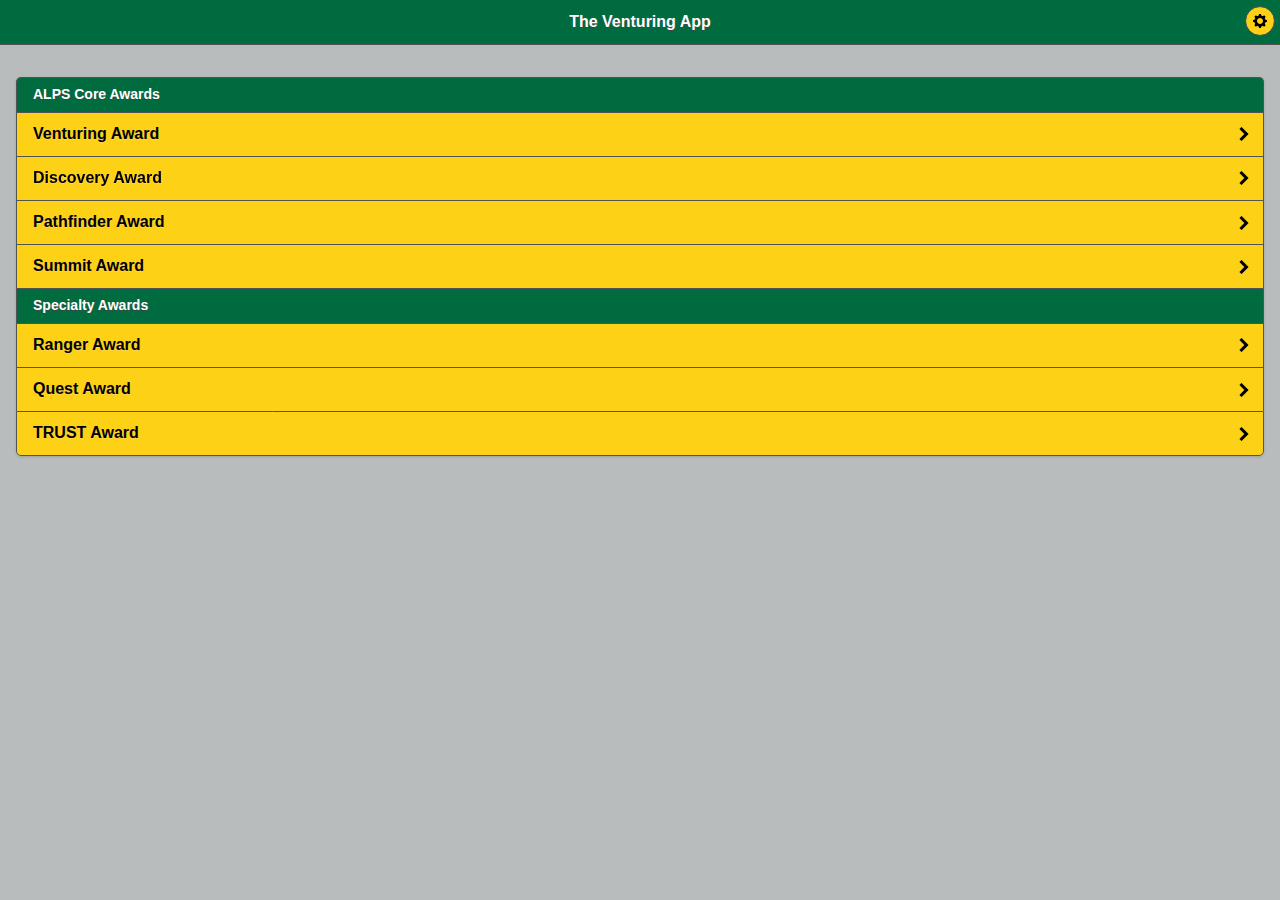
==== commit 1922d9b7: "Added momentum scrolling and hid backface-visibility" ====
--- a/www/index.html
+++ b/www/index.html
@@ -31,19 +31,19 @@
 <div data-role="page" id="home" data-theme="d">
 <div data-role="header" data-position="fixed" data-tap-toggle="false" class="header-div">
 	<h1>The Venturing App</h1>
-	<a href="#about" data-transition="flip" class="ui-nodisc-icon ui-alt-icon ui-btn ui-btn-right ui-corner-all ui-icon-delete ui-icon-gear ui-btn-icon-notext header-button app-link">About</a>
+	<a href="#about" data-transition="flip" class="ui-nodisc-icon ui-alt-icon ui-btn ui-btn-right ui-corner-all ui-icon-delete ui-icon-gear ui-btn-icon-notext header-button app-link transition">About</a>
 </div>
 <div role="main" class="ui-content">
 	<ul data-role="listview" data-inset="true" class="ui-nodisc-icon ui-alt-icon">
         <li data-role="list-divider">ALPS Core Awards</li>
-		<li><a href="#venturingaward" data-transition="slide" class="app-link">Venturing Award</a></li>
-		<li><a href="#discoveryaward" data-transition="slide" class="app-link">Discovery Award</a></li>
-		<li><a href="#pathfinderaward" data-transition="slide" class="app-link">Pathfinder Award</a></li>
-		<li><a href="#summitaward" data-transition="slide" class="app-link">Summit Award</a></li>
+		<li><a href="#venturingaward" data-transition="slide" class="app-link transition">Venturing Award</a></li>
+		<li><a href="#discoveryaward" data-transition="slide" class="app-link transition">Discovery Award</a></li>
+		<li><a href="#pathfinderaward" data-transition="slide" class="app-link transition">Pathfinder Award</a></li>
+		<li><a href="#summitaward" data-transition="slide" class="app-link transition">Summit Award</a></li>
 		<li data-role="list-divider">Specialty Awards</li>
-		<li><a href="#rangeraward" data-transition="slide" class="app-link">Ranger Award</a></li>
-		<li><a href="#questaward" data-transition="slide" class="app-link">Quest Award</a></li>
-		<li><a href="#trustaward" data-transition="slide" class="app-link">TRUST Award</a></li>
+		<li><a href="#rangeraward" data-transition="slide" class="app-link transition">Ranger Award</a></li>
+		<li><a href="#questaward" data-transition="slide" class="app-link transition">Quest Award</a></li>
+		<li><a href="#trustaward" data-transition="slide" class="app-link transition">TRUST Award</a></li>
 	</ul>
 </div>
 </div>
@@ -53,7 +53,7 @@
 <!-- About Page -->
 <div data-role="page" id="about" data-theme="d">
 <div data-role="header" data-position="fixed" data-tap-toggle="false" class="header-div">
-    <a href="#home" class="ui-nodisc-icon ui-alt-icon ui-btn ui-btn-right ui-shadow ui-corner-all ui-icon-delete ui-icon-delete ui-btn-icon-notext header-button app-link" data-rel="back">Back</a>
+    <a href="#home" class="ui-nodisc-icon ui-alt-icon ui-btn ui-btn-right ui-shadow ui-corner-all ui-icon-delete ui-icon-delete ui-btn-icon-notext header-button app-link transition" data-rel="back">Back</a>
     <h1>About</h1>
 </div>
 <div role="main" class="ui-content">
@@ -61,7 +61,7 @@
     <p>This app is neither published nor endorsed by the Boy Scouts of America.</p>
     <p>Official requirements may be found on the <a href="http://venturing.org" target="_blank" style="color: #006B3F;">National Venturing website</a>. In case of any discrepancy, the requirements from the National Venturing website shall prevail.</p>
     <p>Some requirement data via <a href="http://meritbadge.org/" target="_blank" style="color: #006B3F;">MeritBadge.org</a>.</p>
-    <p>If you notice a bug, please <a href="mailto:venturing@vick.media" style="color:#006B3F;">let us know</a>! While this app does not come with any guarantees of accuracy or function, we'll do our best to fix any problems.</p>
+    <p>If you notice a bug, please <a href="http://www.venturingapp.com/#contact-us" style="color:#006B3F;" target="_blank">let us know</a>! While this app does not come with any guarantees of accuracy or function, we'll do our best to fix any problems.</p>
 </div>
 </div>
 
@@ -70,7 +70,7 @@
 <!-- Venturing Award Requirements -->
 <div data-role="page" id="venturingaward" data-theme="d">
 <div data-role="header" data-position="fixed" data-tap-toggle="false" class="header-div">
-	<a href="#home" class="ui-nodisc-icon ui-alt-icon ui-btn ui-btn-left ui-shadow ui-corner-all ui-icon-delete ui-icon-carat-l ui-btn-icon-notext header-button app-link" data-rel="back">Back</a>
+	<a href="#home" class="ui-nodisc-icon ui-alt-icon ui-btn ui-btn-left ui-shadow ui-corner-all ui-icon-delete ui-icon-carat-l ui-btn-icon-notext header-button app-link transition" data-rel="back">Back</a>
 	<h1>Venturing Award</h1>
 </div>
 <div role="main" class="ui-content">
@@ -89,7 +89,7 @@
 <!-- Discovery Award Requirements -->
 <div data-role="page" id="discoveryaward" data-theme="d">
 <div data-role="header" data-position="fixed" data-tap-toggle="false" class="header-div">
-	<a href="#home" class="ui-nodisc-icon ui-alt-icon ui-btn ui-btn-left ui-shadow ui-corner-all ui-icon-delete ui-icon-carat-l ui-btn-icon-notext header-button app-link" data-rel="back">Back</a>
+	<a href="#home" class="ui-nodisc-icon ui-alt-icon ui-btn ui-btn-left ui-shadow ui-corner-all ui-icon-delete ui-icon-carat-l ui-btn-icon-notext header-button app-link transition" data-rel="back">Back</a>
 	<h1>Discovery</h1>
 </div>
 <div role="main" class="ui-content">
@@ -124,7 +124,7 @@
 <!-- Pathfinder Award Requirements -->
 <div data-role="page" id="pathfinderaward" data-theme="d">
 <div data-role="header" data-position="fixed" data-tap-toggle="false" class="header-div">
-	<a href="#home" class="ui-nodisc-icon ui-alt-icon ui-btn ui-btn-left ui-shadow ui-corner-all ui-icon-delete ui-icon-carat-l ui-btn-icon-notext header-button app-link" data-rel="back">Back</a>
+	<a href="#home" class="ui-nodisc-icon ui-alt-icon ui-btn ui-btn-left ui-shadow ui-corner-all ui-icon-delete ui-icon-carat-l ui-btn-icon-notext header-button app-link transition" data-rel="back">Back</a>
 	<h1>Pathfinder</h1>
 </div>
 <div role="main" class="ui-content">
@@ -162,7 +162,7 @@
 <!-- Summit Award Requirements -->
 <div data-role="page" id="summitaward" data-theme="d">
 <div data-role="header" data-position="fixed" data-tap-toggle="false" class="header-div">
-	<a href="#home" class="ui-nodisc-icon ui-alt-icon ui-btn ui-btn-left ui-shadow ui-corner-all ui-icon-delete ui-icon-carat-l ui-btn-icon-notext header-button app-link" data-rel="back">Back</a>
+	<a href="#home" class="ui-nodisc-icon ui-alt-icon ui-btn ui-btn-left ui-shadow ui-corner-all ui-icon-delete ui-icon-carat-l ui-btn-icon-notext header-button app-link transition" data-rel="back">Back</a>
 	<h1>Summit</h1>
 </div>
 <div role="main" class="ui-content">
@@ -199,34 +199,34 @@
 <!-- Ranger Award -->
 <div data-role="page" id="rangeraward" data-theme="d">
 <div data-role="header" data-position="fixed" data-tap-toggle="false" class="header-div">
-    <a href="#home" class="ui-nodisc-icon ui-alt-icon ui-btn ui-btn-left ui-shadow ui-corner-all ui-icon-delete ui-icon-carat-l ui-btn-icon-notext header-button app-link" data-rel="back">Back</a>
+    <a href="#home" class="ui-nodisc-icon ui-alt-icon ui-btn ui-btn-left ui-shadow ui-corner-all ui-icon-delete ui-icon-carat-l ui-btn-icon-notext header-button app-link transition" data-rel="back">Back</a>
     <h1>Ranger Award</h1>
-    <a href="#rangerpopup" data-rel="popup" data-transition="pop" class="ui-nodisc-icon ui-alt-icon ui-btn ui-btn-right ui-shadow ui-corner-all ui-icon-info ui-btn-icon-notext header-button app-link">Handbook</a>
+    <a href="#rangerpopup" data-rel="popup" data-transition="pop" class="ui-nodisc-icon ui-alt-icon ui-btn ui-btn-right ui-shadow ui-corner-all ui-icon-info ui-btn-icon-notext header-button app-link transition">Handbook</a>
 </div>
 <div role="main" class="ui-content">
 	<p align="center"><img src="rangeraward.png" width="100" alt="Ranger Award" /></p>
 	<ul data-role="listview" data-inset="true" class="ui-nodisc-icon ui-alt-icon">
         <li data-role="list-divider">Core (complete all)</li>
-		<li><a href="#ranger-core" data-transition="slide" class="app-link">1-8. Core Requirements</a></li>
+		<li><a href="#ranger-core" data-transition="slide" class="app-link transition">1-8. Core Requirements</a></li>
 		<li data-role="list-divider">Electives (complete any four)</li>
-		<li><a href="#ranger-backpacking" data-transition="slide" class="app-link">9. Backpacking</a></li>
-		<li><a href="#ranger-caving" data-transition="slide" class="app-link">10. Cave Exploration</a></li>
-		<li><a href="#ranger-cycling" data-transition="slide" class="app-link">11. Cycling/Mountain Biking</a></li>
-        <li><a href="#ranger-ecology" data-transition="slide" class="app-link">12. Ecology</a></li>
-        <li><a href="#ranger-equestrian" data-transition="slide" class="app-link">13. Equestrian</a></li>
-        <li><a href="#ranger-firstaid" data-transition="slide" class="app-link">14. First Aid</a></li>
-        <li><a href="#ranger-fishing" data-transition="slide" class="app-link">15. Fishing</a></li>
-        <li><a href="#ranger-hunting" data-transition="slide" class="app-link">16. Hunting</a></li>
-        <li><a href="#ranger-lifesaving" data-transition="slide" class="app-link">17. Lifesaving</a></li>
-        <li><a href="#ranger-mountaineering" data-transition="slide" class="app-link">18. Mountaineering</a></li>
-        <li><a href="#ranger-outdoorhistory" data-transition="slide" class="app-link">19. Outdoor Living History</a></li>
-        <li><a href="#ranger-physicalfitness" data-transition="slide" class="app-link">20. Physical Fitness</a></li>
-        <li><a href="#ranger-plants" data-transition="slide" class="app-link">21. Plants and Wildlife</a></li>
-        <li><a href="#ranger-projectcope" data-transition="slide" class="app-link">22. Project COPE</a></li>
-        <li><a href="#ranger-scuba" data-transition="slide" class="app-link">23. Scuba Certification</a></li>
-        <li><a href="#ranger-shootingsports" data-transition="slide" class="app-link">24. Shooting Sports</a></li>
-        <li><a href="#ranger-watercraft" data-transition="slide" class="app-link">25. Watercraft</a></li>
-        <li><a href="#ranger-wintersports" data-transition="slide" class="app-link">26. Winter Sports</a></li>
+		<li><a href="#ranger-backpacking" data-transition="slide" class="app-link transition">9. Backpacking</a></li>
+		<li><a href="#ranger-caving" data-transition="slide" class="app-link transition">10. Cave Exploration</a></li>
+		<li><a href="#ranger-cycling" data-transition="slide" class="app-link transition">11. Cycling/Mountain Biking</a></li>
+        <li><a href="#ranger-ecology" data-transition="slide" class="app-link transition">12. Ecology</a></li>
+        <li><a href="#ranger-equestrian" data-transition="slide" class="app-link transition">13. Equestrian</a></li>
+        <li><a href="#ranger-firstaid" data-transition="slide" class="app-link transition">14. First Aid</a></li>
+        <li><a href="#ranger-fishing" data-transition="slide" class="app-link transition">15. Fishing</a></li>
+        <li><a href="#ranger-hunting" data-transition="slide" class="app-link transition">16. Hunting</a></li>
+        <li><a href="#ranger-lifesaving" data-transition="slide" class="app-link transition">17. Lifesaving</a></li>
+        <li><a href="#ranger-mountaineering" data-transition="slide" class="app-link transition">18. Mountaineering</a></li>
+        <li><a href="#ranger-outdoorhistory" data-transition="slide" class="app-link transition">19. Outdoor Living History</a></li>
+        <li><a href="#ranger-physicalfitness" data-transition="slide" class="app-link transition">20. Physical Fitness</a></li>
+        <li><a href="#ranger-plants" data-transition="slide" class="app-link transition">21. Plants and Wildlife</a></li>
+        <li><a href="#ranger-projectcope" data-transition="slide" class="app-link transition">22. Project COPE</a></li>
+        <li><a href="#ranger-scuba" data-transition="slide" class="app-link transition">23. Scuba Certification</a></li>
+        <li><a href="#ranger-shootingsports" data-transition="slide" class="app-link transition">24. Shooting Sports</a></li>
+        <li><a href="#ranger-watercraft" data-transition="slide" class="app-link transition">25. Watercraft</a></li>
+        <li><a href="#ranger-wintersports" data-transition="slide" class="app-link transition">26. Winter Sports</a></li>
 	</ul>
 </div>
     <div data-role="popup" id="rangerpopup">
@@ -239,7 +239,7 @@
 <!-- Ranger Core -->
 <div data-role="page" id="ranger-core" data-theme="d">
 <div data-role="header" data-position="fixed" data-tap-toggle="false" class="header-div">
-    <a href="#home" class="ui-nodisc-icon ui-alt-icon ui-btn ui-btn-left ui-shadow ui-corner-all ui-icon-delete ui-icon-carat-l ui-btn-icon-notext header-button app-link" data-rel="back">Back</a>
+    <a href="#home" class="ui-nodisc-icon ui-alt-icon ui-btn ui-btn-left ui-shadow ui-corner-all ui-icon-delete ui-icon-carat-l ui-btn-icon-notext header-button app-link transition" data-rel="back">Back</a>
     <h1>Ranger Core</h1>
 </div>
 <div role="main" class="ui-content">
@@ -388,7 +388,7 @@
 <!-- Ranger Backpacking -->
 <div data-role="page" id="ranger-backpacking" data-theme="d">
 <div data-role="header" data-position="fixed" data-tap-toggle="false" class="header-div">
-    <a href="#rangeraward" class="ui-nodisc-icon ui-alt-icon ui-btn ui-btn-left ui-shadow ui-corner-all ui-icon-delete ui-icon-carat-l ui-btn-icon-notext header-button app-link" data-rel="back">Back</a>
+    <a href="#rangeraward" class="ui-nodisc-icon ui-alt-icon ui-btn ui-btn-left ui-shadow ui-corner-all ui-icon-delete ui-icon-carat-l ui-btn-icon-notext header-button app-link transition" data-rel="back">Back</a>
     <h1>9. Backpacking</h1>
 </div>
 <div role="main" class="ui-content">
@@ -457,7 +457,7 @@
 <!-- Ranger Caving -->
 <div data-role="page" id="ranger-caving" data-theme="d">
 <div data-role="header" data-position="fixed" data-tap-toggle="false" class="header-div">
-    <a href="#rangeraward" class="ui-nodisc-icon ui-alt-icon ui-btn ui-btn-left ui-shadow ui-corner-all ui-icon-delete ui-icon-carat-l ui-btn-icon-notext header-button app-link" data-rel="back">Back</a>
+    <a href="#rangeraward" class="ui-nodisc-icon ui-alt-icon ui-btn ui-btn-left ui-shadow ui-corner-all ui-icon-delete ui-icon-carat-l ui-btn-icon-notext header-button app-link transition" data-rel="back">Back</a>
     <h1>10. Caving</h1>
 </div>
 <div role="main" class="ui-content">
@@ -535,7 +535,7 @@
 <!-- Ranger Cycling and Mountain Biking -->
 <div data-role="page" id="ranger-cycling" data-theme="d">
 <div data-role="header" data-position="fixed" data-tap-toggle="false" class="header-div">
-    <a href="#rangeraward" class="ui-nodisc-icon ui-alt-icon ui-btn ui-btn-left ui-shadow ui-corner-all ui-icon-delete ui-icon-carat-l ui-btn-icon-notext header-button app-link" data-rel="back">Back</a>
+    <a href="#rangeraward" class="ui-nodisc-icon ui-alt-icon ui-btn ui-btn-left ui-shadow ui-corner-all ui-icon-delete ui-icon-carat-l ui-btn-icon-notext header-button app-link transition" data-rel="back">Back</a>
     <h1>11. Cycling</h1>
 </div>
 <div role="main" class="ui-content">
@@ -596,7 +596,7 @@
 <!-- Ranger Ecology -->
 <div data-role="page" id="ranger-ecology" data-theme="d">
 <div data-role="header" data-position="fixed" data-tap-toggle="false" class="header-div">
-    <a href="#rangeraward" class="ui-nodisc-icon ui-alt-icon ui-btn ui-btn-left ui-shadow ui-corner-all ui-icon-delete ui-icon-carat-l ui-btn-icon-notext header-button app-link" data-rel="back">Back</a>
+    <a href="#rangeraward" class="ui-nodisc-icon ui-alt-icon ui-btn ui-btn-left ui-shadow ui-corner-all ui-icon-delete ui-icon-carat-l ui-btn-icon-notext header-button app-link transition" data-rel="back">Back</a>
     <h1>12. Ecology</h1>
 </div>
 <div role="main" class="ui-content">
@@ -619,7 +619,7 @@
 <!-- Ranger Equestrian -->
 <div data-role="page" id="ranger-equestrian" data-theme="d">
 <div data-role="header" data-position="fixed" data-tap-toggle="false" class="header-div">
-    <a href="#rangeraward" class="ui-nodisc-icon ui-alt-icon ui-btn ui-btn-left ui-shadow ui-corner-all ui-icon-delete ui-icon-carat-l ui-btn-icon-notext header-button app-link" data-rel="back">Back</a>
+    <a href="#rangeraward" class="ui-nodisc-icon ui-alt-icon ui-btn ui-btn-left ui-shadow ui-corner-all ui-icon-delete ui-icon-carat-l ui-btn-icon-notext header-button app-link transition" data-rel="back">Back</a>
     <h1>13. Equestrian</h1>
 </div>
 <div role="main" class="ui-content">
@@ -669,7 +669,7 @@
 <!-- Ranger First Aid -->
 <div data-role="page" id="ranger-firstaid" data-theme="d">
 <div data-role="header" data-position="fixed" data-tap-toggle="false" class="header-div">
-    <a href="#rangeraward" class="ui-nodisc-icon ui-alt-icon ui-btn ui-btn-left ui-shadow ui-corner-all ui-icon-delete ui-icon-carat-l ui-btn-icon-notext header-button app-link" data-rel="back">Back</a>
+    <a href="#rangeraward" class="ui-nodisc-icon ui-alt-icon ui-btn ui-btn-left ui-shadow ui-corner-all ui-icon-delete ui-icon-carat-l ui-btn-icon-notext header-button app-link transition" data-rel="back">Back</a>
     <h1>14. First Aid</h1>
 </div>
 <div role="main" class="ui-content">
@@ -694,7 +694,7 @@
 <!-- Ranger Fishing -->
 <div data-role="page" id="ranger-fishing" data-theme="d">
 <div data-role="header" data-position="fixed" data-tap-toggle="false" class="header-div">
-    <a href="#rangeraward" class="ui-nodisc-icon ui-alt-icon ui-btn ui-btn-left ui-shadow ui-corner-all ui-icon-delete ui-icon-carat-l ui-btn-icon-notext header-button app-link" data-rel="back">Back</a>
+    <a href="#rangeraward" class="ui-nodisc-icon ui-alt-icon ui-btn ui-btn-left ui-shadow ui-corner-all ui-icon-delete ui-icon-carat-l ui-btn-icon-notext header-button app-link transition" data-rel="back">Back</a>
     <h1>15. Fishing</h1>
 </div>
 <div role="main" class="ui-content">
@@ -831,7 +831,7 @@
 <!-- Ranger Hunting -->
 <div data-role="page" id="ranger-hunting" data-theme="d">
 <div data-role="header" data-position="fixed" data-tap-toggle="false" class="header-div">
-    <a href="#rangeraward" class="ui-nodisc-icon ui-alt-icon ui-btn ui-btn-left ui-shadow ui-corner-all ui-icon-delete ui-icon-carat-l ui-btn-icon-notext header-button app-link" data-rel="back">Back</a>
+    <a href="#rangeraward" class="ui-nodisc-icon ui-alt-icon ui-btn ui-btn-left ui-shadow ui-corner-all ui-icon-delete ui-icon-carat-l ui-btn-icon-notext header-button app-link transition" data-rel="back">Back</a>
     <h1>16. Hunting</h1>
 </div>
 <div role="main" class="ui-content">
@@ -868,7 +868,7 @@
 <!-- Ranger Lifesaving -->
 <div data-role="page" id="ranger-lifesaving" data-theme="d">
 <div data-role="header" data-position="fixed" data-tap-toggle="false" class="header-div">
-    <a href="#rangeraward" class="ui-nodisc-icon ui-alt-icon ui-btn ui-btn-left ui-shadow ui-corner-all ui-icon-delete ui-icon-carat-l ui-btn-icon-notext header-button app-link" data-rel="back">Back</a>
+    <a href="#rangeraward" class="ui-nodisc-icon ui-alt-icon ui-btn ui-btn-left ui-shadow ui-corner-all ui-icon-delete ui-icon-carat-l ui-btn-icon-notext header-button app-link transition" data-rel="back">Back</a>
     <h1>17. Lifesaving</h1>
 </div>
 <div role="main" class="ui-content">
@@ -896,7 +896,7 @@
 <!-- Ranger Mountaineering -->
 <div data-role="page" id="ranger-mountaineering" data-theme="d">
 <div data-role="header" data-position="fixed" data-tap-toggle="false" class="header-div">
-    <a href="#rangeraward" class="ui-nodisc-icon ui-alt-icon ui-btn ui-btn-left ui-shadow ui-corner-all ui-icon-delete ui-icon-carat-l ui-btn-icon-notext header-button app-link" data-rel="back">Back</a>
+    <a href="#rangeraward" class="ui-nodisc-icon ui-alt-icon ui-btn ui-btn-left ui-shadow ui-corner-all ui-icon-delete ui-icon-carat-l ui-btn-icon-notext header-button app-link transition" data-rel="back">Back</a>
     <h1>18. Mountaineering</h1>
 </div>
 <div role="main" class="ui-content">
@@ -972,7 +972,7 @@
 <!-- Ranger Outdoor Living History -->
 <div data-role="page" id="ranger-outdoorhistory" data-theme="d">
 <div data-role="header" data-position="fixed" data-tap-toggle="false" class="header-div">
-    <a href="#rangeraward" class="ui-nodisc-icon ui-alt-icon ui-btn ui-btn-left ui-shadow ui-corner-all ui-icon-delete ui-icon-carat-l ui-btn-icon-notext header-button app-link" data-rel="back">Back</a>
+    <a href="#rangeraward" class="ui-nodisc-icon ui-alt-icon ui-btn ui-btn-left ui-shadow ui-corner-all ui-icon-delete ui-icon-carat-l ui-btn-icon-notext header-button app-link transition" data-rel="back">Back</a>
     <h1>19. Outdoor History</h1>
 </div>
 <div role="main" class="ui-content">
@@ -998,7 +998,7 @@
 <!-- Ranger Physical Fitness -->
 <div data-role="page" id="ranger-physicalfitness" data-theme="d">
 <div data-role="header" data-position="fixed" data-tap-toggle="false" class="header-div">
-    <a href="#rangeraward" class="ui-nodisc-icon ui-alt-icon ui-btn ui-btn-left ui-shadow ui-corner-all ui-icon-delete ui-icon-carat-l ui-btn-icon-notext header-button app-link" data-rel="back">Back</a>
+    <a href="#rangeraward" class="ui-nodisc-icon ui-alt-icon ui-btn ui-btn-left ui-shadow ui-corner-all ui-icon-delete ui-icon-carat-l ui-btn-icon-notext header-button app-link transition" data-rel="back">Back</a>
     <h1>20. Physical Fitness</h1>
 </div>
 <div role="main" class="ui-content">
@@ -1028,7 +1028,7 @@
 <!-- Ranger Plants and Wildlife -->
 <div data-role="page" id="ranger-plants" data-theme="d">
 <div data-role="header" data-position="fixed" data-tap-toggle="false" class="header-div">
-    <a href="#rangeraward" class="ui-nodisc-icon ui-alt-icon ui-btn ui-btn-left ui-shadow ui-corner-all ui-icon-delete ui-icon-carat-l ui-btn-icon-notext header-button app-link" data-rel="back">Back</a>
+    <a href="#rangeraward" class="ui-nodisc-icon ui-alt-icon ui-btn ui-btn-left ui-shadow ui-corner-all ui-icon-delete ui-icon-carat-l ui-btn-icon-notext header-button app-link transition" data-rel="back">Back</a>
     <h1>21. Plants &amp; Wildlife</h1>
 </div>
 <div role="main" class="ui-content">
@@ -1062,7 +1062,7 @@
 <!-- Ranger Project COPE -->
 <div data-role="page" id="ranger-projectcope" data-theme="d">
 <div data-role="header" data-position="fixed" data-tap-toggle="false" class="header-div">
-    <a href="#rangeraward" class="ui-nodisc-icon ui-alt-icon ui-btn ui-btn-left ui-shadow ui-corner-all ui-icon-delete ui-icon-carat-l ui-btn-icon-notext header-button app-link" data-rel="back">Back</a>
+    <a href="#rangeraward" class="ui-nodisc-icon ui-alt-icon ui-btn ui-btn-left ui-shadow ui-corner-all ui-icon-delete ui-icon-carat-l ui-btn-icon-notext header-button app-link transition" data-rel="back">Back</a>
     <h1>22. Project COPE</h1>
 </div>
 <div role="main" class="ui-content">
@@ -1085,7 +1085,7 @@
 <!-- Ranger Scuba Certification -->
 <div data-role="page" id="ranger-scuba" data-theme="d">
 <div data-role="header" data-position="fixed" data-tap-toggle="false" class="header-div">
-    <a href="#rangeraward" class="ui-nodisc-icon ui-alt-icon ui-btn ui-btn-left ui-shadow ui-corner-all ui-icon-delete ui-icon-carat-l ui-btn-icon-notext header-button app-link" data-rel="back">Back</a>
+    <a href="#rangeraward" class="ui-nodisc-icon ui-alt-icon ui-btn ui-btn-left ui-shadow ui-corner-all ui-icon-delete ui-icon-carat-l ui-btn-icon-notext header-button app-link transition" data-rel="back">Back</a>
     <h1>23. Scuba</h1>
 </div>
 <div role="main" class="ui-content">
@@ -1102,7 +1102,7 @@
 <!-- Ranger Shooting Sports -->
 <div data-role="page" id="ranger-shootingsports" data-theme="d">
 <div data-role="header" data-position="fixed" data-tap-toggle="false" class="header-div">
-    <a href="#rangeraward" class="ui-nodisc-icon ui-alt-icon ui-btn ui-btn-left ui-shadow ui-corner-all ui-icon-delete ui-icon-carat-l ui-btn-icon-notext header-button app-link" data-rel="back">Back</a>
+    <a href="#rangeraward" class="ui-nodisc-icon ui-alt-icon ui-btn ui-btn-left ui-shadow ui-corner-all ui-icon-delete ui-icon-carat-l ui-btn-icon-notext header-button app-link transition" data-rel="back">Back</a>
     <h1>24. Shooting Sports</h1>
 </div>
 <div role="main" class="ui-content">
@@ -1186,7 +1186,7 @@
 <!-- Ranger Watercraft -->
 <div data-role="page" id="ranger-watercraft" data-theme="d">
 <div data-role="header" data-position="fixed" data-tap-toggle="false" class="header-div">
-    <a href="#rangeraward" class="ui-nodisc-icon ui-alt-icon ui-btn ui-btn-left ui-shadow ui-corner-all ui-icon-delete ui-icon-carat-l ui-btn-icon-notext header-button app-link" data-rel="back">Back</a>
+    <a href="#rangeraward" class="ui-nodisc-icon ui-alt-icon ui-btn ui-btn-left ui-shadow ui-corner-all ui-icon-delete ui-icon-carat-l ui-btn-icon-notext header-button app-link transition" data-rel="back">Back</a>
     <h1>25. Watercraft</h1>
 </div>
 <div role="main" class="ui-content">
@@ -1242,7 +1242,7 @@
 <!-- Ranger Winter Sports -->
 <div data-role="page" id="ranger-wintersports" data-theme="d">
 <div data-role="header" data-position="fixed" data-tap-toggle="false" class="header-div">
-    <a href="#rangeraward" class="ui-nodisc-icon ui-alt-icon ui-btn ui-btn-left ui-shadow ui-corner-all ui-icon-delete ui-icon-carat-l ui-btn-icon-notext header-button app-link" data-rel="back">Back</a>
+    <a href="#rangeraward" class="ui-nodisc-icon ui-alt-icon ui-btn ui-btn-left ui-shadow ui-corner-all ui-icon-delete ui-icon-carat-l ui-btn-icon-notext header-button app-link transition" data-rel="back">Back</a>
     <h1>26. Winter Sports</h1>
 </div>
 <div role="main" class="ui-content">
@@ -1296,21 +1296,21 @@
 <!-- Quest Award -->
 <div data-role="page" id="questaward" data-theme="d">
 <div data-role="header" data-position="fixed" data-tap-toggle="false" class="header-div">
-    <a href="#home" class="ui-nodisc-icon ui-alt-icon ui-btn ui-btn-left ui-shadow ui-corner-all ui-icon-delete ui-icon-carat-l ui-btn-icon-notext header-button app-link" data-rel="back">Back</a>
+    <a href="#home" class="ui-nodisc-icon ui-alt-icon ui-btn ui-btn-left ui-shadow ui-corner-all ui-icon-delete ui-icon-carat-l ui-btn-icon-notext header-button app-link transition" data-rel="back">Back</a>
     <h1>Quest Award</h1>
-    <a href="#questpopup" data-rel="popup" data-transition="pop" class="ui-nodisc-icon ui-alt-icon ui-btn ui-btn-right ui-shadow ui-corner-all ui-icon-info ui-btn-icon-notext header-button app-link">Handbook</a>
+    <a href="#questpopup" data-rel="popup" data-transition="pop" class="ui-nodisc-icon ui-alt-icon ui-btn ui-btn-right ui-shadow ui-corner-all ui-icon-info ui-btn-icon-notext header-button app-link transition">Handbook</a>
 </div>
 <div role="main" class="ui-content">
 	<p align="center"><img src="questaward.png" width="100" alt="Quest Award" /></p>
 	<ul data-role="listview" data-inset="true" class="ui-nodisc-icon ui-alt-icon">
         <li data-role="list-divider">Core (complete all)</li>
-		<li><a href="#quest-core" data-transition="slide" class="app-link">1-5. Core Requirements</a></li>
+		<li><a href="#quest-core" data-transition="slide" class="app-link transition">1-5. Core Requirements</a></li>
 		<li data-role="list-divider">Electives (complete one)</li>
-		<li><a href="#quest-historysports" data-transition="slide" class="app-link" style="white-space:normal;">6. History and Heritage of Sports</a></li>
-		<li><a href="#quest-nutrition" data-transition="slide" class="app-link">7. Sports Nutrition</a></li>
-        <li><a href="#quest-drugfree" data-transition="slide" class="app-link">8. Drug-Free Sports</a></li>
-        <li><a href="#quest-communications" data-transition="slide" class="app-link">9. Communications</a></li>
-        <li><a href="#quest-historydisabledsports" data-transition="slide" class="app-link" style="white-space:normal;">10. History and Heritage of the Disabled Sports Movement</a></li>
+		<li><a href="#quest-historysports" data-transition="slide" class="app-link transition" style="white-space:normal;">6. History and Heritage of Sports</a></li>
+		<li><a href="#quest-nutrition" data-transition="slide" class="app-link transition">7. Sports Nutrition</a></li>
+        <li><a href="#quest-drugfree" data-transition="slide" class="app-link transition">8. Drug-Free Sports</a></li>
+        <li><a href="#quest-communications" data-transition="slide" class="app-link transition">9. Communications</a></li>
+        <li><a href="#quest-historydisabledsports" data-transition="slide" class="app-link transition" style="white-space:normal;">10. History and Heritage of the Disabled Sports Movement</a></li>
 	</ul>
 </div>
     <div data-role="popup" id="questpopup">
@@ -1323,7 +1323,7 @@
 <!-- Quest Core  -->
 <div data-role="page" id="quest-core" data-theme="d">
 <div data-role="header" data-position="fixed" class="header-div" data-tap-toggle="false">
-    <a href="#questaward" class="ui-nodisc-icon ui-alt-icon ui-btn ui-btn-left ui-shadow ui-corner-all ui-icon-delete ui-icon-carat-l ui-btn-icon-notext header-button app-link" data-rel="back">Back</a>
+    <a href="#questaward" class="ui-nodisc-icon ui-alt-icon ui-btn ui-btn-left ui-shadow ui-corner-all ui-icon-delete ui-icon-carat-l ui-btn-icon-notext header-button app-link transition" data-rel="back">Back</a>
     <h1>Quest Core</h1>
 </div>
 <div role="main" class="ui-content">
@@ -1435,7 +1435,7 @@
 <!-- Quest History and Heritage of Sports -->
 <div data-role="page" id="quest-historysports" data-theme="d">
 <div data-role="header" data-position="fixed" class="header-div" data-tap-toggle="false">
-    <a href="#questaward" class="ui-nodisc-icon ui-alt-icon ui-btn ui-btn-left ui-shadow ui-corner-all ui-icon-delete ui-icon-carat-l ui-btn-icon-notext header-button app-link" data-rel="back">Back</a>
+    <a href="#questaward" class="ui-nodisc-icon ui-alt-icon ui-btn ui-btn-left ui-shadow ui-corner-all ui-icon-delete ui-icon-carat-l ui-btn-icon-notext header-button app-link transition" data-rel="back">Back</a>
     <h1>6. History of Sports</h1>
 </div>
 <div role="main" class="ui-content">
@@ -1452,7 +1452,7 @@
 <!-- Quest Sports Nutrition -->
 <div data-role="page" id="quest-nutrition" data-theme="d">
 <div data-role="header" data-position="fixed" class="header-div" data-tap-toggle="false">
-    <a href="#questaward" class="ui-nodisc-icon ui-alt-icon ui-btn ui-btn-left ui-shadow ui-corner-all ui-icon-delete ui-icon-carat-l ui-btn-icon-notext header-button app-link" data-rel="back">Back</a>
+    <a href="#questaward" class="ui-nodisc-icon ui-alt-icon ui-btn ui-btn-left ui-shadow ui-corner-all ui-icon-delete ui-icon-carat-l ui-btn-icon-notext header-button app-link transition" data-rel="back">Back</a>
     <h1>7. Sports Nutrition</h1>
 </div>
 <div role="main" class="ui-content">
@@ -1471,7 +1471,7 @@
 <!-- Quest Drug-Free Sports -->
 <div data-role="page" id="quest-drugfree" data-theme="d">
 <div data-role="header" data-position="fixed" class="header-div" data-tap-toggle="false">
-    <a href="#questaward" class="ui-nodisc-icon ui-alt-icon ui-btn ui-btn-left ui-shadow ui-corner-all ui-icon-delete ui-icon-carat-l ui-btn-icon-notext header-button app-link" data-rel="back">Back</a>
+    <a href="#questaward" class="ui-nodisc-icon ui-alt-icon ui-btn ui-btn-left ui-shadow ui-corner-all ui-icon-delete ui-icon-carat-l ui-btn-icon-notext header-button app-link transition" data-rel="back">Back</a>
     <h1>8. Drug-Free Sports</h1>
 </div>
 <div role="main" class="ui-content">
@@ -1508,7 +1508,7 @@
 <!-- Quest Communications -->
 <div data-role="page" id="quest-communications" data-theme="d">
 <div data-role="header" data-position="fixed" class="header-div" data-tap-toggle="false">
-    <a href="#questaward" class="ui-nodisc-icon ui-alt-icon ui-btn ui-btn-left ui-shadow ui-corner-all ui-icon-delete ui-icon-carat-l ui-btn-icon-notext header-button app-link" data-rel="back">Back</a>
+    <a href="#questaward" class="ui-nodisc-icon ui-alt-icon ui-btn ui-btn-left ui-shadow ui-corner-all ui-icon-delete ui-icon-carat-l ui-btn-icon-notext header-button app-link transition" data-rel="back">Back</a>
     <h1>9. Communications</h1>
 </div>
 <div role="main" class="ui-content">
@@ -1558,7 +1558,7 @@
 <!-- Quest History and Heritage of the Disabled Sports Movement -->
 <div data-role="page" id="quest-historydisabledsports" data-theme="d">
 <div data-role="header" data-position="fixed" class="header-div" data-tap-toggle="false">
-    <a href="#questaward" class="ui-nodisc-icon ui-alt-icon ui-btn ui-btn-left ui-shadow ui-corner-all ui-icon-delete ui-icon-carat-l ui-btn-icon-notext header-button app-link" data-rel="back">Back</a>
+    <a href="#questaward" class="ui-nodisc-icon ui-alt-icon ui-btn ui-btn-left ui-shadow ui-corner-all ui-icon-delete ui-icon-carat-l ui-btn-icon-notext header-button app-link transition" data-rel="back">Back</a>
     <h1>10. Disabled Sports</h1>
 </div>
 <div role="main" class="ui-content">
@@ -1596,9 +1596,9 @@
 <!-- TRUST Award -->
 <div data-role="page" id="trustaward" data-theme="d">
 <div data-role="header" data-position="fixed" data-tap-toggle="false" class="header-div">
-    <a href="#home" class="ui-nodisc-icon ui-alt-icon ui-btn ui-btn-left ui-shadow ui-corner-all ui-icon-delete ui-icon-carat-l ui-btn-icon-notext header-button app-link" data-rel="back">Back</a>
+    <a href="#home" class="ui-nodisc-icon ui-alt-icon ui-btn ui-btn-left ui-shadow ui-corner-all ui-icon-delete ui-icon-carat-l ui-btn-icon-notext header-button app-link transition" data-rel="back">Back</a>
     <h1>TRUST Award</h1>
-    <a href="#trustpopup" data-rel="popup" data-transition="pop" class="ui-nodisc-icon ui-alt-icon ui-btn ui-btn-right ui-shadow ui-corner-all ui-icon-info ui-btn-icon-notext header-button app-link">Handbook</a>
+    <a href="#trustpopup" data-rel="popup" data-transition="pop" class="ui-nodisc-icon ui-alt-icon ui-btn ui-btn-right ui-shadow ui-corner-all ui-icon-info ui-btn-icon-notext header-button app-link transition">Handbook</a>
 </div>
 <div role="main" class="ui-content">
 	<p align="center"><img src="trustaward.png" width="100" alt="Trust Award" /></p>
--- a/www/files/custom.css
+++ b/www/files/custom.css
@@ -17,4 +17,17 @@
 
 .app-link {
     -webkit-touch-callout: none;
+}
+
+.transition {
+    -webkit-backface-visibility: hidden;
+    -moz-backface-visibility: hidden;
+    -ms-backface-visibility: hidden;
+    -o-backface-visibility: hidden;
+    backface-visibility: hidden;
+}
+
+ .ui-content {
+    -webkit-overflow-scrolling: touch;
+    overflow-y: scroll;
 }